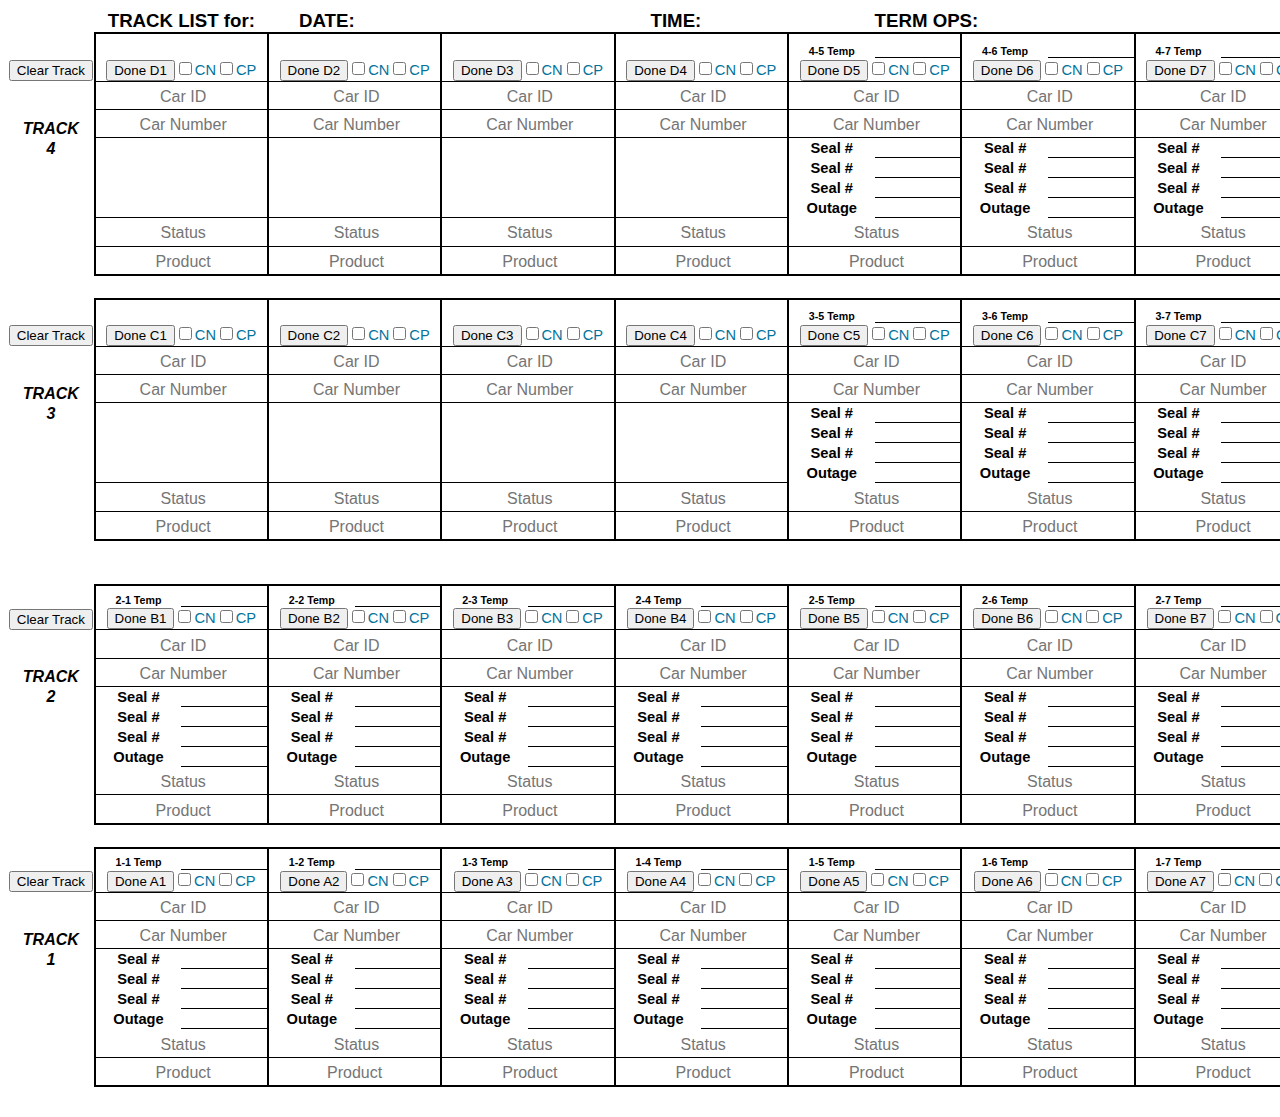
==== public_html/index2.html @ 51d77e72 "Test?" ====
<!DOCTYPE html>

<head>
<meta charset="utf-8">
<meta http-equiv="X-UA-Compatible" content="IE=edge,chrome=1">
<title>Keyera Edmonton Terminal</title>
<!--<link rel="stylesheet" href="js/libs/jqueryui/css/jquery-ui.css">-->
<link rel="stylesheet" href="examples.css">
<script src="js/libs/jquery/jquery.js"></script>
<script src='js/libs/jqueryui/jquery-ui.js'></script>
<script src="js/libs/typeahead.js/typeahead.jquery.js"></script>
<script src="examples.js"></script>
            
<style>

@media print
{    
    .no-print, .no-print *
    {
        display: none !important;
    }
  ::-webkit-input-placeholder { /* WebKit browsers */
      color: transparent;
  }
  :-moz-placeholder { /* Mozilla Firefox 4 to 18 */
      color: transparent;
  }
  ::-moz-placeholder { /* Mozilla Firefox 19+ */
      color: transparent;
  }
  :-ms-input-placeholder { /* Internet Explorer 10+ */
      color: transparent;
  }
}



@page
	{margin:.5in .5in .5in .5in;
	
	}
    

.font7
	{color:black;
	font-size:11.0pt;
	font-weight:400;
	font-style:normal;
	text-decoration:none;
	font-family:Calibri, sans-serif;
	}
.style0
	{
	text-align:center;
	vertical-align:bottom;
	white-space:nowrap;
	
	
	
	color:black;
	font-size:11.0pt;
	font-weight:400;
	font-style:normal;
	text-decoration:none;
	font-family:Calibri, sans-serif;
	
	border:none;
	
	
	}
td
	{
	padding:0px;
	
	color:black;
	font-size:11.0pt;
	font-weight:400;
	font-style:normal;
	text-decoration:none;
	font-family:Calibri, sans-serif;
	
	
	text-align:center;
	vertical-align:bottom;
	border:none;
	
	
	
	white-space:nowrap;
	}

.xl65
	{
	text-align:center;
	vertical-align:middle;}
.xl66
	{
	color:windowtext;
	font-size:14.0pt;
	font-weight:700;
	font-family:Arial, sans-serif;
	
	text-align:center;
	vertical-align:middle;}
.xl67
	{
	text-align:left;
	vertical-align:middle;}
.xl68
	{
	color:windowtext;
	font-size:10.0pt;
	font-weight:700;
	font-family:Arial, sans-serif;
	
	
	text-align:center;
	vertical-align:middle;
	}
.xl69
	{
	color:windowtext;
	font-size:10.0pt;
	font-weight:700;
	font-family:Arial, sans-serif;
	
	text-align:center;
	vertical-align:middle;
	}
.xl70
	{
	color:windowtext;
	font-size:10.0pt;
	font-weight:700;
	font-family:Arial, sans-serif;
	
	text-align:center;
	vertical-align:middle;
	}
.xl71
	{
	
	text-align:center;
	vertical-align:middle;}
.xl72
	{
	text-align:center;
	vertical-align:middle;
	border-top:none;
	border-right:none;
	border-bottom:1.0pt solid windowtext;
	border-left:none;}
.xl73
	{
	color:windowtext;
	font-size:10.0pt;
	font-weight:700;
	font-family:Arial, sans-serif;
	
	text-align:center;
	vertical-align:middle;
	border:1.0pt solid windowtext;
	}
.xl74
	{
	color:windowtext;
	font-weight:700;
	font-family:Arial, sans-serif;
	
	text-align:center;
	vertical-align:middle;
	border:1.0pt solid windowtext;
	}
.xl75
	{
	text-align:center;
	vertical-align:middle;
	}
.xl76
	{
	color:windowtext;
	font-size:10.0pt;
	font-weight:700;
	font-family:Arial, sans-serif;
	
	
	text-align:center;
	vertical-align:middle;
	}
.xl77
	{
	font-size:10.0pt;
	font-weight:700;
	font-family:Arial, sans-serif;
	
	text-align:center;
	vertical-align:middle;
	border:1.0pt solid windowtext;
	}
.xl78
	{
	text-align:center;
	vertical-align:middle;
	white-space:normal;}
.xl79
	{
	color:windowtext;
	font-size:10.0pt;
	font-weight:700;
	font-family:Arial, sans-serif;
	
	text-align:center;
	vertical-align:middle;
	border:1.0pt solid windowtext;
	white-space:normal;
	}
.xl80
	{
	color:windowtext;
	font-size:10.0pt;
	font-weight:700;
	font-family:Arial, sans-serif;
	
	text-align:center;
	vertical-align:middle;
	border:1.0pt solid windowtext;
	white-space:normal;}
.xl81
	{
	color:windowtext;
	font-size:10.0pt;
	font-weight:700;
	font-family:Arial, sans-serif;
	
	text-align:center;
	vertical-align:middle;
	border:1.0pt solid windowtext;}
.xl82
	{
	color:windowtext;
	font-size:10.0pt;
	font-weight:700;
	font-family:Arial, sans-serif;
	
	text-align:center;
	vertical-align:middle;
	border-top:1.0pt solid windowtext;
	border-right:1.0pt solid windowtext;
	border-bottom:none;
	border-left:1.0pt solid windowtext;}
.xl83
	{
	color:windowtext;
	font-size:10.0pt;
	font-weight:700;
	font-family:Arial, sans-serif;
	
	text-align:center;
	vertical-align:middle;}
.xl84
	{
	color:windowtext;
	font-size:10.0pt;
	font-weight:700;
	font-family:Arial, sans-serif;
	
	text-align:center;
	vertical-align:middle;
	border-top:1.0pt solid windowtext;
	border-right:1.0pt solid windowtext;
	border-bottom:1.0pt solid windowtext;
	border-left:none;}
.xl85
	{
	color:windowtext;
	font-size:10.0pt;
	font-weight:700;
	font-family:Arial, sans-serif;
	
	text-align:center;
	vertical-align:middle;
	border-top:1.0pt solid windowtext;
	border-right:none;
	border-bottom:1.0pt solid windowtext;
	border-left:none;}
.xl86
	{
	color:windowtext;
	font-size:10.0pt;
	font-weight:700;
	text-decoration:underline;
	font-family:Arial, sans-serif;
	
	text-align:left;
	vertical-align:middle;}
.xl87
	{
	color:windowtext;
	font-size:10.0pt;
	font-weight:700;
	font-family:Arial, sans-serif;
	
	text-align:left;
	vertical-align:middle;}
.xl88
	{
	color:windowtext;
	font-size:12.0pt;
	font-weight:700;
	font-style:italic;
	text-decoration:underline;
	font-family:Arial, sans-serif;
	
	text-align:left;
	vertical-align:middle;}
.xl89
	{
	font-size:10.0pt;
	font-weight:700;
	font-family:Arial, sans-serif;
	
	text-align:center;
	vertical-align:middle;
	border-top:1.0pt solid windowtext;
	border-right:none;
	border-bottom:1.0pt solid windowtext;
	border-left:1.0pt solid windowtext;}
.xl90
	{
	color:windowtext;
	font-size:10.0pt;
	font-weight:700;
	font-style:italic;
	font-family:Arial, sans-serif;
	
	text-align:left;
	vertical-align:middle;
	border-top:1.0pt solid windowtext;
	border-right:1.0pt solid windowtext;
	border-bottom:none;
	border-left:1.0pt solid windowtext;}
.xl91
	{
	color:windowtext;
	vertical-align:middle;}
.xl92
	{
	color:windowtext;
	font-weight:700;
	}
.xl93
	{
	color:windowtext;
	font-weight:700;}
.xl94
	{
	color:windowtext;
	font-weight:700;
	vertical-align:middle;}
.xl95
	{
	color:windowtext;}
.xl96
	{
	color:windowtext;
	}
.xl97
	{
	color:black;
	font-size:8.0pt;
	font-weight:700;
	font-family:"Arial Black", sans-serif;
	
	text-align:center;
	border-top:2.0pt solid windowtext;
	border-right:none;
	border-bottom:none;
	border-left:none;}
.xl98
	{
	color:black;
	font-weight:700;
	
	text-align:center;
	border-top:2.0pt solid windowtext;
	border-right:2.0pt solid windowtext;
	border-bottom:1.0pt solid windowtext;
	border-left:none;
	}
.xl99
	{
	color:black;
	font-weight:700;
	text-align:center;
	border-top:none;
	border-right:none;
	border-bottom:none;
	border-left:2.0pt solid windowtext;}
.xl100
	{
	color:black;
	font-weight:700;
	text-align:center;
	border-top:1.0pt solid windowtext;
	border-right:none;
	border-bottom:none;
	border-left:2.0pt solid windowtext;}
.xl101
	{
	color:black;
	font-weight:700;
	
	text-align:center;
	border-top:1.0pt solid windowtext;
	border-right:2.0pt solid windowtext;
	border-bottom:1.0pt solid windowtext;
	border-left:none;
	}
.xl102
	{
	color:black;
	font-weight:700;
	text-align:center;
	border-top:1.0pt solid windowtext;
	border-right:2.0pt solid windowtext;
	border-bottom:1.0pt solid windowtext;
	border-left:none;
	}
.xl103
	{
	color:black;
	font-weight:700;
	
	}
.xl104
	{
	color:black;
	font-size:14.0pt;
	font-weight:700;}
.xl105
	{
	color:black;
	font-weight:700;}
.xl106
	{
	color:black;
	font-size:14.0pt;
	font-weight:700;
	text-align:right;}
.xl107
	{
	color:black;
	font-size:14.0pt;
	font-weight:700;
	
	text-align:left;
	}
.xl108
	{
	color:black;
	font-weight:700;
	}
.xl109
	{
	color:black;
	font-size:12.0pt;
	font-weight:700;
	font-style:italic;
	text-align:center;}
.xl110
	{
	color:black;
	font-size:8.0pt;
	font-weight:700;
	font-family:"Arial Black", sans-serif;
	
	text-align:center;
	border-top:2.0pt solid windowtext;
	border-right:none;
	border-bottom:none;
	border-left:2.0pt solid windowtext;}
.xl111
	{
	color:black;
	}
.xl112
	{
	color:black;
	font-size:14.0pt;
	font-weight:700;
	
	text-align:left;
	border-top:none;
	border-right:none;
	border-bottom:2.0pt solid windowtext;
	border-left:none;
	}
.xl113
	{
	color:black;
	font-size:14.0pt;
	font-weight:700;
	text-align:center;
	border-top:none;
	border-right:none;
	border-bottom:2.0pt solid windowtext;
	border-left:none;
	}
.xl114
	{
	color:red;
	font-weight:700;
	font-family:"Arial Black", sans-serif;
	
	text-align:center;
	border-top:2.0pt solid windowtext;
	border-right:none;
	border-bottom:none;
	border-left:none;
	}
.xl115
	{
	color:red;
	font-weight:700;
	font-family:"Arial Black", sans-serif;
	
	text-align:center;
	border-top:2.0pt solid windowtext;
	border-right:none;
	border-bottom:2.0pt solid windowtext;
	border-left:none;
	}
.xl116
	{
	color:black;
	font-weight:700;
	text-align:center;
	border-top:none;
	border-right:none;
	border-bottom:1.0pt solid windowtext;
	border-left:2.0pt solid windowtext;}
.xl117
	{
	color:black;
	font-weight:700;
	text-align:center;
	border-top:none;
	border-right:2.0pt solid windowtext;
	border-bottom:1.0pt solid windowtext;
	border-left:none;}
.xl118
	{
	color:black;
	font-size:14.0pt;
	font-weight:700;
	text-align:center;
	vertical-align:middle;
	border-top:1.0pt solid windowtext;
	border-right:none;
	border-bottom:2.0pt solid windowtext;
	border-left:2.0pt solid windowtext;
	}
.xl119
	{
	color:black;
	font-size:14.0pt;
	font-weight:700;
	text-align:center;
	vertical-align:middle;
	border-top:1.0pt solid windowtext;
	border-right:2.0pt solid windowtext;
	border-bottom:2.0pt solid windowtext;
	border-left:none;
	}
.xl120
	{
	color:black;
	font-size:14.0pt;
	font-weight:700;
	
	text-align:center;
	vertical-align:middle;
	border-top:1.0pt solid windowtext;
	border-right:none;
	border-bottom:1.0pt solid windowtext;
	border-left:2.0pt solid windowtext;
	}
.xl121
	{
	color:black;
	font-size:14.0pt;
	font-weight:700;
	
	text-align:center;
	vertical-align:middle;
	border-top:1.0pt solid windowtext;
	border-right:2.0pt solid windowtext;
	border-bottom:1.0pt solid windowtext;
	border-left:none;
	}
.xl122
	{
	color:red;
	font-weight:700;
	font-family:"Arial Black", sans-serif;
	
	text-align:center;
	border-top:none;
	border-right:none;
	border-bottom:2.0pt solid windowtext;
	border-left:none;
	}
.xl123
	{
	color:black;
	font-size:14.0pt;
	font-weight:700;
	text-align:center;
	vertical-align:middle;
	border-top:1.0pt solid windowtext;
	border-right:none;
	border-bottom:2.0pt solid windowtext;
	border-left:2.0pt solid windowtext;
	
	white-space:normal;}
.xl124
	{
	color:black;
	font-size:14.0pt;
	font-weight:700;
	text-align:center;
	vertical-align:middle;
	border-top:1.0pt solid windowtext;
	border-right:2.0pt solid windowtext;
	border-bottom:2.0pt solid windowtext;
	border-left:none;
	
	white-space:normal;}
.xl125
	{
	color:black;
	font-size:14.0pt;
	font-weight:700;
	text-align:center;
	vertical-align:middle;
	border-top:1.0pt solid windowtext;
	border-right:none;
	border-bottom:1.0pt solid windowtext;
	border-left:2.0pt solid windowtext;
	}
.xl126
	{
	color:black;
	font-size:14.0pt;
	font-weight:700;
	text-align:center;
	vertical-align:middle;
	border-top:1.0pt solid windowtext;
	border-right:2.0pt solid windowtext;
	border-bottom:1.0pt solid windowtext;
	border-left:none;
	}
.xl127
	{
	color:black;
	font-size:14.0pt;
	font-weight:700;
	text-align:center;
	vertical-align:middle;
	border-top:none;
	border-right:none;
	border-bottom:1.0pt solid windowtext;
	border-left:2.0pt solid windowtext;
	}
.xl128
	{
	color:black;
	font-size:14.0pt;
	font-weight:700;
	text-align:center;
	vertical-align:middle;
	border-top:none;
	border-right:2.0pt solid windowtext;
	border-bottom:1.0pt solid windowtext;
	border-left:none;
	}
.xl129
	{
	color:black;
	font-weight:700;
	text-align:center;
	vertical-align:top;
	border-top:1.0pt solid windowtext;
	border-right:none;
	border-bottom:none;
	border-left:2.0pt solid windowtext;
	
	white-space:normal;}
.xl130
	{
	color:black;
	font-weight:700;
	text-align:center;
	vertical-align:top;
	border-top:1.0pt solid windowtext;
	border-right:2.0pt solid windowtext;
	border-bottom:none;
	border-left:none;
	
	white-space:normal;}
.xl131
	{
	color:black;
	font-weight:700;
	text-align:center;
	vertical-align:top;
	border-top:none;
	border-right:none;
	border-bottom:none;
	border-left:2.0pt solid windowtext;
	
	white-space:normal;}
.xl132
	{
	color:black;
	font-weight:700;
	text-align:center;
	vertical-align:top;
	border-top:none;
	border-right:2.0pt solid windowtext;
	border-bottom:none;
	border-left:none;
	
	white-space:normal;}
.xl133
	{
	color:black;
	font-size:14.0pt;
	font-weight:700;
	text-align:center;
	vertical-align:middle;
	border-top:1.0pt solid windowtext;
	border-right:none;
	border-bottom:1.0pt solid windowtext;
	border-left:2.0pt solid windowtext;
	
	white-space:normal;}
.xl134
	{
	color:black;
	font-size:14.0pt;
	font-weight:700;
	text-align:center;
	vertical-align:middle;
	border-top:1.0pt solid windowtext;
	border-right:2.0pt solid windowtext;
	border-bottom:1.0pt solid windowtext;
	border-left:none;
	
	white-space:normal;}
.xl135
	{
	color:black;
	font-weight:700;
	text-align:center;
	vertical-align:top;
	border-top:2.0pt solid windowtext;
	border-right:none;
	border-bottom:none;
	border-left:2.0pt solid windowtext;
	
	white-space:normal;}
.xl136
	{
	color:black;
	font-weight:700;
	text-align:center;
	vertical-align:top;
	border-top:2.0pt solid windowtext;
	border-right:2.0pt solid windowtext;
	border-bottom:none;
	border-left:none;
	
	white-space:normal;}
.xl137
	{
	color:black;
	font-weight:700;
	font-family:"Arial Black", sans-serif;
	
	text-align:center;
	vertical-align:top;
	border-top:2.0pt solid windowtext;
	border-right:none;
	border-bottom:none;
	border-left:2.0pt solid windowtext;
	
	white-space:normal;}
.xl138
	{
	color:black;
	font-weight:700;
	font-family:"Arial Black", sans-serif;
	
	text-align:center;
	vertical-align:top;
	border-top:2.0pt solid windowtext;
	border-right:2.0pt solid windowtext;
	border-bottom:none;
	border-left:none;
	
	white-space:normal;}
.xl139
	{
	color:black;
	font-weight:700;
	text-align:center;
	vertical-align:top;
	border-top:none;
	border-right:none;
	border-bottom:1.0pt solid windowtext;
	border-left:2.0pt solid windowtext;
	white-space:normal;}
.xl140
	{
	color:black;
	font-weight:700;
	text-align:center;
	vertical-align:top;
	border-top:none;
	border-right:2.0pt solid windowtext;
	border-bottom:1.0pt solid windowtext;
	border-left:none;
	white-space:normal;}
.xl141
	{
	color:black;
	font-weight:700;
	font-family:"Arial Black", sans-serif;
	
	text-align:center;
	vertical-align:top;
	border-top:none;
	border-right:none;
	border-bottom:1.0pt solid windowtext;
	border-left:2.0pt solid windowtext;
	white-space:normal;}
.xl142
	{
	color:black;
	font-weight:700;
	font-family:"Arial Black", sans-serif;
	
	text-align:center;
	vertical-align:top;
	border-top:none;
	border-right:2.0pt solid windowtext;
	border-bottom:1.0pt solid windowtext;
	border-left:none;
	white-space:normal;}
.xl143
	{
	color:windowtext;
	font-size:10.0pt;
	font-weight:700;
	font-family:Arial, sans-serif;
	
	vertical-align:middle;}
.xl144
	{
	color:black;
	font-weight:700;
	
	text-align:center;
	border-top:1.0pt solid windowtext;
	border-right:2.0pt solid windowtext;
	border-bottom:1.0pt solid windowtext;
	border-left:none;
	}
.xl145
	{
	color:black;
	font-size:14.0pt;
	font-weight:700;
	}
.xl146
	{
	color:black;
	font-size:14.0pt;
	font-weight:700;
	text-align:right;
	}
.xl147
	{
	}
.xl148
	{
	color:black;
	font-size:8.0pt;
	font-weight:700;
	font-family:"Arial Black", sans-serif;
	
	text-align:center;
	border-top:2.0pt solid windowtext;
	border-right:none;
	border-bottom:none;
	border-left:none;
	}
.xl149
	{
        color:black;
	font-weight:400;
	text-align:center;
	vertical-align:bottom;
	border-top:none;
	border-right:none;
	border-bottom:1.0pt solid windowtext;
	border-left:2.0pt solid windowtext;
	
	white-space:normal;}
.xl150
	{
	color:black;
	font-weight:700;
	text-align:center;
	vertical-align:top;
	border-top:none;
	border-right:2.0pt solid windowtext;
	border-bottom:1.0pt solid windowtext;
	border-left:none;
	
	white-space:normal;}
.xl151
	{
	color:black;
	font-weight:400;
	//font-family:"Arial Black", sans-serif;
	
	text-align:center;
	vertical-align:bottom;
	border-top:none;
	border-right:none;
	border-bottom:1.0pt solid windowtext;
	border-left:2.0pt solid windowtext;
	
	white-space:normal;}
.xl152
	{
	color:black;
	font-weight:700;
	font-family:"Arial Black", sans-serif;
	
	text-align:center;
	vertical-align:top;
	border-top:none;
	border-right:2.0pt solid windowtext;
	border-bottom:1.0pt solid windowtext;
	border-left:none;
	
	white-space:normal;}
.xl153
	{
	color:black;
	font-weight:400;
	text-align:center;
	border-top:none;
	border-right:none;
	border-bottom:1.0pt solid windowtext;
	border-left:2.0pt solid windowtext;
	}
.xl154
	{
	color:black;
	font-weight:700;
	text-align:center;
	border-top:none;
	border-right:2.0pt solid windowtext;
	border-bottom:1.0pt solid windowtext;
	border-left:none;
	}
.xl155
	{
	color:black;
	font-size:12.0pt;
	font-weight:700;
	font-style:italic;
	text-align:center;
	}
.xl156
	{
	color:black;
	font-weight:700;
	text-align:center;
	border-top:1.0pt solid windowtext;
	border-right:none;
	border-bottom:none;
	border-left:2.0pt solid windowtext;
	}
.xl157
	{
	color:black;
	font-weight:700;
	text-align:center;
	border-top:none;
	border-right:none;
	border-bottom:none;
	border-left:2.0pt solid windowtext;
	}
.xl158
	{
	color:black;
	font-size:8.0pt;
	font-weight:700;
	font-family:"Arial Black", sans-serif;
	
	text-align:center;
	border-top:2.0pt solid windowtext;
	border-right:none;
	border-bottom:none;
	border-left:2.0pt solid windowtext;
	}

  ::-webkit-input-placeholder { /* WebKit browsers */
      padding-top: 2%;
      font-size: 12pt;
  }
  :-moz-placeholder { /* Mozilla Firefox 4 to 18 */
      padding-top: 2%;
      font-size: 12pt;
  }
  ::-moz-placeholder { /* Mozilla Firefox 19+ */
      padding-top: 2%;
      font-size: 12pt;
  }
  :-ms-input-placeholder { /* Internet Explorer 10+ */
      padding-top: 2%;
      font-size: 12pt;
  }
input[type="text"]
{
    width:171px;
    height:19.0pt;
    text-align:center;
    border:none;
    background-color: transparent;
    font-family: Helvetica, sans-serif;
    font-size: 15pt;
    vertical-align: middle;

}

.carID{}
.carNum{}
.prodabf{}
.prodabr{}
.prodcdf{}
.prodcdr{}
.statabf{}
.statabr{}
.statcd{}

</style>
</head>

<body link=blue vlink=purple class=xl147>

<table border=0 cellpadding=0 cellspacing=0 width=1105 style='border-collapse:
 collapse;table-layout:fixed;width:1105pt'>
 <col class=xl147 width=65 span=17 style='width:65pt'>
 <tr style='height:19.0pt'>
  <td height=19 class=xl103 width=65 style='height:19.0pt;width:65pt'></td>
  <td class=xl145 colspan=2 width=130 style='width:130pt'>TRACK LIST for:</td>
  <td class=xl146 width=65 style='width:65pt'>DATE:</td>
  <td colspan=3 class=xl112 contenteditable="" width=195 style='width:195pt'></td>
  <td class=xl146 width=65 style='width:65pt'>TIME:</td>
  <td class=xl107 contenteditable="" width=65 style='width:65pt'></td>
  <td class=xl108 width=65 style='width:65pt'></td>
  <td class=xl146 width=65 style='width:65pt'>TERM OPS:</td>
  <td colspan=6 class=xl113 contenteditable="" width=390 style='width:390pt'></td>
 </tr>
 <tr style='height:17.0pt'>
  <td class=xl108 style='height:17.0pt'></td>
  <td colspan=2 class=xl135 contenteditable="" width=130 style='border-right:2.0pt solid black;width:130pt'></td>
  <td colspan=2 class=xl135 contenteditable="" width=130 style='border-right:2.0pt solid black;border-left:none;width:130pt'></td>
  <td colspan=2 class=xl135 contenteditable="" width=130 style='border-right:2.0pt solid black;height:17.0pt;border-left:none;width:130pt'></td>
  <td colspan=2 class=xl137 contenteditable="" width=130 style='border-right:2.0pt solid black;border-left:none;width:130pt'></td>
  <td class=xl148>4-5 Temp</td>
  <td class=xl98 contenteditable=""></td>
  <td class=xl148 style='border-top:none'>4-6 Temp</td>
  <td class=xl98 contenteditable="" width=65 style='height:17.0pt;border-top:none;width:65pt'></td>
  <td class=xl148 style='border-top:none'>4-7 Temp</td>
  <td class=xl98 contenteditable="" style='border-top:none'></td>
  <td class=xl148 style='border-top:none'>4-8 Temp</td>
  <td class=xl98 contenteditable="" style='border-top:none'></td>
 </tr>
 <tr style='height:17.0pt'>
  <td class=xl108 style='height:17.0pt'><input class="no-print" type="reset" value="Clear Track" name="Done A1" /></td>
  <td colspan=2 class=xl149 width=130 style='border-right:2.0pt solid black;
      width:130pt'><a class="no-print"><input type="submit" value="Done D1" name="Done A1" /><input type="checkbox" name="CN" value="ON" />CN<input type="checkbox" name="CP" value="ON" />CP</a></td>
  <td colspan=2 class=xl149 width=130 style='border-right:2.0pt solid black;
      height:17.0pt;border-left:none;width:130pt;'><a class="no-print"><input type="submit" value="Done D2" name="Done A1" /><input type="checkbox" name="CN" value="ON" />CN<input type="checkbox" name="CP" value="ON" />CP</a></td>
  <td colspan=2 class=xl149 width=130 style='border-right:2.0pt solid black;
      border-left:none;width:130pt'><a class="no-print"><input type="submit" value="Done D3" name="Done A1" /><input type="checkbox" name="CN" value="ON" />CN<input type="checkbox" name="CP" value="ON" />CP</a></td>
  <td colspan=2 class=xl151 width=130 style='border-right:2.0pt solid black;
      height:17.0pt;border-left:none;width:130pt'><a class="no-print"><input type="submit" value="Done D4" name="Done A1" /><input type="checkbox" name="CN" value="ON" />CN<input type="checkbox" name="CP" value="ON" />CP</a></td>
  <td colspan=2 class=xl153 width=130 style='border-right:2.0pt solid black;
      height:17.0pt;border-left:none;width:130pt'><a class="no-print"><input type="submit" value="Done D5" name="Done A1" /><input type="checkbox" name="CN" value="ON" />CN<input type="checkbox" name="CP" value="ON" />CP</a></td>
  <td colspan=2 class=xl153 style='border-right:2.0pt solid black;border-left:
      none'><a class="no-print"><input type="submit" value="Done D6" name="Done A1" /><input type="checkbox" name="CN" value="ON" />CN<input type="checkbox" name="CP" value="ON" />CP</a></td>
  <td colspan=2 class=xl153 width=130 style='border-right:2.0pt solid black;
      height:17.0pt;border-left:none;width:130pt'><a class="no-print"><input type="submit" value="Done D7" name="Done A1" /><input type="checkbox" name="CN" value="ON" />CN<input type="checkbox" name="CP" value="ON" />CP</a></td>
  <td colspan=2 class=xl153 width=130 style='border-right:2.0pt solid black;
      height:17.0pt;border-left:none;width:130pt'><a class="no-print"><input type="submit" value="Done D8" name="Done A1" /><input type="checkbox" name="CN" value="ON" />CN<input type="checkbox" name="CP" value="ON" />CP</a></td>
 </tr>
 <tr style='height:19.0pt'>
  <td class=xl108 style='height:19.0pt'></td>
  <td colspan=2 class=xl125 style='border-right:2.0pt solid black'><input type="text" placeholder='Car ID' class='carID'/></td>
  <td colspan=2 class=xl125 style='border-right:2.0pt solid black;border-left:none'><input type="text" placeholder='Car ID' class='carID'/></td>
  <td colspan=2 class=xl125 style='border-right:2.0pt solid black;border-left:none'><input type="text" placeholder='Car ID' class='carID'/></td>
  <td colspan=2 class=xl125 style='border-right:2.0pt solid black;border-left:none'><input type="text" placeholder='Car ID' class='carID'/></td>
  <td colspan=2 class=xl125 style='border-right:2.0pt solid black;border-left:none'><input type="text" placeholder='Car ID' class='carID'/></td>
  <td colspan=2 class=xl125 style='border-right:2.0pt solid black;border-left:none'><input type="text" placeholder='Car ID' class='carID'/></td>
  <td colspan=2 class=xl125 style='border-right:2.0pt solid black;border-left:none'><input type="text" placeholder='Car ID' class='carID'/></td>
  <td colspan=2 class=xl125 style='border-right:2.0pt solid black;border-left:none'><input type="text" placeholder='Car ID' class='carID'/></td>
 </tr>
 <tr style='height:19.0pt'>
  <td class=xl155 style='height:19.0pt'>TRACK</td>
  <td colspan=2 class=xl120 style='border-right:2.0pt solid black'><input type="text" placeholder='Car Number' class='carNum'/></td>
  <td colspan=2 class=xl120 style='border-right:2.0pt solid black;border-left:none'><input type="text" placeholder='Car Number' class='carNum'/></td>
  <td colspan=2 class=xl120 style='border-right:2.0pt solid black;border-left:none'><input type="text" placeholder='Car Number' class='carNum'/></td>
  <td colspan=2 class=xl120 style='border-right:2.0pt solid black;border-left:none'><input type="text" placeholder='Car Number' class='carNum'/></td>
  <td colspan=2 class=xl120 style='border-right:2.0pt solid black;border-left:none'><input type="text" placeholder='Car Number' class='carNum'/></td>
  <td colspan=2 class=xl120 style='border-right:2.0pt solid black;border-left:none'><input type="text" placeholder='Car Number' class='carNum'/></td>
  <td colspan=2 class=xl120 style='border-right:2.0pt solid black;border-left:none'><input type="text" placeholder='Car Number' class='carNum'/></td>
  <td colspan=2 class=xl120 style='border-right:2.0pt solid black;border-left:none'><input type="text" placeholder='Car Number' class='carNum'/></td>
 </tr>
 <tr style='height:15.0pt'>
  <td class=xl155 style='height:15.0pt'>4</td>
  <td colspan=2 rowspan=4 class=xl129 contenteditable="" width=130 style='border-right:2.0pt solid black;width:130pt'></td>
  <td colspan=2 rowspan=4 class=xl129 contenteditable="" width=130 style='border-right:2.0pt solid black;width:130pt'></td>
  <td colspan=2 rowspan=4 class=xl129 contenteditable="" width=130 style='border-right:2.0pt solid black;width:130pt'></td>
  <td colspan=2 rowspan=4 class=xl129 contenteditable="" width=130 style='border-right:2.0pt solid black;width:130pt'></td>
  <td class=xl156 style='border-top:none;border-left:none'>Seal #</td>
  <td class=xl101 contenteditable=""></td>
  <td class=xl156 style='border-top:none;border-left:none'>Seal #</td>
  <td class=xl101 contenteditable=""></td>
  <td class=xl156 style='border-top:none;border-left:none'>Seal #</td>
  <td class=xl101 contenteditable=""></td>
  <td class=xl156 style='border-top:none;border-left:none'>Seal #</td>
  <td class=xl101 contenteditable=""></td>
 </tr>
 <tr style='height:15.0pt'>
  <td class=xl108 style='height:15.0pt'></td>
  <td class=xl157 style='border-left:none'>Seal #</td>
  <td class=xl101 contenteditable="" style='border-top:none'></td>
  <td class=xl157 style='border-left:none'>Seal #</td>
  <td class=xl101 contenteditable="" style='border-top:none'></td>
  <td class=xl157 style='border-left:none'>Seal #</td>
  <td class=xl101 contenteditable="" style='border-top:none'></td>
  <td class=xl157 style='border-left:none'>Seal #</td>
  <td class=xl101 contenteditable="" style='border-top:none'></td>
 </tr>
 <tr style='height:15.0pt'>
  <td class=xl108 style='height:15.0pt'></td>
  <td class=xl157 style='border-left:none'>Seal #</td>
  <td class=xl101 contenteditable="" style='border-top:none'></td>
  <td class=xl157 style='border-left:none'>Seal #</td>
  <td class=xl101 contenteditable="" style='border-top:none'></td>
  <td class=xl157 style='border-left:none'>Seal #</td>
  <td class=xl101 contenteditable="" style='border-top:none'></td>
  <td class=xl157 style='border-left:none'>Seal #</td>
  <td class=xl101 contenteditable="" style='border-top:none'></td>
 </tr>
 <tr style='height:15.0pt'>
  <td class=xl108 style='height:15.0pt'></td>
  <td class=xl157 style='border-left:none'>Outage</td>
  <td class=xl102 contenteditable="" style='border-top:none'></td>
  <td class=xl157 style='border-left:none'>Outage</td>
  <td class=xl102 contenteditable="" style='border-top:none'></td>
  <td class=xl157 style='border-left:none'>Outage</td>
  <td class=xl102 contenteditable="" style='border-top:none'></td>
  <td class=xl157 style='border-left:none'>Outage</td>
  <td class=xl102 contenteditable="" style='border-top:none'></td>
 </tr>
 <tr style='height:19.0pt'>
  <td class=xl108 style='height:19.0pt'></td>
  <td colspan=2 class=xl133 width=130 style='border-right:2.0pt solid black;width:130pt'><input type="text" placeholder='Status' class='statcd'/></td>
  <td colspan=2 class=xl133 width=130 style='border-right:2.0pt solid black;border-left:none;width:130pt'><input type="text" placeholder='Status' class='statcd'/></td>
  <td colspan=2 class=xl133 width=130 style='border-right:2.0pt solid black;border-left:none;width:130pt'><input type="text" placeholder='Status' class='statcd'/></td>
  <td colspan=2 class=xl133 width=130 style='border-right:2.0pt solid black;border-left:none;width:130pt'><input type="text" placeholder='Status' class='statcd'/></td>
  <td colspan=2 class=xl127 style='border-right:2.0pt solid black;border-left:none'><input type="text" placeholder='Status' class='statcd'/></td>
  <td colspan=2 class=xl127 style='border-right:2.0pt solid black;border-left:none'><input type="text" placeholder='Status' class='statcd'/></td>
  <td colspan=2 class=xl127 style='border-right:2.0pt solid black;border-left:none'><input type="text" placeholder='Status' class='statcd'/></td>
  <td colspan=2 class=xl127 style='border-right:2.0pt solid black;border-left:none'><input type="text" placeholder='Status' class='statcd'/></td>
 </tr>
 <tr style='height:19.0pt'>
  <td class=xl108 style='height:19.0pt'></td>
  <td colspan=2 class=xl123 width=130 style='border-right:2.0pt solid black;width:130pt'><input type="text" placeholder='Product' class='prodcdf'/></td>
  <td colspan=2 class=xl123 width=130 style='border-right:2.0pt solid black;border-left:none;width:130pt'><input type="text" placeholder='Product' class='prodcdf'/></td>
  <td colspan=2 class=xl123 width=130 style='border-right:2.0pt solid black;border-left:none;width:130pt'><input type="text" placeholder='Product' class='prodcdf'/></td>
  <td colspan=2 class=xl123 width=130 style='border-right:2.0pt solid black;border-left:none;width:130pt'><input type="text" placeholder='Product' class='prodcdf'/></td>
  <td colspan=2 class=xl118 style='border-right:2.0pt solid black;border-left:none'><input type="text" placeholder='Product' class='prodcdr'/></td>
  <td colspan=2 class=xl118 style='border-right:2.0pt solid black;border-left:none'><input type="text" placeholder='Product' class='prodcdr'/></td>
  <td colspan=2 class=xl118 style='border-right:2.0pt solid black;border-left:none'><input type="text" placeholder='Product' class='prodcdr'/></td>
  <td colspan=2 class=xl118 style='border-right:2.0pt solid black;border-left:none'><input type="text" placeholder='Product' class='prodcdr'/></td>
 </tr>
 <tr style='height:18.0pt'>
  <td class=xl108 style='height:18.0pt'></td>
  <td colspan=2 class=xl115 contenteditable=""></td>
  <td colspan=2 class=xl115 contenteditable=""></td>
  <td colspan=2 class=xl115 contenteditable=""></td>
  <td colspan=2 class=xl115 contenteditable=""></td>
  <td colspan=2 class=xl115 contenteditable=""></td>
  <td colspan=2 class=xl115 contenteditable=""></td>
  <td colspan=2 class=xl115 contenteditable=""></td>
  <td colspan=2 class=xl115 contenteditable=""></td>
 </tr>
 <tr style='height:17.0pt'>
  <td class=xl108 style='height:17.0pt'></td>
  <td colspan=2 class=xl135 contenteditable="" width=130 style='border-right:2.0pt solid black;width:130pt'></td>
  <td colspan=2 class=xl135 contenteditable="" width=130 style='border-right:2.0pt solid black;height:17.0pt;border-left:none;width:130pt'></td>
  <td colspan=2 class=xl135 contenteditable="" width=130 style='border-right:2.0pt solid black;border-left:none;width:130pt'></td>
  <td colspan=2 class=xl137 contenteditable="" width=130 style='border-right:2.0pt solid black;height:17.0pt;border-left:none;width:130pt'></td>
  <td class=xl148 style='border-top:none'>3-5 Temp</td>
  <td class=xl98 contenteditable="" style='border-top:none'></td>
  <td class=xl148 style='border-top:none'>3-6 Temp</td>
  <td class=xl98 contenteditable="" style='border-top:none'></td>
  <td class=xl148 style='border-top:none'>3-7 Temp</td>
  <td class=xl98 contenteditable="" style='border-top:none'></td>
  <td class=xl148 style='border-top:none'>3-8 Temp</td>
  <td class=xl98 contenteditable="" style='border-top:none'></td>
 </tr>
 <tr style='height:17.0pt'>
  <td class=xl108 style='height:17.0pt'><input class=no-print type="reset" value="Clear Track" name="Done A1" /></td>
  <td colspan=2 class=xl149 width=130 style='border-right:2.0pt solid black;
      height:17.0pt;width:130pt'><a class="no-print"><input type="submit" value="Done C1" name="Done C1" /><input type="checkbox" name="CN" value="ON" />CN<input type="checkbox" name="CP" value="ON" />CP</a></td>
  <td colspan=2 class=xl149 width=130 style='border-right:2.0pt solid black;
  border-left:none;width:130pt'><a class="no-print"><input type="submit" value="Done C2" name="Done C2" /><input type="checkbox" name="CN" value="ON" />CN<input type="checkbox" name="CP" value="ON" />CP</a></td>
  <td colspan=2 class=xl149 width=130 style='border-right:2.0pt solid black;
  height:17.0pt;border-left:none;width:130pt'><a class="no-print"><input type="submit" value="Done C3" name="Done A1" /><input type="checkbox" name="CN" value="ON" />CN<input type="checkbox" name="CP" value="ON" />CP</a></td>
  <td colspan=2 class=xl151 width=130 style='border-right:2.0pt solid black;
  border-left:none;width:130pt'><a class="no-print"><input type="submit" value="Done C4" name="Done C4" /><input type="checkbox" name="CN" value="ON" />CN<input type="checkbox" name="CP" value="ON" />CP</a></td>
  <td colspan=2 class=xl153 width=130 style='border-right:2.0pt solid black;
  height:17.0pt;border-left:none;width:130pt'><a class="no-print"><input type="submit" value="Done C5" name="Done A1" /><input type="checkbox" name="CN" value="ON" />CN<input type="checkbox" name="CP" value="ON" />CP</a></td>
  <td colspan=2 class=xl153 width=130 style='border-right:2.0pt solid black;
  height:17.0pt;border-left:none;width:130pt'><a class="no-print"><input type="submit" value="Done C6" name="Done A1" /><input type="checkbox" name="CN" value="ON" />CN<input type="checkbox" name="CP" value="ON" />CP</a></td>
  <td colspan=2 class=xl153 width=130 style='border-right:2.0pt solid black;
  height:17.0pt;border-left:none;width:130pt'><a class="no-print"><input type="submit" value="Done C7" name="Done A1" /><input type="checkbox" name="CN" value="ON" />CN<input type="checkbox" name="CP" value="ON" />CP</a></td>
  <td colspan=2 class=xl153 width=130 style='border-right:2.0pt solid black;
  height:17.0pt;border-left:none;width:130pt'><a class="no-print"><input type="submit" value="Done C8" name="Done A1" /><input type="checkbox" name="CN" value="ON" />CN<input type="checkbox" name="CP" value="ON" />CP</a></td>
 </tr>
 <tr style='height:19.0pt'>
  <td class=xl108 style='height:19.0pt'></td>
  <td colspan=2 class=xl125 style='border-right:2.0pt solid black'><input type="text" placeholder='Car ID' class='carID'/></td>
  <td colspan=2 class=xl125 style='border-right:2.0pt solid black;border-left:none'><input type="text" placeholder='Car ID' class='carID'/></td>
  <td colspan=2 class=xl125 style='border-right:2.0pt solid black;border-left:none'><input type="text" placeholder='Car ID' class='carID'/></td>
  <td colspan=2 class=xl125 style='border-right:2.0pt solid black;border-left:none'><input type="text" placeholder='Car ID' class='carID'/></td>
  <td colspan=2 class=xl125 style='border-right:2.0pt solid black;border-left:none'><input type="text" placeholder='Car ID' class='carID'/></td>
  <td colspan=2 class=xl125 style='border-right:2.0pt solid black;border-left:none'><input type="text" placeholder='Car ID' class='carID'/></td>
  <td colspan=2 class=xl125 style='border-right:2.0pt solid black;border-left:none'><input type="text" placeholder='Car ID' class='carID'/></td>
  <td colspan=2 class=xl125 style='border-right:2.0pt solid black;border-left:none'><input type="text" placeholder='Car ID' class='carID'/></td>
 </tr>
 <tr style='height:19.0pt'>
  <td class=xl155 style='height:19.0pt'>TRACK</td>
  <td colspan=2 class=xl120 style='border-right:2.0pt solid black'><input type="text" placeholder='Car Number' class='carNum'/></td>
  <td colspan=2 class=xl120 style='border-right:2.0pt solid black;border-left:none'><input type="text" placeholder='Car Number' class='carNum'/></td>
  <td colspan=2 class=xl120 style='border-right:2.0pt solid black;border-left:none'><input type="text" placeholder='Car Number' class='carNum'/></td>
  <td colspan=2 class=xl120 style='border-right:2.0pt solid black;border-left:none'><input type="text" placeholder='Car Number' class='carNum'/></td>
  <td colspan=2 class=xl120 style='border-right:2.0pt solid black;border-left:none'><input type="text" placeholder='Car Number' class='carNum'/></td>
  <td colspan=2 class=xl120 style='border-right:2.0pt solid black;border-left:none'><input type="text" placeholder='Car Number' class='carNum'/></td>
  <td colspan=2 class=xl120 style='border-right:2.0pt solid black;border-left:none'><input type="text" placeholder='Car Number' class='carNum'/></td>
  <td colspan=2 class=xl120 style='border-right:2.0pt solid black;border-left:none'><input type="text" placeholder='Car Number' class='carNum'/></td>
 </tr>
 <tr style='height:15.0pt'>
  <td class=xl155 style='height:15.0pt'>3</td>
  <td colspan=2 rowspan=4 class=xl129 contenteditable="" width=130 style='border-right:2.0pt solid black;width:130pt'></td>
  <td colspan=2 rowspan=4 class=xl129 contenteditable="" width=130 style='border-right:2.0pt solid black;width:130pt'></td>
  <td colspan=2 rowspan=4 class=xl129 contenteditable="" width=130 style='border-right:2.0pt solid black;width:130pt'></td>
  <td colspan=2 rowspan=4 class=xl129 contenteditable="" width=130 style='border-right:2.0pt solid black;width:130pt'></td>
  <td class=xl156 style='border-top:none;border-left:none'>Seal #</td>
  <td class=xl101 contenteditable=""></td>
  <td class=xl156 style='border-top:none;border-left:none'>Seal #</td>
  <td class=xl101 contenteditable=""></td>
  <td class=xl156 style='border-top:none;border-left:none'>Seal #</td>
  <td class=xl101 contenteditable=""></td>
  <td class=xl156 style='border-top:none;border-left:none'>Seal #</td>
  <td class=xl101 contenteditable=""></td>
 </tr>
 <tr style='height:15.0pt'>
  <td class=xl108 style='height:15.0pt'></td>
  <td class=xl157 style='border-left:none'>Seal #</td>
  <td class=xl101 contenteditable="" style='border-top:none'></td>
  <td class=xl157 style='border-left:none'>Seal #</td>
  <td class=xl101 contenteditable="" style='border-top:none'></td>
  <td class=xl157 style='border-left:none'>Seal #</td>
  <td class=xl101 contenteditable="" style='border-top:none'></td>
  <td class=xl157 style='border-left:none'>Seal #</td>
  <td class=xl101 contenteditable="" style='border-top:none'></td>
 </tr>
 <tr style='height:15.0pt'>
  <td class=xl108 style='height:15.0pt'></td>
  <td class=xl157 style='border-left:none'>Seal #</td>
  <td class=xl101 contenteditable="" style='border-top:none'></td>
  <td class=xl157 style='border-left:none'>Seal #</td>
  <td class=xl101 contenteditable="" style='border-top:none'></td>
  <td class=xl157 style='border-left:none'>Seal #</td>
  <td class=xl101 contenteditable="" style='border-top:none'></td>
  <td class=xl157 style='border-left:none'>Seal #</td>
  <td class=xl101 contenteditable="" style='border-top:none'></td>
 </tr>
 <tr style='height:15.0pt'>
  <td class=xl108 style='height:15.0pt'></td>
  <td class=xl157 style='border-left:none'>Outage</td>
  <td class=xl102 contenteditable="" style='border-top:none'></td>
  <td class=xl157 style='border-left:none'>Outage</td>
  <td class=xl102 contenteditable="" style='border-top:none'></td>
  <td class=xl157 style='border-left:none'>Outage</td>
  <td class=xl102 contenteditable="" style='border-top:none'></td>
  <td class=xl157 style='border-left:none'>Outage</td>
  <td class=xl102 contenteditable="" style='border-top:none'></td>
 </tr>
 <tr style='height:19.0pt'>
  <td class=xl108 style='height:19.0pt'></td>
  <td colspan=2 class=xl133 width=130 style='border-right:2.0pt solid black;width:130pt'><input type="text" placeholder='Status' class='statcd'/></td>
  <td colspan=2 class=xl133 width=130 style='border-right:2.0pt solid black;border-left:none;width:130pt'><input type="text" placeholder='Status' class='statcd'/></td>
  <td colspan=2 class=xl133 width=130 style='border-right:2.0pt solid black;border-left:none;width:130pt'><input type="text" placeholder='Status' class='statcd'/></td>
  <td colspan=2 class=xl133 width=130 style='border-right:2.0pt solid black;border-left:none;width:130pt'><input type="text" placeholder='Status' class='statcd'/></td>
  <td colspan=2 class=xl127 style='border-right:2.0pt solid black;border-left:none'><input type="text" placeholder='Status' class='statcd'/></td>
  <td colspan=2 class=xl127 style='border-right:2.0pt solid black;border-left:none'><input type="text" placeholder='Status' class='statcd'/></td>
  <td colspan=2 class=xl127 style='border-right:2.0pt solid black;border-left:none'><input type="text" placeholder='Status' class='statcd'/></td>
  <td colspan=2 class=xl127 style='border-right:2.0pt solid black;border-left:none'><input type="text" placeholder='Status' class='statcd'/></td>
 </tr>
 <tr style='height:19.0pt'>
  <td class=xl108 style='height:19.0pt'></td>
  <td colspan=2 class=xl123 width=130 style='border-right:2.0pt solid black;width:130pt'><input type="text" placeholder='Product' class='prodcdf'/></td>
  <td colspan=2 class=xl123 width=130 style='border-right:2.0pt solid black;border-left:none;width:130pt'><input type="text" placeholder='Product' class='prodcdf'/></td>
  <td colspan=2 class=xl123 width=130 style='border-right:2.0pt solid black;border-left:none;width:130pt'><input type="text" placeholder='Product' class='prodcdf'/></td>
  <td colspan=2 class=xl123 width=130 style='border-right:2.0pt solid black;border-left:none;width:130pt'><input type="text" placeholder='Product' class='prodcdf'/></td>
  <td colspan=2 class=xl118 style='border-right:2.0pt solid black;border-left:none'><input type="text" placeholder='Product' class='prodcdr'/></td>
  <td colspan=2 class=xl118 style='border-right:2.0pt solid black;border-left:none'><input type="text" placeholder='Product' class='prodcdr'/></td>
  <td colspan=2 class=xl118 style='border-right:2.0pt solid black;border-left:none'><input type="text" placeholder='Product' class='prodcdr'/></td>
  <td colspan=2 class=xl118 style='border-right:2.0pt solid black;border-left:none'><input type="text" placeholder='Product' class='prodcdr'/></td>
 </tr>
 <tr style='height:17.0pt'>
  <td class=xl108 style='height:17.0pt'></td>
  <td colspan=2 class=xl114 contenteditable=""></td>
  <td colspan=2 class=xl114 contenteditable=""></td>
  <td colspan=2 class=xl114 contenteditable=""></td>
  <td colspan=2 class=xl114 contenteditable=""></td>
  <td colspan=2 class=xl114 contenteditable=""></td>
  <td colspan=2 class=xl114 contenteditable=""></td>
  <td colspan=2 class=xl114 contenteditable=""></td>
  <td colspan=2 class=xl114 contenteditable=""></td>
 </tr>
 <tr style='height:17.0pt'>
  <td class=xl108 style='height:17.0pt'></td>
  <td colspan=2 class=xl122 contenteditable=""></td>
  <td colspan=2 class=xl122 contenteditable=""></td>
  <td colspan=2 class=xl122 contenteditable=""></td>
  <td colspan=2 class=xl122 contenteditable=""></td>
  <td colspan=2 class=xl122 contenteditable=""></td>
  <td colspan=2 class=xl122 contenteditable=""></td>
  <td colspan=2 class=xl122 contenteditable=""></td>
  <td colspan=2 class=xl122 contenteditable=""></td>
 </tr>
 <tr style='height:15.0pt'>
  <td class=xl108 style='height:15.0pt'></td>
  <td class=xl158 style='border-top:none'>2-1 Temp</td>
  <td class=xl98 contenteditable="" style='border-top:none'></td>
  <td class=xl148 style='border-top:none'>2-2 Temp</td>
  <td class=xl98 contenteditable="" style='border-top:none'></td>
  <td class=xl148 style='border-top:none'>2-3 Temp</td>
  <td class=xl98 contenteditable="" width=65 style='height:15.0pt;border-top:none;width:65pt'></td>
  <td class=xl148 style='border-top:none'>2-4 Temp</td>
  <td class=xl98 contenteditable="" style='border-top:none'></td>
  <td class=xl148 style='border-top:none'>2-5 Temp</td>
  <td class=xl98 contenteditable="" width=65 style='height:15.0pt;border-top:none;width:65pt'></td>
  <td class=xl148 style='border-top:none'>2-6 Temp</td>
  <td class=xl98 contenteditable="" width=65 style='height:15.0pt;border-top:none;width:65pt'></td>
  <td class=xl148 style='border-top:none'>2-7 Temp</td>
  <td class=xl98 contenteditable="" style='border-top:none'></td>
  <td class=xl148 style='border-top:none'>2-8 Temp</td>
  <td class=xl98 contenteditable="" width=65 style='height:15.0pt;border-top:none;width:65pt'></td>
 </tr>
 <tr style='height:15.0pt'>
  <td class=xl108 style='height:15.0pt'><input class=no-print type="reset" value="Clear Track" name="Done A1" /></td>
  <td colspan=2 class=xl153 width=130 style='border-right:2.0pt solid black;
      height:15.0pt;width:130pt;'><a class="no-print"><input type="submit" onclick="doneb1()" value="Done B1" name="Done A1" /><input type="checkbox" name="CN" value="ON" />CN<input type="checkbox" name="CP" value="ON" />CP</a></td>
  <td colspan=2 class=xl153 width=130 style='border-right:2.0pt solid black;
  height:15.0pt;border-left:none;width:130pt'><a class="no-print"><input type="submit" value="Done B2" name="Done A1" /><input type="checkbox" name="CN" value="ON" />CN<input type="checkbox" name="CP" value="ON" />CP</a></td>
  <td colspan=2 class=xl153 style='border-right:2.0pt solid black;border-left:
  none'><a class="no-print"><input type="submit" value="Done B3" name="Done A1" /><input type="checkbox" name="CN" value="ON" />CN<input type="checkbox" name="CP" value="ON" />CP</a></td>
  <td colspan=2 class=xl153 width=130 style='border-right:2.0pt solid black;
  height:15.0pt;border-left:none;width:130pt'><a class="no-print"><input type="submit" value="Done B4" name="Done A1" /><input type="checkbox" name="CN" value="ON" />CN<input type="checkbox" name="CP" value="ON" />CP</a></td>
  <td colspan=2 class=xl153 style='border-right:2.0pt solid black;border-left:
  none'><a class="no-print"><input type="submit" value="Done B5" name="Done A1" /><input type="checkbox" name="CN" value="ON" />CN<input type="checkbox" name="CP" value="ON" />CP</a></td>
  <td colspan=2 class=xl153 style='border-right:2.0pt solid black;border-left:
  none'><a class="no-print"><input type="submit" value="Done B6" name="Done A1" /><input type="checkbox" name="CN" value="ON" />CN<input type="checkbox" name="CP" value="ON" />CP</a></td>
  <td colspan=2 class=xl153 width=130 style='border-right:2.0pt solid black;
  height:15.0pt;border-left:none;width:130pt'><a class="no-print"><input type="submit" value="Done B7" name="Done A1" /><input type="checkbox" name="CN" value="ON" />CN<input type="checkbox" name="CP" value="ON" />CP</a></td>
  <td colspan=2 class=xl153 style='border-right:2.0pt solid black;border-left:
  none'><a class="no-print"><input type="submit" value="Done B8" name="Done A1" /><input type="checkbox" name="CN" value="ON" />CN<input type="checkbox" name="CP" value="ON" />CP</a></td>
 </tr>
 <tr style='height:19.0pt'>
  <td class=xl108 style='height:19.0pt'></td>
  <td colspan=2 class=xl125 style='border-right:2.0pt solid black'><input type="text" placeholder='Car ID' class='carID'/></td>
  <td colspan=2 class=xl125 style='border-right:2.0pt solid black;border-left:none'><input type="text" placeholder='Car ID' class='carID'/></td>
  <td colspan=2 class=xl125 style='border-right:2.0pt solid black;border-left:none'><input type="text" placeholder='Car ID' class='carID'/></td>
  <td colspan=2 class=xl125 style='border-right:2.0pt solid black;border-left:none'><input type="text" placeholder='Car ID' class='carID'/></td>
  <td colspan=2 class=xl125 style='border-right:2.0pt solid black;border-left:none'><input type="text" placeholder='Car ID' class='carID'/></td>
  <td colspan=2 class=xl125 style='border-right:2.0pt solid black;border-left:none'><input type="text" placeholder='Car ID' class='carID'/></td>
  <td colspan=2 class=xl125 style='border-right:2.0pt solid black;border-left:none'><input type="text" placeholder='Car ID' class='carID'/></td>
  <td colspan=2 class=xl125 style='border-right:2.0pt solid black;border-left:none'><input type="text" placeholder='Car ID' class='carID'/></td>
 </tr>
 <tr style='height:19.0pt'>
  <td class=xl155 style='height:19.0pt'>TRACK</td>
  <td colspan=2 class=xl120 style='border-right:2.0pt solid black'><input type="text" placeholder='Car Number' class='carNum'/></td>
  <td colspan=2 class=xl120 style='border-right:2.0pt solid black;border-left:none'><input type="text" placeholder='Car Number' class='carNum'/></td>
  <td colspan=2 class=xl120 style='border-right:2.0pt solid black;border-left:none'><input type="text" placeholder='Car Number' class='carNum'/></td>
  <td colspan=2 class=xl120 style='border-right:2.0pt solid black;border-left:none'><input type="text" placeholder='Car Number' class='carNum'/></td>
  <td colspan=2 class=xl120 style='border-right:2.0pt solid black;border-left:none'><input type="text" placeholder='Car Number' class='carNum'/></td>
  <td colspan=2 class=xl120 style='border-right:2.0pt solid black;border-left:none'><input type="text" placeholder='Car Number' class='carNum'/></td>
  <td colspan=2 class=xl120 style='border-right:2.0pt solid black;border-left:none'><input type="text" placeholder='Car Number' class='carNum'/></td>
  <td colspan=2 class=xl120 style='border-right:2.0pt solid black;border-left:none'><input type="text" placeholder='Car Number' class='carNum'/></td>
 </tr>
 <tr style='height:15.0pt'>
  <td class=xl155 style='height:15.0pt'>2</td>
  <td class=xl156 style='border-top:none'>Seal #</td>
  <td class=xl101 contenteditable=""></td>
  <td class=xl156 style='border-top:none;border-left:none'>Seal #</td>
  <td class=xl101 contenteditable=""></td>
  <td class=xl156 style='border-top:none;border-left:none'>Seal #</td>
  <td class=xl144 style='border-top:none'></td>
  <td class=xl156 style='border-top:none;border-left:none'>Seal #</td>
  <td class=xl101 contenteditable=""></td>
  <td class=xl156 style='border-top:none;border-left:none'>Seal #</td>
  <td class=xl101 contenteditable=""></td>
  <td class=xl156 style='border-top:none;border-left:none'>Seal #</td>
  <td class=xl101 contenteditable=""></td>
  <td class=xl156 style='border-top:none;border-left:none'>Seal #</td>
  <td class=xl101 contenteditable=""></td>
  <td class=xl156 style='border-top:none;border-left:none'>Seal #</td>
  <td class=xl101 contenteditable=""></td>
 </tr>
 <tr style='height:15.0pt'>
  <td class=xl108 style='height:15.0pt'></td>
  <td class=xl157>Seal #</td>
  <td class=xl101 contenteditable="" style='border-top:none'></td>
  <td class=xl157 style='border-left:none'>Seal #</td>
  <td class=xl101 contenteditable="" style='border-top:none'></td>
  <td class=xl157 style='border-left:none'>Seal #</td>
  <td class=xl101 contenteditable="" style='border-top:none'></td>
  <td class=xl157 style='border-left:none'>Seal #</td>
  <td class=xl101 contenteditable="" style='border-top:none'></td>
  <td class=xl157 style='border-left:none'>Seal #</td>
  <td class=xl101 contenteditable="" style='border-top:none'></td>
  <td class=xl157 style='border-left:none'>Seal #</td>
  <td class=xl101 contenteditable="" style='border-top:none'></td>
  <td class=xl157 style='border-left:none'>Seal #</td>
  <td class=xl101 contenteditable="" style='border-top:none'></td>
  <td class=xl157 style='border-left:none'>Seal #</td>
  <td class=xl101 contenteditable="" style='border-top:none'></td>
 </tr>
 <tr style='height:15.0pt'>
  <td class=xl108 style='height:15.0pt'></td>
  <td class=xl157>Seal #</td>
  <td class=xl101 contenteditable="" style='border-top:none'></td>
  <td class=xl157 style='border-left:none'>Seal #</td>
  <td class=xl101 contenteditable="" style='border-top:none'></td>
  <td class=xl157 style='border-left:none'>Seal #</td>
  <td class=xl101 contenteditable="" style='border-top:none'></td>
  <td class=xl157 style='border-left:none'>Seal #</td>
  <td class=xl101 contenteditable="" style='border-top:none'></td>
  <td class=xl157 style='border-left:none'>Seal #</td>
  <td class=xl101 contenteditable="" style='border-top:none'></td>
  <td class=xl157 style='border-left:none'>Seal #</td>
  <td class=xl101 contenteditable="" style='border-top:none'></td>
  <td class=xl157 style='border-left:none'>Seal #</td>
  <td class=xl101 contenteditable="" style='border-top:none'></td>
  <td class=xl157 style='border-left:none'>Seal #</td>
  <td class=xl101 contenteditable="" style='border-top:none'></td>
 </tr>
 <tr style='height:15.0pt'>
  <td class=xl111 style='height:15.0pt'></td>
  <td class=xl157>Outage</td>
  <td class=xl102 contenteditable="" style='border-top:none'></td>
  <td class=xl157 style='border-left:none'>Outage</td>
  <td class=xl102 contenteditable="" style='border-top:none'></td>
  <td class=xl157 style='border-left:none'>Outage</td>
  <td class=xl102 contenteditable="" style='border-top:none'></td>
  <td class=xl157 style='border-left:none'>Outage</td>
  <td class=xl102 contenteditable="" style='border-top:none'></td>
  <td class=xl157 style='border-left:none'>Outage</td>
  <td class=xl102 contenteditable="" style='border-top:none'></td>
  <td class=xl157 style='border-left:none'>Outage</td>
  <td class=xl102 contenteditable="" style='border-top:none'></td>
  <td class=xl157 style='border-left:none'>Outage</td>
  <td class=xl102 contenteditable="" style='border-top:none'></td>
  <td class=xl157 style='border-left:none'>Outage</td>
  <td class=xl102 contenteditable="" style='border-top:none'></td>
 </tr>
 <tr style='height:19.0pt'>
  <td class=xl111 style='height:19.0pt'></td>
  <td colspan=2 class=xl127 style='border-right:2.0pt solid black'><input onfocus="this.pl" type="text" placeholder='Status' class='statabf'/></td>
  <td colspan=2 class=xl127 style='border-right:2.0pt solid black;border-left:none'><input type="text" placeholder='Status' class='statabf'/></td>
  <td colspan=2 class=xl127 contenteditable="" style='border-right:2.0pt solid black;border-left:none'><input type="text" placeholder='Status' class='statabf'/></td>
  <td colspan=2 class=xl127 contenteditable="" style='border-right:2.0pt solid black;border-left:none'><input type="text" placeholder='Status' class='statabf'/></td>
  <td colspan=2 class=xl127 contenteditable="" style='border-right:2.0pt solid black;border-left:none'><input type="text" placeholder='Status' class='statabr'/></td>
  <td colspan=2 class=xl127 contenteditable="" style='border-right:2.0pt solid black;border-left:none'><input type="text" placeholder='Status' class='statabr'/></td>
  <td colspan=2 class=xl127 contenteditable="" style='border-right:2.0pt solid black;border-left:none'><input type="text" placeholder='Status' class='statabr'/></td>
  <td colspan=2 class=xl127 contenteditable="" style='border-right:2.0pt solid black;border-left:none'><input type="text" placeholder='Status' class='statabr'/></td>
 </tr>
 <tr style='height:19.0pt'>
  <td class=xl111 style='height:19.0pt'></td>
  <td colspan=2 class=xl118 style='border-right:2.0pt solid black'><input type="text" placeholder='Product' class='prodabf'/></td>
  <td colspan=2 class=xl118 style='border-right:2.0pt solid black;border-left:none'><input type="text" placeholder='Product' class='prodabf'/></td>
  <td colspan=2 class=xl118 style='border-right:2.0pt solid black;border-left:none'><input type="text" placeholder='Product' class='prodabf'/></td>
  <td colspan=2 class=xl118 style='border-right:2.0pt solid black;border-left:none'><input type="text" placeholder='Product' class='prodabf'/></td>
  <td colspan=2 class=xl118 style='border-right:2.0pt solid black;border-left:none'><input type="text" placeholder='Product' class='prodabr'/></td>
  <td colspan=2 class=xl118 style='border-right:2.0pt solid black;border-left:none'><input type="text" placeholder='Product' class='prodabr'/></td>
  <td colspan=2 class=xl118 style='border-right:2.0pt solid black;border-left:none'><input type="text" placeholder='Product' class='prodabr'/></td>
  <td colspan=2 class=xl118 style='border-right:2.0pt solid black;border-left:none'><input type="text" placeholder='Product' class='prodabr'/></td>
 </tr>
 <tr style='height:18.0pt'>
  <td class=xl108 style='height:18.0pt'></td>
  <td colspan=2 class=xl115 contenteditable=""></td>
  <td colspan=2 class=xl115 contenteditable=""></td>
  <td colspan=2 class=xl115 contenteditable=""></td>
  <td colspan=2 class=xl115 contenteditable=""></td>
  <td colspan=2 class=xl115 contenteditable=""></td>
  <td colspan=2 class=xl115 contenteditable=""></td>
  <td colspan=2 class=xl115 contenteditable=""></td>
  <td colspan=2 class=xl115 contenteditable=""></td>
 </tr>
 <tr style='height:15.0pt'>
  <td class=xl108 style='height:15.0pt'></td>
  <td class=xl158 style='border-top:none'>1-1 Temp</td>
  <td class=xl98 contenteditable="" style='border-top:none'></td>
  <td class=xl148 style='border-top:none'>1-2 Temp</td>
  <td class=xl98 contenteditable="" style='border-top:none'></td>
  <td class=xl148 style='border-top:none'>1-3 Temp</td>
  <td class=xl98 contenteditable="" width=65 style='height:15.0pt;border-top:none;width:65pt'></td>
  <td class=xl148 style='border-top:none'>1-4 Temp</td>
  <td class=xl98 contenteditable="" style='border-top:none'></td>
  <td class=xl148 style='border-top:none'>1-5 Temp</td>
  <td class=xl98 contenteditable="" width=65 style='height:15.0pt;border-top:none;width:65pt'></td>
  <td class=xl148 style='border-top:none'>1-6 Temp</td>
  <td class=xl98 contenteditable="" width=65 style='height:15.0pt;border-top:none;width:65pt'></td>
  <td class=xl148 style='border-top:none'>1-7 Temp</td>
  <td class=xl98 contenteditable="" style='border-top:none'></td>
  <td class=xl148 style='border-top:none'>1-8 Temp</td>
  <td class=xl98 contenteditable="" width=65 style='height:15.0pt;border-top:none;width:65pt'></td>
 </tr>
 <tr style='height:15.0pt'>
  <td class=xl108 style='height:15.0pt'><input class=no-print type="reset" value="Clear Track" name="Done A1" /></td>
  <td colspan=2 class=xl153 width=130 style='border-right:2.0pt solid black;height:15.0pt;width:130pt'><a class="no-print"><input type="submit" value="Done A1" name="Done A1" /><input type="checkbox" name="CN" value="ON" />CN<input type="checkbox" name="CP" value="ON" />CP</a></td>
  <td colspan=2 class=xl153 width=130 style='border-right:2.0pt solid black;height:15.0pt;border-left:none;width:130pt'><a class="no-print"><input type="submit" value="Done A2" name="Done A1" /><input type="checkbox" name="CN" value="ON" />CN<input type="checkbox" name="CP" value="ON" />CP</a></td>
  <td colspan=2 class=xl153 style='border-right:2.0pt solid black;border-left:none'><a class="no-print"><input type="submit" value="Done A3" name="Done A1" /><input type="checkbox" name="CN" value="ON" />CN<input type="checkbox" name="CP" value="ON" />CP</a></td>
  <td colspan=2 class=xl153 width=130 style='border-right:2.0pt solid black;height:15.0pt;border-left:none;width:130pt'><a class="no-print"><input type="submit" value="Done A4" name="Done A1" /><input type="checkbox" name="CN" value="ON" />CN<input type="checkbox" name="CP" value="ON" />CP</a></td>
  <td colspan=2 class=xl153 style='border-right:2.0pt solid black;border-left:none'><a class="no-print"><input type="submit" value="Done A5" name="Done A1" /><input type="checkbox" name="CN" value="ON" />CN<input type="checkbox" name="CP" value="ON" />CP</a></td>
  <td colspan=2 class=xl153 style='border-right:2.0pt solid black;border-left:none'><a class="no-print"><input type="submit" value="Done A6" name="Done A1" /><input type="checkbox" name="CN" value="ON" />CN<input type="checkbox" name="CP" value="ON" />CP</a></td>
  <td colspan=2 class=xl153 width=130 style='border-right:2.0pt solid black;height:15.0pt;border-left:none;width:130pt'><a class="no-print"><input type="submit" value="Done A7" name="Done A1" /><input type="checkbox" name="CN" value="ON" />CN<input type="checkbox" name="CP" value="ON" />CP</a></td>
  <td colspan=2 class=xl153 style='border-right:2.0pt solid black;border-left:none'><a class="no-print"><input type="submit" value="Done A8" name="Done A1" /><input type="checkbox" name="CN" value="ON" />CN<input type="checkbox" name="CP" value="ON" />CP</a></td>
 </tr>
 <tr style='height:19.0pt'>
  <td class=xl108 style='height:19.0pt'></td>
  <td colspan=2 class=xl125 style='border-right:2.0pt solid black'><input type="text" placeholder='Car ID' class='carID'/></td>
  <td colspan=2 class=xl125 style='border-right:2.0pt solid black;border-left:none'><input type="text" placeholder='Car ID' class='carID'/></td>
  <td colspan=2 class=xl125 style='border-right:2.0pt solid black;border-left:none'><input type="text" placeholder='Car ID' class='carID'/></td>
  <td colspan=2 class=xl125 style='border-right:2.0pt solid black;border-left:none'><input type="text" placeholder='Car ID' class='carID'/></td>
  <td colspan=2 class=xl125 style='border-right:2.0pt solid black;border-left:none'><input type="text" placeholder='Car ID' class='carID'/></td>
  <td colspan=2 class=xl125 style='border-right:2.0pt solid black;border-left:none'><input type="text" placeholder='Car ID' class='carID'/></td>
  <td colspan=2 class=xl125 style='border-right:2.0pt solid black;border-left:none'><input type="text" placeholder='Car ID' class='carID'/></td>
  <td colspan=2 class=xl125 style='border-right:2.0pt solid black;border-left:none'><input type="text" placeholder='Car ID' class='carID'/></td>
 </tr>
 <tr style='height:19.0pt'>
  <td class=xl155 style='height:19.0pt'>TRACK</td>
  <td colspan=2 class=xl120 style='border-right:2.0pt solid black'><input type="text" placeholder='Car Number' class='carNum'/></td>
  <td colspan=2 class=xl120 style='border-right:2.0pt solid black;border-left:none'><input type="text" placeholder='Car Number' class='carNum'/></td>
  <td colspan=2 class=xl120 style='border-right:2.0pt solid black;border-left:none'><input type="text" placeholder='Car Number' class='carNum'/></td>
  <td colspan=2 class=xl120 style='border-right:2.0pt solid black;border-left:none'><input type="text" placeholder='Car Number' class='carNum'/></td>
  <td colspan=2 class=xl120 style='border-right:2.0pt solid black;border-left:none'><input type="text" placeholder='Car Number' class='carNum'/></td>
  <td colspan=2 class=xl120 style='border-right:2.0pt solid black;border-left:none'><input type="text" placeholder='Car Number' class='carNum'/></td>
  <td colspan=2 class=xl120 style='border-right:2.0pt solid black;border-left:none'><input type="text" placeholder='Car Number' class='carNum'/></td>
  <td colspan=2 class=xl120 style='border-right:2.0pt solid black;border-left:none'><input type="text" placeholder='Car Number' class='carNum'/></td>
 </tr>
 <tr style='height:15.0pt'>
  <td class=xl155 style='height:15.0pt'>1</td>
  <td class=xl156 style='border-top:none'>Seal #</td>
  <td class=xl101 contenteditable=""></td>
  <td class=xl156 style='border-top:none;border-left:none'>Seal #</td>
  <td class=xl101 contenteditable=""></td>
  <td class=xl156 style='border-top:none;border-left:none'>Seal #</td>
  <td class=xl144 style='border-top:none'></td>
  <td class=xl156 style='border-top:none;border-left:none'>Seal #</td>
  <td class=xl101 contenteditable=""></td>
  <td class=xl156 style='border-top:none;border-left:none'>Seal #</td>
  <td class=xl101 contenteditable=""></td>
  <td class=xl156 style='border-top:none;border-left:none'>Seal #</td>
  <td class=xl101 contenteditable=""></td>
  <td class=xl156 style='border-top:none;border-left:none'>Seal #</td>
  <td class=xl101 contenteditable=""></td>
  <td class=xl156 style='border-top:none;border-left:none'>Seal #</td>
  <td class=xl101 contenteditable=""></td>
 </tr>
 <tr style='height:15.0pt'>
  <td class=xl108 style='height:15.0pt'></td>
  <td class=xl157>Seal #</td>
  <td class=xl101 contenteditable="" style='border-top:none'></td>
  <td class=xl157 style='border-left:none'>Seal #</td>
  <td class=xl101 contenteditable="" style='border-top:none'></td>
  <td class=xl157 style='border-left:none'>Seal #</td>
  <td class=xl101 contenteditable="" style='border-top:none'></td>
  <td class=xl157 style='border-left:none'>Seal #</td>
  <td class=xl101 contenteditable="" style='border-top:none'></td>
  <td class=xl157 style='border-left:none'>Seal #</td>
  <td class=xl101 contenteditable="" style='border-top:none'></td>
  <td class=xl157 style='border-left:none'>Seal #</td>
  <td class=xl101 contenteditable="" style='border-top:none'></td>
  <td class=xl157 style='border-left:none'>Seal #</td>
  <td class=xl101 contenteditable="" style='border-top:none'></td>
  <td class=xl157 style='border-left:none'>Seal #</td>
  <td class=xl101 contenteditable="" style='border-top:none'></td>
 </tr>
 <tr style='height:15.0pt'>
  <td class=xl108 style='height:15.0pt'></td>
  <td class=xl157>Seal #</td>
  <td class=xl101 contenteditable="" style='border-top:none'></td>
  <td class=xl157 style='border-left:none'>Seal #</td>
  <td class=xl101 contenteditable="" style='border-top:none'></td>
  <td class=xl157 style='border-left:none'>Seal #</td>
  <td class=xl101 contenteditable="" style='border-top:none'></td>
  <td class=xl157 style='border-left:none'>Seal #</td>
  <td class=xl101 contenteditable="" style='border-top:none'></td>
  <td class=xl157 style='border-left:none'>Seal #</td>
  <td class=xl101 contenteditable="" style='border-top:none'></td>
  <td class=xl157 style='border-left:none'>Seal #</td>
  <td class=xl101 contenteditable="" style='border-top:none'></td>
  <td class=xl157 style='border-left:none'>Seal #</td>
  <td class=xl101 contenteditable="" style='border-top:none'></td>
  <td class=xl157 style='border-left:none'>Seal #</td>
  <td class=xl101 contenteditable="" style='border-top:none'></td>
 </tr>
 <tr style='height:15.0pt'>
  <td class=xl111 style='height:15.0pt'></td>
  <td class=xl157>Outage</td>
  <td class=xl102 contenteditable="" style='border-top:none'></td>
  <td class=xl157 style='border-left:none'>Outage</td>
  <td class=xl102 contenteditable="" style='border-top:none'></td>
  <td class=xl157 style='border-left:none'>Outage</td>
  <td class=xl102 contenteditable="" style='border-top:none'></td>
  <td class=xl157 style='border-left:none'>Outage</td>
  <td class=xl102 contenteditable="" style='border-top:none'></td>
  <td class=xl157 style='border-left:none'>Outage</td>
  <td class=xl102 contenteditable="" style='border-top:none'></td>
  <td class=xl157 style='border-left:none'>Outage</td>
  <td class=xl102 contenteditable="" style='border-top:none'></td>
  <td class=xl157 style='border-left:none'>Outage</td>
  <td class=xl102 contenteditable="" style='border-top:none'></td>
  <td class=xl157 style='border-left:none'>Outage</td>
  <td class=xl102 contenteditable="" style='border-top:none'></td>
 </tr>
 <tr style='height:19.0pt'>
  <td class=xl111 style='height:19.0pt'></td>
  <td colspan=2 class=xl127 style='border-right:2.0pt solid black'><input type="text" placeholder='Status' class='statabf'/></td>
  <td colspan=2 class=xl127 style='border-right:2.0pt solid black;border-left:none'><input onfocus="this.placeholder=''" onblur="this.placeholder='Status'" type="text" placeholder='Status' class='statabf'/></td>
  <td colspan=2 class=xl127 style='border-right:2.0pt solid black;border-left:none'><input type="text" placeholder='Status' class='statabf'/></td>
  <td colspan=2 class=xl127 style='border-right:2.0pt solid black;border-left:none'><input type="text" placeholder='Status' class='statabf'/></td>
  <td colspan=2 class=xl127 style='border-right:2.0pt solid black;border-left:none'><input type="text" placeholder='Status' class='statabr'/></td>
  <td colspan=2 class=xl127 style='border-right:2.0pt solid black;border-left:none'><input type="text" placeholder='Status' class='statabr'/></td>
  <td colspan=2 class=xl127 style='border-right:2.0pt solid black;border-left:none'><input type="text" placeholder='Status' class='statabr'/></td>
  <td colspan=2 class=xl127 style='border-right:2.0pt solid black;border-left:none'><input type="text" placeholder='Status' class='statabr'/></td>
 </tr>
 <tr style='height:19.0pt'>
  <td class=xl111 style='height:19.0pt'></td>
  <td colspan=2 class=xl118 style='border-right:2.0pt solid black'><input type="text" placeholder='Product' class='prodabf'/></td>
  <td colspan=2 class=xl118 style='border-right:2.0pt solid black;border-left:none'><input onfocus="this.placeholder=''" onblur="this.placeholder='Status'" type="text" placeholder='Product' class="typeahead"></td>
  <td colspan=2 class=xl118 style='border-right:2.0pt solid black;border-left:none'><input type="text" placeholder='Product' class='prodabf'/></td>
  <td colspan=2 class=xl118 style='border-right:2.0pt solid black;border-left:none'><input type="text" placeholder='Product' class='prodabf'/></td>
  <td colspan=2 class=xl118 style='border-right:2.0pt solid black;border-left:none'><input type="text" placeholder='Product' class='prodabr'/></td>
  <td colspan=2 class=xl118 style='border-right:2.0pt solid black;border-left:none'><input type="text" placeholder='Product' class='prodabr'/></td>
  <td colspan=2 class=xl118 style='border-right:2.0pt solid black;border-left:none'><input type="text" placeholder='Product' class='prodabr'/></td>
  <td colspan=2 class=xl118 style='border-right:2.0pt solid black;border-left:none'><input type="text" placeholder='Product' class='prodabr'/></td>
 </tr>
 <tr style='height:17.0pt'>
  <td class=xl111 style='height:17.0pt'></td>
  <td colspan=2 class=xl114 contenteditable=""></td>
  <td colspan=2 class=xl114 contenteditable=""></td>
  <td colspan=2 class=xl114 contenteditable=""></td>
  <td colspan=2 class=xl114 contenteditable=""></td>
  <td colspan=2 class=xl114 contenteditable=""></td>
  <td colspan=2 class=xl114 contenteditable=""></td>
  <td colspan=2 class=xl114 contenteditable=""></td>
  <td colspan=2 class=xl114 contenteditable=""></td>
 </tr>
</table>

<!--<script>
var tags = [ "ACFX", "AGLX", "BBSX", "BRSX", "BTRX", "CTCX", "CBTX", "CFL", "CGTX", "CONX", "CRPX", "DBUX", "EPCX",
             "GATX", "GAMX", "GLNX", "HOMX", "JJJX", "JJRX", "MBLX", "NATX", "PROX", "PLMX", "PPRX", "PVIX", "SAUX",
             "SHPX", "SHQX", "SRIX", "TACX", "TEIX", "TILX", "TJRX", "UTLX"];
$( ".carID" ).autocomplete({
  source: function( request, response ) {
          var matcher = new RegExp( "^" + $.ui.autocomplete.escapeRegex( request.term ), "i" );
          response( $.grep( tags, function( item ){
              return matcher.test( item );
          }) );
      }
});
var tags1 = [ "C3", "C3O", "IC8"];
$( ".prodabf" ).autocomplete({
  source: function( request, response ) {
          var matcher = new RegExp( "^" + $.ui.autocomplete.escapeRegex( request.term ), "i" );
          response( $.grep( tags1, function( item ){
              return matcher.test( item );
          }) );
      }
});
var tags2 = [ "C3", "C3O", "IC8", "FC4", "NC4", "OC4", "IC4", "NGL", "C3/C3O", "C3/C3", "C3/FC4", "FC4/C3O", "FC4/C3", "FC4/FC4",
             "NC4/C3O", "NC4/C3", "NC4/FC4", "OC4/C3O", "OC4/C3", "OC4/FC4"];
$( ".prodabr" ).autocomplete({
  source: function( request, response ) {
          var matcher = new RegExp( "^" + $.ui.autocomplete.escapeRegex( request.term ), "i" );
          response( $.grep( tags2, function( item ){
              return matcher.test( item );
          }) );
      }
});
var tags3 = [ "C3", "C3O", "IC8", "FC4", "NC4", "OC4", "IC4", "NGL"];
$( ".prodcdf" ).autocomplete({
  source: function( request, response ) {
          var matcher = new RegExp( "^" + $.ui.autocomplete.escapeRegex( request.term ), "i" );
          response( $.grep( tags3, function( item ){
              return matcher.test( item );
          }) );
      }
});
var tags4 = [ "IC8", "FC4", "NC4", "OC4", "IC4" ];
$( ".prodcdr" ).autocomplete({
  source: function( request, response ) {
          var matcher = new RegExp( "^" + $.ui.autocomplete.escapeRegex( request.term ), "i" );
          response( $.grep( tags4, function( item ){
              return matcher.test( item );
          }) );
      }
});
var tags5 = [ "Load", "Offload", "Empty", "Bad Order - MT", "Bad Order - LD" ];
$( ".statcd" ).autocomplete({
  source: function( request, response ) {
          var matcher = new RegExp( "^" + $.ui.autocomplete.escapeRegex( request.term ), "i" );
          response( $.grep( tags5, function( item ){
              return matcher.test( item );
          }) );
      }
});
var tags6 = [ "Load", "Empty", "Bad Order - MT", "Bad Order - LD" ];
$( ".statabf" ).autocomplete({
  source: function( request, response ) {
          var matcher = new RegExp( "^" + $.ui.autocomplete.escapeRegex( request.term ), "i" );
          response( $.grep( tags6, function( item ){
              return matcher.test( item );
          }) );
      }
});
var tags7 = [ "Load", "Offload", "Empty", "Bad Order - MT", "Bad Order - LD", "Offload/Reload" ];
$( ".statabr" ).autocomplete({
  source: function( request, response ) {
          var matcher = new RegExp( "^" + $.ui.autocomplete.escapeRegex( request.term ), "i" );
          response( $.grep( tags7, function( item ){
              return matcher.test( item );
          }) );
      }
});
</script>-->
</body>

</html>
---- public_html/examples.css ----
/* custom font! */
/* ------------ */

@font-face {
  font-family: Prociono;
  src: url(../font/Prociono-Regular-webfont.ttf);
}

/* scaffolding */
/* ----------- */

html {
  overflow-y: scroll;
  *overflow-x: hidden;
}

.container {
  max-width: 750px;
  margin: 0 auto;
  text-align: center;
}

.tt-dropdown-menu,
.gist {
  text-align: left;
}

/* base styles */
/* ----------- */

html {
  font-family: "Helvetica Neue", Helvetica, Arial, sans-serif;
  font-size: 18px;
  line-height: 1.2;
  color: #333;
}

a {
  color: #03739c;
  text-decoration: none;
}

a:hover {
  text-decoration: underline;
}

.table-of-contents li {
  display: inline-block;
  *display: inline;
  zoom: 1;
}

.table-of-contents li a {
  font-size: 16px;
  color: #999;
}

.title,
.example-name {
  font-family: Prociono;
}

p + p {
  margin: 30px 0 0 0;
}

/* site theme */
/* ---------- */

.title {
  margin: 20px 0 0 0;
  font-size: 64px;
}

.typeahead,
.tt-query,
.tt-hint {
  width: 500px;
  height: 19pt;
  padding: 0px 0px;
  font-size: 19px;
  border: none;
  -webkit-border-radius: 0px;
     -moz-border-radius: 0px;
          border-radius: 0px;
  outline: none;
}

.typeahead {
  background-color: #fff;
}

.typeahead:focus {
  //border: 2px solid #0097cf;
  outline: auto;
  outline-color: activeborder;
  outline-offset: 0px;
  outline-width: 4px;
  text-align: left;
}

.tt-query {
  -webkit-box-shadow: inset 0 1px 1px rgba(0, 0, 0, 0.075);
     -moz-box-shadow: inset 0 1px 1px rgba(0, 0, 0, 0.075);
          box-shadow: inset 0 1px 1px rgba(0, 0, 0, 0.075);
}

.tt-hint {
  color: #999;
}

.tt-dropdown-menu {
  width: 171px;
  margin-top: 12px;
  padding: 8px 0;
  background-color: #fff;
  border: 1px solid #ccc;
  border: 1px solid rgba(0, 0, 0, 0.2);
  -webkit-border-radius: 8px;
     -moz-border-radius: 8px;
          border-radius: 8px;
  -webkit-box-shadow: 0 5px 10px rgba(0,0,0,.2);
     -moz-box-shadow: 0 5px 10px rgba(0,0,0,.2);
          box-shadow: 0 5px 10px rgba(0,0,0,.2);
}

.tt-suggestion {
  padding: 3px 20px;
  font-size: 18px;
  line-height: 24px;
}

.tt-suggestion.tt-cursor {
  color: #fff;
  background-color: #0097cf;

}

.tt-suggestion p {
  margin: 0;
}

.gist {
  font-size: 14px;
}

#scrollable-dropdown-menu .tt-dropdown-menu {
  max-height: 150px;
  overflow-y: auto;
}
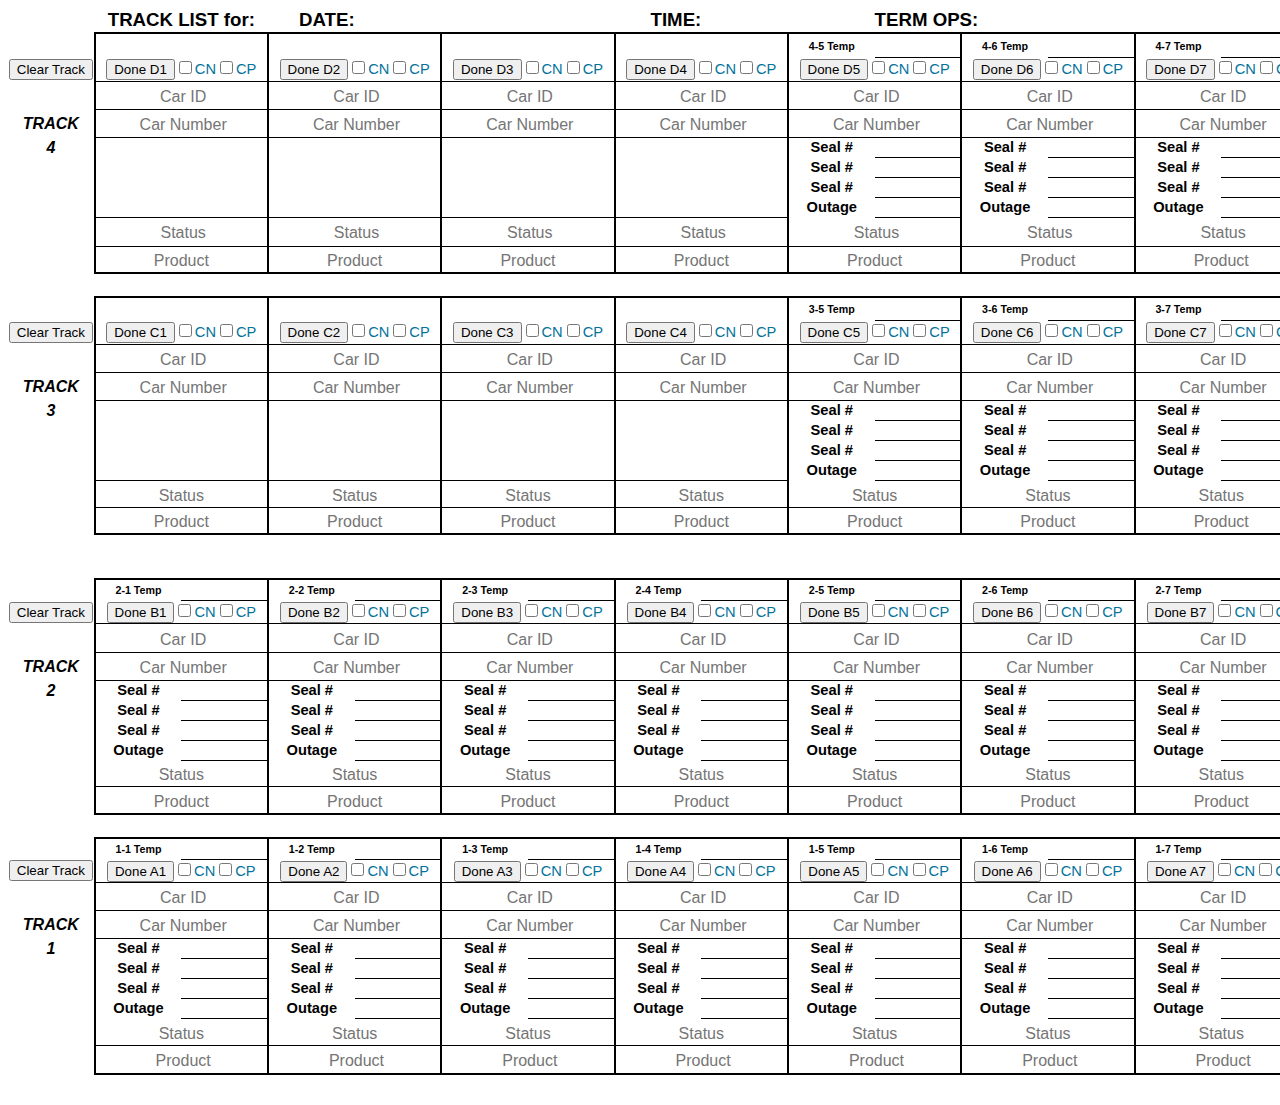
==== commit 7d03f56c: "Test2" ====
--- a/public_html/index2.html
+++ b/public_html/index2.html
@@ -52,7 +52,7 @@
 .style0
 	{
 	text-align:center;
-	vertical-align:bottom;
+	vertical-align:middle;
 	white-space:nowrap;
 	
 	
@@ -81,7 +81,7 @@
 	
 	
 	text-align:center;
-	vertical-align:bottom;
+	vertical-align:middle;
 	border:none;
 	
 	
@@ -378,7 +378,7 @@
 	border-left:none;}
 .xl98
 	{
-	color:black;
+	color:red;
 	font-weight:700;
 	
 	text-align:center;
@@ -418,7 +418,7 @@
 	}
 .xl102
 	{
-	color:black;
+	color:red;
 	font-weight:700;
 	text-align:center;
 	border-top:1.0pt solid windowtext;
@@ -763,17 +763,45 @@
 	color:black;
 	font-weight:700;
 	text-align:center;
+	vertical-align:middle;
+	border-top:2.0pt solid windowtext;
+	border-right:none;
+	border-bottom:none;
+	border-left:2.0pt solid windowtext;
+	
+	white-space:normal;}
+.xl136
+	{
+	color:black;
+	font-weight:700;
+	text-align:center;
 	vertical-align:top;
 	border-top:2.0pt solid windowtext;
-	border-right:none;
-	border-bottom:none;
-	border-left:2.0pt solid windowtext;
-	
-	white-space:normal;}
-.xl136
-	{
-	color:black;
-	font-weight:700;
+	border-right:2.0pt solid windowtext;
+	border-bottom:none;
+	border-left:none;
+	
+	white-space:normal;}
+.xl137
+	{
+	color:black;
+	font-weight:700;
+	font-family:"Arial Black", sans-serif;
+	
+	text-align:center;
+	vertical-align:middle;
+	border-top:2.0pt solid windowtext;
+	border-right:none;
+	border-bottom:none;
+	border-left:2.0pt solid windowtext;
+	
+	white-space:normal;}
+.xl138
+	{
+	color:black;
+	font-weight:700;
+	font-family:"Arial Black", sans-serif;
+	
 	text-align:center;
 	vertical-align:top;
 	border-top:2.0pt solid windowtext;
@@ -782,34 +810,6 @@
 	border-left:none;
 	
 	white-space:normal;}
-.xl137
-	{
-	color:black;
-	font-weight:700;
-	font-family:"Arial Black", sans-serif;
-	
-	text-align:center;
-	vertical-align:top;
-	border-top:2.0pt solid windowtext;
-	border-right:none;
-	border-bottom:none;
-	border-left:2.0pt solid windowtext;
-	
-	white-space:normal;}
-.xl138
-	{
-	color:black;
-	font-weight:700;
-	font-family:"Arial Black", sans-serif;
-	
-	text-align:center;
-	vertical-align:top;
-	border-top:2.0pt solid windowtext;
-	border-right:2.0pt solid windowtext;
-	border-bottom:none;
-	border-left:none;
-	
-	white-space:normal;}
 .xl139
 	{
 	color:black;
@@ -911,7 +911,7 @@
         color:black;
 	font-weight:400;
 	text-align:center;
-	vertical-align:bottom;
+	vertical-align:middle;
 	border-top:none;
 	border-right:none;
 	border-bottom:1.0pt solid windowtext;
@@ -937,7 +937,7 @@
 	//font-family:"Arial Black", sans-serif;
 	
 	text-align:center;
-	vertical-align:bottom;
+	vertical-align:middle;
 	border-top:none;
 	border-right:none;
 	border-bottom:1.0pt solid windowtext;
@@ -1050,7 +1050,9 @@
 }
 
 .carID{}
-.carNum{}
+.carNum{
+    
+}
 .prodabf{}
 .prodabr{}
 .prodcdf{}
@@ -1064,30 +1066,29 @@
 
 <body link=blue vlink=purple class=xl147>
 
-<table border=0 cellpadding=0 cellspacing=0 width=1105 style='border-collapse:
- collapse;table-layout:fixed;width:1105pt'>
- <col class=xl147 width=65 span=17 style='width:65pt'>
+<table border=0 cellpadding=0 cellspacing=0 style='border-collapse:collapse;table-layout:fixed;width:1105pt'>
+ <col class=xl147 span=17 style='width:65pt'>
  <tr style='height:19.0pt'>
-  <td height=19 class=xl103 width=65 style='height:19.0pt;width:65pt'></td>
-  <td class=xl145 colspan=2 width=130 style='width:130pt'>TRACK LIST for:</td>
-  <td class=xl146 width=65 style='width:65pt'>DATE:</td>
-  <td colspan=3 class=xl112 contenteditable="" width=195 style='width:195pt'></td>
-  <td class=xl146 width=65 style='width:65pt'>TIME:</td>
-  <td class=xl107 contenteditable="" width=65 style='width:65pt'></td>
-  <td class=xl108 width=65 style='width:65pt'></td>
-  <td class=xl146 width=65 style='width:65pt'>TERM OPS:</td>
-  <td colspan=6 class=xl113 contenteditable="" width=390 style='width:390pt'></td>
+  <td class=xl103 style='height:19.0pt;width:65pt'></td>
+  <td class=xl145 colspan=2 style='width:130pt'>TRACK LIST for:</td>
+  <td class=xl146 style='width:65pt'>DATE:</td>
+  <td colspan=3 class=xl112 contenteditable="" style='width:195pt'></td>
+  <td class=xl146 style='width:65pt'>TIME:</td>
+  <td class=xl107 contenteditable="" style='width:65pt'></td>
+  <td class=xl108 style='width:65pt'></td>
+  <td class=xl146 style='width:65pt'>TERM OPS:</td>
+  <td colspan=6 class=xl113 contenteditable="" style='width:390pt'></td>
  </tr>
  <tr style='height:17.0pt'>
   <td class=xl108 style='height:17.0pt'></td>
-  <td colspan=2 class=xl135 contenteditable="" width=130 style='border-right:2.0pt solid black;width:130pt'></td>
-  <td colspan=2 class=xl135 contenteditable="" width=130 style='border-right:2.0pt solid black;border-left:none;width:130pt'></td>
-  <td colspan=2 class=xl135 contenteditable="" width=130 style='border-right:2.0pt solid black;height:17.0pt;border-left:none;width:130pt'></td>
-  <td colspan=2 class=xl137 contenteditable="" width=130 style='border-right:2.0pt solid black;border-left:none;width:130pt'></td>
+  <td colspan=2 class=xl135 contenteditable="" style='border-right:2.0pt solid black;width:130pt'></td>
+  <td colspan=2 class=xl135 contenteditable="" style='border-right:2.0pt solid black;border-left:none;width:130pt'></td>
+  <td colspan=2 class=xl135 contenteditable="" style='border-right:2.0pt solid black;height:17.0pt;border-left:none;width:130pt'></td>
+  <td colspan=2 class=xl137 contenteditable="" style='border-right:2.0pt solid black;border-left:none;width:130pt'></td>
   <td class=xl148>4-5 Temp</td>
   <td class=xl98 contenteditable=""></td>
   <td class=xl148 style='border-top:none'>4-6 Temp</td>
-  <td class=xl98 contenteditable="" width=65 style='height:17.0pt;border-top:none;width:65pt'></td>
+  <td class=xl98 contenteditable="" style='height:17.0pt;border-top:none;width:65pt'></td>
   <td class=xl148 style='border-top:none'>4-7 Temp</td>
   <td class=xl98 contenteditable="" style='border-top:none'></td>
   <td class=xl148 style='border-top:none'>4-8 Temp</td>
@@ -1095,51 +1096,43 @@
  </tr>
  <tr style='height:17.0pt'>
   <td class=xl108 style='height:17.0pt'><input class="no-print" type="reset" value="Clear Track" name="Done A1" /></td>
-  <td colspan=2 class=xl149 width=130 style='border-right:2.0pt solid black;
-      width:130pt'><a class="no-print"><input type="submit" value="Done D1" name="Done A1" /><input type="checkbox" name="CN" value="ON" />CN<input type="checkbox" name="CP" value="ON" />CP</a></td>
-  <td colspan=2 class=xl149 width=130 style='border-right:2.0pt solid black;
-      height:17.0pt;border-left:none;width:130pt;'><a class="no-print"><input type="submit" value="Done D2" name="Done A1" /><input type="checkbox" name="CN" value="ON" />CN<input type="checkbox" name="CP" value="ON" />CP</a></td>
-  <td colspan=2 class=xl149 width=130 style='border-right:2.0pt solid black;
-      border-left:none;width:130pt'><a class="no-print"><input type="submit" value="Done D3" name="Done A1" /><input type="checkbox" name="CN" value="ON" />CN<input type="checkbox" name="CP" value="ON" />CP</a></td>
-  <td colspan=2 class=xl151 width=130 style='border-right:2.0pt solid black;
-      height:17.0pt;border-left:none;width:130pt'><a class="no-print"><input type="submit" value="Done D4" name="Done A1" /><input type="checkbox" name="CN" value="ON" />CN<input type="checkbox" name="CP" value="ON" />CP</a></td>
-  <td colspan=2 class=xl153 width=130 style='border-right:2.0pt solid black;
-      height:17.0pt;border-left:none;width:130pt'><a class="no-print"><input type="submit" value="Done D5" name="Done A1" /><input type="checkbox" name="CN" value="ON" />CN<input type="checkbox" name="CP" value="ON" />CP</a></td>
-  <td colspan=2 class=xl153 style='border-right:2.0pt solid black;border-left:
-      none'><a class="no-print"><input type="submit" value="Done D6" name="Done A1" /><input type="checkbox" name="CN" value="ON" />CN<input type="checkbox" name="CP" value="ON" />CP</a></td>
-  <td colspan=2 class=xl153 width=130 style='border-right:2.0pt solid black;
-      height:17.0pt;border-left:none;width:130pt'><a class="no-print"><input type="submit" value="Done D7" name="Done A1" /><input type="checkbox" name="CN" value="ON" />CN<input type="checkbox" name="CP" value="ON" />CP</a></td>
-  <td colspan=2 class=xl153 width=130 style='border-right:2.0pt solid black;
-      height:17.0pt;border-left:none;width:130pt'><a class="no-print"><input type="submit" value="Done D8" name="Done A1" /><input type="checkbox" name="CN" value="ON" />CN<input type="checkbox" name="CP" value="ON" />CP</a></td>
+  <td colspan=2 class=xl149 style='border-right:2.0pt solid black;width:130pt'><a class="no-print"><input type="submit" value="Done D1" name="Done A1" /><input type="checkbox" name="CN" value="ON" />CN<input type="checkbox" name="CP" value="ON" />CP</a></td>
+  <td colspan=2 class=xl149 style='border-right:2.0pt solid black;height:17.0pt;border-left:none;width:130pt;'><a class="no-print"><input type="submit" value="Done D2" name="Done A1" /><input type="checkbox" name="CN" value="ON" />CN<input type="checkbox" name="CP" value="ON" />CP</a></td>
+  <td colspan=2 class=xl149 style='border-right:2.0pt solid black;border-left:none;width:130pt'><a class="no-print"><input type="submit" value="Done D3" name="Done A1" /><input type="checkbox" name="CN" value="ON" />CN<input type="checkbox" name="CP" value="ON" />CP</a></td>
+  <td colspan=2 class=xl151 style='border-right:2.0pt solid black;height:17.0pt;border-left:none;width:130pt'><a class="no-print"><input type="submit" value="Done D4" name="Done A1" /><input type="checkbox" name="CN" value="ON" />CN<input type="checkbox" name="CP" value="ON" />CP</a></td>
+  <td colspan=2 class=xl153 style='border-right:2.0pt solid black;height:17.0pt;border-left:none;width:130pt'><a class="no-print"><input type="submit" value="Done D5" name="Done A1" /><input type="checkbox" name="CN" value="ON" />CN<input type="checkbox" name="CP" value="ON" />CP</a></td>
+  <td colspan=2 class=xl153 style='border-right:2.0pt solid black;border-left:none'><a class="no-print"><input type="submit" value="Done D6" name="Done A1" /><input type="checkbox" name="CN" value="ON" />CN<input type="checkbox" name="CP" value="ON" />CP</a></td>
+  <td colspan=2 class=xl153 style='border-right:2.0pt solid black;height:17.0pt;border-left:none;width:130pt'><a class="no-print"><input type="submit" value="Done D7" name="Done A1" /><input type="checkbox" name="CN" value="ON" />CN<input type="checkbox" name="CP" value="ON" />CP</a></td>
+  <td colspan=2 class=xl153 style='border-right:2.0pt solid black;height:17.0pt;border-left:none;width:130pt'><a class="no-print"><input type="submit" value="Done D8" name="Done A1" /><input type="checkbox" name="CN" value="ON" />CN<input type="checkbox" name="CP" value="ON" />CP</a></td>
  </tr>
  <tr style='height:19.0pt'>
   <td class=xl108 style='height:19.0pt'></td>
-  <td colspan=2 class=xl125 style='border-right:2.0pt solid black'><input type="text" placeholder='Car ID' class='carID'/></td>
-  <td colspan=2 class=xl125 style='border-right:2.0pt solid black;border-left:none'><input type="text" placeholder='Car ID' class='carID'/></td>
-  <td colspan=2 class=xl125 style='border-right:2.0pt solid black;border-left:none'><input type="text" placeholder='Car ID' class='carID'/></td>
-  <td colspan=2 class=xl125 style='border-right:2.0pt solid black;border-left:none'><input type="text" placeholder='Car ID' class='carID'/></td>
-  <td colspan=2 class=xl125 style='border-right:2.0pt solid black;border-left:none'><input type="text" placeholder='Car ID' class='carID'/></td>
-  <td colspan=2 class=xl125 style='border-right:2.0pt solid black;border-left:none'><input type="text" placeholder='Car ID' class='carID'/></td>
-  <td colspan=2 class=xl125 style='border-right:2.0pt solid black;border-left:none'><input type="text" placeholder='Car ID' class='carID'/></td>
-  <td colspan=2 class=xl125 style='border-right:2.0pt solid black;border-left:none'><input type="text" placeholder='Car ID' class='carID'/></td>
+  <td colspan=2 class=xl125 style='border-right:2.0pt solid black'><input type="text" placeholder='Car ID' class='typeaheadID' onfocus="this.placeholder=''" onblur="this.placeholder='Car ID'"/></td>
+  <td colspan=2 class=xl125 style='border-right:2.0pt solid black;border-left:none'><input type="text" placeholder='Car ID' class='typeaheadID' onfocus="this.placeholder=''" onblur="this.placeholder='Car ID'"/></td>
+  <td colspan=2 class=xl125 style='border-right:2.0pt solid black;border-left:none'><input type="text" placeholder='Car ID' class='typeaheadID' onfocus="this.placeholder=''" onblur="this.placeholder='Car ID'"/></td>
+  <td colspan=2 class=xl125 style='border-right:2.0pt solid black;border-left:none'><input type="text" placeholder='Car ID' class='typeaheadID' onfocus="this.placeholder=''" onblur="this.placeholder='Car ID'"/></td>
+  <td colspan=2 class=xl125 style='border-right:2.0pt solid black;border-left:none'><input type="text" placeholder='Car ID' class='typeaheadID' onfocus="this.placeholder=''" onblur="this.placeholder='Car ID'"/></td>
+  <td colspan=2 class=xl125 style='border-right:2.0pt solid black;border-left:none'><input type="text" placeholder='Car ID' class='typeaheadID' onfocus="this.placeholder=''" onblur="this.placeholder='Car ID'"/></td>
+  <td colspan=2 class=xl125 style='border-right:2.0pt solid black;border-left:none'><input type="text" placeholder='Car ID' class='typeaheadID' onfocus="this.placeholder=''" onblur="this.placeholder='Car ID'"/></td>
+  <td colspan=2 class=xl125 style='border-right:2.0pt solid black;border-left:none'><input type="text" placeholder='Car ID' class='typeaheadID' onfocus="this.placeholder=''" onblur="this.placeholder='Car ID'"/></td>
  </tr>
  <tr style='height:19.0pt'>
   <td class=xl155 style='height:19.0pt'>TRACK</td>
-  <td colspan=2 class=xl120 style='border-right:2.0pt solid black'><input type="text" placeholder='Car Number' class='carNum'/></td>
-  <td colspan=2 class=xl120 style='border-right:2.0pt solid black;border-left:none'><input type="text" placeholder='Car Number' class='carNum'/></td>
-  <td colspan=2 class=xl120 style='border-right:2.0pt solid black;border-left:none'><input type="text" placeholder='Car Number' class='carNum'/></td>
-  <td colspan=2 class=xl120 style='border-right:2.0pt solid black;border-left:none'><input type="text" placeholder='Car Number' class='carNum'/></td>
-  <td colspan=2 class=xl120 style='border-right:2.0pt solid black;border-left:none'><input type="text" placeholder='Car Number' class='carNum'/></td>
-  <td colspan=2 class=xl120 style='border-right:2.0pt solid black;border-left:none'><input type="text" placeholder='Car Number' class='carNum'/></td>
-  <td colspan=2 class=xl120 style='border-right:2.0pt solid black;border-left:none'><input type="text" placeholder='Car Number' class='carNum'/></td>
-  <td colspan=2 class=xl120 style='border-right:2.0pt solid black;border-left:none'><input type="text" placeholder='Car Number' class='carNum'/></td>
+  <td colspan=2 class=xl120 style='border-right:2.0pt solid black'><input type="text" placeholder='Car Number' class='carNum' onfocus="this.placeholder=''; this.style.textAlign='left'" onblur="this.placeholder='Car Number'; this.style.textAlign='center'"/></td>
+  <td colspan=2 class=xl120 style='border-right:2.0pt solid black;border-left:none'><input type="text" placeholder='Car Number' class='carNum' onfocus="this.placeholder=''; this.style.textAlign='left'" onblur="this.placeholder='Car Number'; this.style.textAlign='center'"/></td>
+  <td colspan=2 class=xl120 style='border-right:2.0pt solid black;border-left:none'><input type="text" placeholder='Car Number' class='carNum' onfocus="this.placeholder=''; this.style.textAlign='left'" onblur="this.placeholder='Car Number'; this.style.textAlign='center'"/></td>
+  <td colspan=2 class=xl120 style='border-right:2.0pt solid black;border-left:none'><input type="text" placeholder='Car Number' class='carNum' onfocus="this.placeholder=''; this.style.textAlign='left'" onblur="this.placeholder='Car Number'; this.style.textAlign='center'"/></td>
+  <td colspan=2 class=xl120 style='border-right:2.0pt solid black;border-left:none'><input type="text" placeholder='Car Number' class='carNum' onfocus="this.placeholder=''; this.style.textAlign='left'" onblur="this.placeholder='Car Number'; this.style.textAlign='center'"/></td>
+  <td colspan=2 class=xl120 style='border-right:2.0pt solid black;border-left:none'><input type="text" placeholder='Car Number' class='carNum' onfocus="this.placeholder=''; this.style.textAlign='left'" onblur="this.placeholder='Car Number'; this.style.textAlign='center'"/></td>
+  <td colspan=2 class=xl120 style='border-right:2.0pt solid black;border-left:none'><input type="text" placeholder='Car Number' class='carNum' onfocus="this.placeholder=''; this.style.textAlign='left'" onblur="this.placeholder='Car Number'; this.style.textAlign='center'"/></td>
+  <td colspan=2 class=xl120 style='border-right:2.0pt solid black;border-left:none'><input type="text" placeholder='Car Number' class='carNum' onfocus="this.placeholder=''; this.style.textAlign='left'" onblur="this.placeholder='Car Number'; this.style.textAlign='center'"/></td>
  </tr>
  <tr style='height:15.0pt'>
   <td class=xl155 style='height:15.0pt'>4</td>
-  <td colspan=2 rowspan=4 class=xl129 contenteditable="" width=130 style='border-right:2.0pt solid black;width:130pt'></td>
-  <td colspan=2 rowspan=4 class=xl129 contenteditable="" width=130 style='border-right:2.0pt solid black;width:130pt'></td>
-  <td colspan=2 rowspan=4 class=xl129 contenteditable="" width=130 style='border-right:2.0pt solid black;width:130pt'></td>
-  <td colspan=2 rowspan=4 class=xl129 contenteditable="" width=130 style='border-right:2.0pt solid black;width:130pt'></td>
+  <td colspan=2 rowspan=4 class=xl129 contenteditable="" style='border-right:2.0pt solid black;width:130pt'></td>
+  <td colspan=2 rowspan=4 class=xl129 contenteditable="" style='border-right:2.0pt solid black;width:130pt'></td>
+  <td colspan=2 rowspan=4 class=xl129 contenteditable="" style='border-right:2.0pt solid black;width:130pt'></td>
+  <td colspan=2 rowspan=4 class=xl129 contenteditable="" style='border-right:2.0pt solid black;width:130pt'></td>
   <td class=xl156 style='border-top:none;border-left:none'>Seal #</td>
   <td class=xl101 contenteditable=""></td>
   <td class=xl156 style='border-top:none;border-left:none'>Seal #</td>
@@ -1184,25 +1177,25 @@
  </tr>
  <tr style='height:19.0pt'>
   <td class=xl108 style='height:19.0pt'></td>
-  <td colspan=2 class=xl133 width=130 style='border-right:2.0pt solid black;width:130pt'><input type="text" placeholder='Status' class='statcd'/></td>
-  <td colspan=2 class=xl133 width=130 style='border-right:2.0pt solid black;border-left:none;width:130pt'><input type="text" placeholder='Status' class='statcd'/></td>
-  <td colspan=2 class=xl133 width=130 style='border-right:2.0pt solid black;border-left:none;width:130pt'><input type="text" placeholder='Status' class='statcd'/></td>
-  <td colspan=2 class=xl133 width=130 style='border-right:2.0pt solid black;border-left:none;width:130pt'><input type="text" placeholder='Status' class='statcd'/></td>
-  <td colspan=2 class=xl127 style='border-right:2.0pt solid black;border-left:none'><input type="text" placeholder='Status' class='statcd'/></td>
-  <td colspan=2 class=xl127 style='border-right:2.0pt solid black;border-left:none'><input type="text" placeholder='Status' class='statcd'/></td>
-  <td colspan=2 class=xl127 style='border-right:2.0pt solid black;border-left:none'><input type="text" placeholder='Status' class='statcd'/></td>
-  <td colspan=2 class=xl127 style='border-right:2.0pt solid black;border-left:none'><input type="text" placeholder='Status' class='statcd'/></td>
+  <td colspan=2 class=xl133 style='border-right:2.0pt solid black;width:130pt'><input type="text" placeholder='Status' class='statcd' onfocus="this.placeholder=''" onblur="this.placeholder='Status'"/></td>
+  <td colspan=2 class=xl133 style='border-right:2.0pt solid black;border-left:none;width:130pt'><input type="text" placeholder='Status' class='statcd' onfocus="this.placeholder=''" onblur="this.placeholder='Status'"/></td>
+  <td colspan=2 class=xl133 style='border-right:2.0pt solid black;border-left:none;width:130pt'><input type="text" placeholder='Status' class='statcd' onfocus="this.placeholder=''" onblur="this.placeholder='Status'"/></td>
+  <td colspan=2 class=xl133 style='border-right:2.0pt solid black;border-left:none;width:130pt'><input type="text" placeholder='Status' class='statcd' onfocus="this.placeholder=''" onblur="this.placeholder='Status'"/></td>
+  <td colspan=2 class=xl127 style='border-right:2.0pt solid black;border-left:none'><input type="text" placeholder='Status' class='statcd' onfocus="this.placeholder=''" onblur="this.placeholder='Status'"/></td>
+  <td colspan=2 class=xl127 style='border-right:2.0pt solid black;border-left:none'><input type="text" placeholder='Status' class='statcd' onfocus="this.placeholder=''" onblur="this.placeholder='Status'"/></td>
+  <td colspan=2 class=xl127 style='border-right:2.0pt solid black;border-left:none'><input type="text" placeholder='Status' class='statcd' onfocus="this.placeholder=''" onblur="this.placeholder='Status'"/></td>
+  <td colspan=2 class=xl127 style='border-right:2.0pt solid black;border-left:none'><input type="text" placeholder='Status' class='statcd' onfocus="this.placeholder=''" onblur="this.placeholder='Status'"/></td>
  </tr>
  <tr style='height:19.0pt'>
   <td class=xl108 style='height:19.0pt'></td>
-  <td colspan=2 class=xl123 width=130 style='border-right:2.0pt solid black;width:130pt'><input type="text" placeholder='Product' class='prodcdf'/></td>
-  <td colspan=2 class=xl123 width=130 style='border-right:2.0pt solid black;border-left:none;width:130pt'><input type="text" placeholder='Product' class='prodcdf'/></td>
-  <td colspan=2 class=xl123 width=130 style='border-right:2.0pt solid black;border-left:none;width:130pt'><input type="text" placeholder='Product' class='prodcdf'/></td>
-  <td colspan=2 class=xl123 width=130 style='border-right:2.0pt solid black;border-left:none;width:130pt'><input type="text" placeholder='Product' class='prodcdf'/></td>
-  <td colspan=2 class=xl118 style='border-right:2.0pt solid black;border-left:none'><input type="text" placeholder='Product' class='prodcdr'/></td>
-  <td colspan=2 class=xl118 style='border-right:2.0pt solid black;border-left:none'><input type="text" placeholder='Product' class='prodcdr'/></td>
-  <td colspan=2 class=xl118 style='border-right:2.0pt solid black;border-left:none'><input type="text" placeholder='Product' class='prodcdr'/></td>
-  <td colspan=2 class=xl118 style='border-right:2.0pt solid black;border-left:none'><input type="text" placeholder='Product' class='prodcdr'/></td>
+  <td colspan=2 class=xl123 style='border-right:2.0pt solid black;width:130pt'><input type="text" placeholder='Product' class="typeahead" onfocus="this.placeholder=''" onblur="this.placeholder='Product'"></td>
+  <td colspan=2 class=xl123 style='border-right:2.0pt solid black;border-left:none;width:130pt'><input type="text" placeholder='Product' class="typeahead" onfocus="this.placeholder=''" onblur="this.placeholder='Product'"></td>
+  <td colspan=2 class=xl123 style='border-right:2.0pt solid black;border-left:none;width:130pt'><input type="text" placeholder='Product' class="typeahead" onfocus="this.placeholder=''" onblur="this.placeholder='Product'"></td>
+  <td colspan=2 class=xl123 style='border-right:2.0pt solid black;border-left:none;width:130pt'><input type="text" placeholder='Product' class="typeahead" onfocus="this.placeholder=''" onblur="this.placeholder='Product'"></td>
+  <td colspan=2 class=xl118 style='border-right:2.0pt solid black;border-left:none'><input type="text" placeholder='Product' class="typeahead" onfocus="this.placeholder=''" onblur="this.placeholder='Product'"></td>
+  <td colspan=2 class=xl118 style='border-right:2.0pt solid black;border-left:none'><input type="text" placeholder='Product' class="typeahead" onfocus="this.placeholder=''" onblur="this.placeholder='Product'"></td>
+  <td colspan=2 class=xl118 style='border-right:2.0pt solid black;border-left:none'><input type="text" placeholder='Product' class="typeahead" onfocus="this.placeholder=''" onblur="this.placeholder='Product'"></td>
+  <td colspan=2 class=xl118 style='border-right:2.0pt solid black;border-left:none'><input type="text" placeholder='Product' class="typeahead" onfocus="this.placeholder=''" onblur="this.placeholder='Product'"></td>
  </tr>
  <tr style='height:18.0pt'>
   <td class=xl108 style='height:18.0pt'></td>
@@ -1217,10 +1210,10 @@
  </tr>
  <tr style='height:17.0pt'>
   <td class=xl108 style='height:17.0pt'></td>
-  <td colspan=2 class=xl135 contenteditable="" width=130 style='border-right:2.0pt solid black;width:130pt'></td>
-  <td colspan=2 class=xl135 contenteditable="" width=130 style='border-right:2.0pt solid black;height:17.0pt;border-left:none;width:130pt'></td>
-  <td colspan=2 class=xl135 contenteditable="" width=130 style='border-right:2.0pt solid black;border-left:none;width:130pt'></td>
-  <td colspan=2 class=xl137 contenteditable="" width=130 style='border-right:2.0pt solid black;height:17.0pt;border-left:none;width:130pt'></td>
+  <td colspan=2 class=xl135 contenteditable="" style='border-right:2.0pt solid black;width:130pt'></td>
+  <td colspan=2 class=xl135 contenteditable="" style='border-right:2.0pt solid black;height:17.0pt;border-left:none;width:130pt'></td>
+  <td colspan=2 class=xl135 contenteditable="" style='border-right:2.0pt solid black;border-left:none;width:130pt'></td>
+  <td colspan=2 class=xl137 contenteditable="" style='border-right:2.0pt solid black;height:17.0pt;border-left:none;width:130pt'></td>
   <td class=xl148 style='border-top:none'>3-5 Temp</td>
   <td class=xl98 contenteditable="" style='border-top:none'></td>
   <td class=xl148 style='border-top:none'>3-6 Temp</td>
@@ -1232,51 +1225,43 @@
  </tr>
  <tr style='height:17.0pt'>
   <td class=xl108 style='height:17.0pt'><input class=no-print type="reset" value="Clear Track" name="Done A1" /></td>
-  <td colspan=2 class=xl149 width=130 style='border-right:2.0pt solid black;
-      height:17.0pt;width:130pt'><a class="no-print"><input type="submit" value="Done C1" name="Done C1" /><input type="checkbox" name="CN" value="ON" />CN<input type="checkbox" name="CP" value="ON" />CP</a></td>
-  <td colspan=2 class=xl149 width=130 style='border-right:2.0pt solid black;
-  border-left:none;width:130pt'><a class="no-print"><input type="submit" value="Done C2" name="Done C2" /><input type="checkbox" name="CN" value="ON" />CN<input type="checkbox" name="CP" value="ON" />CP</a></td>
-  <td colspan=2 class=xl149 width=130 style='border-right:2.0pt solid black;
-  height:17.0pt;border-left:none;width:130pt'><a class="no-print"><input type="submit" value="Done C3" name="Done A1" /><input type="checkbox" name="CN" value="ON" />CN<input type="checkbox" name="CP" value="ON" />CP</a></td>
-  <td colspan=2 class=xl151 width=130 style='border-right:2.0pt solid black;
-  border-left:none;width:130pt'><a class="no-print"><input type="submit" value="Done C4" name="Done C4" /><input type="checkbox" name="CN" value="ON" />CN<input type="checkbox" name="CP" value="ON" />CP</a></td>
-  <td colspan=2 class=xl153 width=130 style='border-right:2.0pt solid black;
-  height:17.0pt;border-left:none;width:130pt'><a class="no-print"><input type="submit" value="Done C5" name="Done A1" /><input type="checkbox" name="CN" value="ON" />CN<input type="checkbox" name="CP" value="ON" />CP</a></td>
-  <td colspan=2 class=xl153 width=130 style='border-right:2.0pt solid black;
-  height:17.0pt;border-left:none;width:130pt'><a class="no-print"><input type="submit" value="Done C6" name="Done A1" /><input type="checkbox" name="CN" value="ON" />CN<input type="checkbox" name="CP" value="ON" />CP</a></td>
-  <td colspan=2 class=xl153 width=130 style='border-right:2.0pt solid black;
-  height:17.0pt;border-left:none;width:130pt'><a class="no-print"><input type="submit" value="Done C7" name="Done A1" /><input type="checkbox" name="CN" value="ON" />CN<input type="checkbox" name="CP" value="ON" />CP</a></td>
-  <td colspan=2 class=xl153 width=130 style='border-right:2.0pt solid black;
-  height:17.0pt;border-left:none;width:130pt'><a class="no-print"><input type="submit" value="Done C8" name="Done A1" /><input type="checkbox" name="CN" value="ON" />CN<input type="checkbox" name="CP" value="ON" />CP</a></td>
+  <td colspan=2 class=xl149 style='border-right:2.0pt solid black;height:17.0pt;width:130pt'><a class="no-print"><input type="submit" value="Done C1" name="Done C1" /><input type="checkbox" name="CN" value="ON" />CN<input type="checkbox" name="CP" value="ON" />CP</a></td>
+  <td colspan=2 class=xl149 style='border-right:2.0pt solid black;border-left:none;width:130pt'><a class="no-print"><input type="submit" value="Done C2" name="Done C2" /><input type="checkbox" name="CN" value="ON" />CN<input type="checkbox" name="CP" value="ON" />CP</a></td>
+  <td colspan=2 class=xl149 style='border-right:2.0pt solid black;height:17.0pt;border-left:none;width:130pt'><a class="no-print"><input type="submit" value="Done C3" name="Done A1" /><input type="checkbox" name="CN" value="ON" />CN<input type="checkbox" name="CP" value="ON" />CP</a></td>
+  <td colspan=2 class=xl151 style='border-right:2.0pt solid black;border-left:none;width:130pt'><a class="no-print"><input type="submit" value="Done C4" name="Done C4" /><input type="checkbox" name="CN" value="ON" />CN<input type="checkbox" name="CP" value="ON" />CP</a></td>
+  <td colspan=2 class=xl153 style='border-right:2.0pt solid black;height:17.0pt;border-left:none;width:130pt'><a class="no-print"><input type="submit" value="Done C5" name="Done A1" /><input type="checkbox" name="CN" value="ON" />CN<input type="checkbox" name="CP" value="ON" />CP</a></td>
+  <td colspan=2 class=xl153 style='border-right:2.0pt solid black;height:17.0pt;border-left:none;width:130pt'><a class="no-print"><input type="submit" value="Done C6" name="Done A1" /><input type="checkbox" name="CN" value="ON" />CN<input type="checkbox" name="CP" value="ON" />CP</a></td>
+  <td colspan=2 class=xl153 style='border-right:2.0pt solid black;height:17.0pt;border-left:none;width:130pt'><a class="no-print"><input type="submit" value="Done C7" name="Done A1" /><input type="checkbox" name="CN" value="ON" />CN<input type="checkbox" name="CP" value="ON" />CP</a></td>
+  <td colspan=2 class=xl153 style='border-right:2.0pt solid black;height:17.0pt;border-left:none;width:130pt'><a class="no-print"><input type="submit" value="Done C8" name="Done A1" /><input type="checkbox" name="CN" value="ON" />CN<input type="checkbox" name="CP" value="ON" />CP</a></td>
  </tr>
  <tr style='height:19.0pt'>
   <td class=xl108 style='height:19.0pt'></td>
-  <td colspan=2 class=xl125 style='border-right:2.0pt solid black'><input type="text" placeholder='Car ID' class='carID'/></td>
-  <td colspan=2 class=xl125 style='border-right:2.0pt solid black;border-left:none'><input type="text" placeholder='Car ID' class='carID'/></td>
-  <td colspan=2 class=xl125 style='border-right:2.0pt solid black;border-left:none'><input type="text" placeholder='Car ID' class='carID'/></td>
-  <td colspan=2 class=xl125 style='border-right:2.0pt solid black;border-left:none'><input type="text" placeholder='Car ID' class='carID'/></td>
-  <td colspan=2 class=xl125 style='border-right:2.0pt solid black;border-left:none'><input type="text" placeholder='Car ID' class='carID'/></td>
-  <td colspan=2 class=xl125 style='border-right:2.0pt solid black;border-left:none'><input type="text" placeholder='Car ID' class='carID'/></td>
-  <td colspan=2 class=xl125 style='border-right:2.0pt solid black;border-left:none'><input type="text" placeholder='Car ID' class='carID'/></td>
-  <td colspan=2 class=xl125 style='border-right:2.0pt solid black;border-left:none'><input type="text" placeholder='Car ID' class='carID'/></td>
+  <td colspan=2 class=xl125 style='border-right:2.0pt solid black'><input type="text" placeholder='Car ID' class='typeaheadID' onfocus="this.placeholder=''" onblur="this.placeholder='Car ID'"/></td>
+  <td colspan=2 class=xl125 style='border-right:2.0pt solid black;border-left:none'><input type="text" placeholder='Car ID' class='typeaheadID' onfocus="this.placeholder=''" onblur="this.placeholder='Car ID'"/></td>
+  <td colspan=2 class=xl125 style='border-right:2.0pt solid black;border-left:none'><input type="text" placeholder='Car ID' class='typeaheadID' onfocus="this.placeholder=''" onblur="this.placeholder='Car ID'"/></td>
+  <td colspan=2 class=xl125 style='border-right:2.0pt solid black;border-left:none'><input type="text" placeholder='Car ID' class='typeaheadID' onfocus="this.placeholder=''" onblur="this.placeholder='Car ID'"/></td>
+  <td colspan=2 class=xl125 style='border-right:2.0pt solid black;border-left:none'><input type="text" placeholder='Car ID' class='typeaheadID' onfocus="this.placeholder=''" onblur="this.placeholder='Car ID'"/></td>
+  <td colspan=2 class=xl125 style='border-right:2.0pt solid black;border-left:none'><input type="text" placeholder='Car ID' class='typeaheadID' onfocus="this.placeholder=''" onblur="this.placeholder='Car ID'"/></td>
+  <td colspan=2 class=xl125 style='border-right:2.0pt solid black;border-left:none'><input type="text" placeholder='Car ID' class='typeaheadID' onfocus="this.placeholder=''" onblur="this.placeholder='Car ID'"/></td>
+  <td colspan=2 class=xl125 style='border-right:2.0pt solid black;border-left:none'><input type="text" placeholder='Car ID' class='typeaheadID' onfocus="this.placeholder=''" onblur="this.placeholder='Car ID'"/></td>
  </tr>
  <tr style='height:19.0pt'>
   <td class=xl155 style='height:19.0pt'>TRACK</td>
-  <td colspan=2 class=xl120 style='border-right:2.0pt solid black'><input type="text" placeholder='Car Number' class='carNum'/></td>
-  <td colspan=2 class=xl120 style='border-right:2.0pt solid black;border-left:none'><input type="text" placeholder='Car Number' class='carNum'/></td>
-  <td colspan=2 class=xl120 style='border-right:2.0pt solid black;border-left:none'><input type="text" placeholder='Car Number' class='carNum'/></td>
-  <td colspan=2 class=xl120 style='border-right:2.0pt solid black;border-left:none'><input type="text" placeholder='Car Number' class='carNum'/></td>
-  <td colspan=2 class=xl120 style='border-right:2.0pt solid black;border-left:none'><input type="text" placeholder='Car Number' class='carNum'/></td>
-  <td colspan=2 class=xl120 style='border-right:2.0pt solid black;border-left:none'><input type="text" placeholder='Car Number' class='carNum'/></td>
-  <td colspan=2 class=xl120 style='border-right:2.0pt solid black;border-left:none'><input type="text" placeholder='Car Number' class='carNum'/></td>
-  <td colspan=2 class=xl120 style='border-right:2.0pt solid black;border-left:none'><input type="text" placeholder='Car Number' class='carNum'/></td>
+  <td colspan=2 class=xl120 style='border-right:2.0pt solid black'><input type="text" placeholder='Car Number' class='carNum' onfocus="this.placeholder=''; this.style.textAlign='left'" onblur="this.placeholder='Car Number'; this.style.textAlign='center'"/></td>
+  <td colspan=2 class=xl120 style='border-right:2.0pt solid black;border-left:none'><input type="text" placeholder='Car Number' class='carNum' onfocus="this.placeholder=''; this.style.textAlign='left'" onblur="this.placeholder='Car Number'; this.style.textAlign='center'"/></td>
+  <td colspan=2 class=xl120 style='border-right:2.0pt solid black;border-left:none'><input type="text" placeholder='Car Number' class='carNum' onfocus="this.placeholder=''; this.style.textAlign='left'" onblur="this.placeholder='Car Number'; this.style.textAlign='center'"/></td>
+  <td colspan=2 class=xl120 style='border-right:2.0pt solid black;border-left:none'><input type="text" placeholder='Car Number' class='carNum' onfocus="this.placeholder=''; this.style.textAlign='left'" onblur="this.placeholder='Car Number'; this.style.textAlign='center'"/></td>
+  <td colspan=2 class=xl120 style='border-right:2.0pt solid black;border-left:none'><input type="text" placeholder='Car Number' class='carNum' onfocus="this.placeholder=''; this.style.textAlign='left'" onblur="this.placeholder='Car Number'; this.style.textAlign='center'"/></td>
+  <td colspan=2 class=xl120 style='border-right:2.0pt solid black;border-left:none'><input type="text" placeholder='Car Number' class='carNum' onfocus="this.placeholder=''; this.style.textAlign='left'" onblur="this.placeholder='Car Number'; this.style.textAlign='center'"/></td>
+  <td colspan=2 class=xl120 style='border-right:2.0pt solid black;border-left:none'><input type="text" placeholder='Car Number' class='carNum' onfocus="this.placeholder=''; this.style.textAlign='left'" onblur="this.placeholder='Car Number'; this.style.textAlign='center'"/></td>
+  <td colspan=2 class=xl120 style='border-right:2.0pt solid black;border-left:none'><input type="text" placeholder='Car Number' class='carNum' onfocus="this.placeholder=''; this.style.textAlign='left'" onblur="this.placeholder='Car Number'; this.style.textAlign='center'"/></td>
  </tr>
  <tr style='height:15.0pt'>
   <td class=xl155 style='height:15.0pt'>3</td>
-  <td colspan=2 rowspan=4 class=xl129 contenteditable="" width=130 style='border-right:2.0pt solid black;width:130pt'></td>
-  <td colspan=2 rowspan=4 class=xl129 contenteditable="" width=130 style='border-right:2.0pt solid black;width:130pt'></td>
-  <td colspan=2 rowspan=4 class=xl129 contenteditable="" width=130 style='border-right:2.0pt solid black;width:130pt'></td>
-  <td colspan=2 rowspan=4 class=xl129 contenteditable="" width=130 style='border-right:2.0pt solid black;width:130pt'></td>
+  <td colspan=2 rowspan=4 class=xl129 contenteditable="" style='border-right:2.0pt solid black;width:130pt'></td>
+  <td colspan=2 rowspan=4 class=xl129 contenteditable="" style='border-right:2.0pt solid black;width:130pt'></td>
+  <td colspan=2 rowspan=4 class=xl129 contenteditable="" style='border-right:2.0pt solid black;width:130pt'></td>
+  <td colspan=2 rowspan=4 class=xl129 contenteditable="" style='border-right:2.0pt solid black;width:130pt'></td>
   <td class=xl156 style='border-top:none;border-left:none'>Seal #</td>
   <td class=xl101 contenteditable=""></td>
   <td class=xl156 style='border-top:none;border-left:none'>Seal #</td>
@@ -1321,25 +1306,25 @@
  </tr>
  <tr style='height:19.0pt'>
   <td class=xl108 style='height:19.0pt'></td>
-  <td colspan=2 class=xl133 width=130 style='border-right:2.0pt solid black;width:130pt'><input type="text" placeholder='Status' class='statcd'/></td>
-  <td colspan=2 class=xl133 width=130 style='border-right:2.0pt solid black;border-left:none;width:130pt'><input type="text" placeholder='Status' class='statcd'/></td>
-  <td colspan=2 class=xl133 width=130 style='border-right:2.0pt solid black;border-left:none;width:130pt'><input type="text" placeholder='Status' class='statcd'/></td>
-  <td colspan=2 class=xl133 width=130 style='border-right:2.0pt solid black;border-left:none;width:130pt'><input type="text" placeholder='Status' class='statcd'/></td>
-  <td colspan=2 class=xl127 style='border-right:2.0pt solid black;border-left:none'><input type="text" placeholder='Status' class='statcd'/></td>
-  <td colspan=2 class=xl127 style='border-right:2.0pt solid black;border-left:none'><input type="text" placeholder='Status' class='statcd'/></td>
-  <td colspan=2 class=xl127 style='border-right:2.0pt solid black;border-left:none'><input type="text" placeholder='Status' class='statcd'/></td>
-  <td colspan=2 class=xl127 style='border-right:2.0pt solid black;border-left:none'><input type="text" placeholder='Status' class='statcd'/></td>
+  <td colspan=2 class=xl133 style='border-right:2.0pt solid black;width:130pt'><input type="text" placeholder='Status' class='typeahead' onfocus="this.placeholder=''" onblur="this.placeholder='Status'"/></td>
+  <td colspan=2 class=xl133 style='border-right:2.0pt solid black;border-left:none;width:130pt'><input type="text" placeholder='Status' class='typeahead' onfocus="this.placeholder=''" onblur="this.placeholder='Status'"/></td>
+  <td colspan=2 class=xl133 style='border-right:2.0pt solid black;border-left:none;width:130pt'><input type="text" placeholder='Status' class='typeahead' onfocus="this.placeholder=''" onblur="this.placeholder='Status'"/></td>
+  <td colspan=2 class=xl133 style='border-right:2.0pt solid black;border-left:none;width:130pt'><input type="text" placeholder='Status' class='typeahead' onfocus="this.placeholder=''" onblur="this.placeholder='Status'"/></td>
+  <td colspan=2 class=xl127 style='border-right:2.0pt solid black;border-left:none'><input type="text" placeholder='Status' class='typeahead' onfocus="this.placeholder=''" onblur="this.placeholder='Status'"/></td>
+  <td colspan=2 class=xl127 style='border-right:2.0pt solid black;border-left:none'><input type="text" placeholder='Status' class='typeahead' onfocus="this.placeholder=''" onblur="this.placeholder='Status'"/></td>
+  <td colspan=2 class=xl127 style='border-right:2.0pt solid black;border-left:none'><input type="text" placeholder='Status' class='typeahead' onfocus="this.placeholder=''" onblur="this.placeholder='Status'"/></td>
+  <td colspan=2 class=xl127 style='border-right:2.0pt solid black;border-left:none'><input type="text" placeholder='Status' class='typeahead' onfocus="this.placeholder=''" onblur="this.placeholder='Status'"/></td>
  </tr>
  <tr style='height:19.0pt'>
   <td class=xl108 style='height:19.0pt'></td>
-  <td colspan=2 class=xl123 width=130 style='border-right:2.0pt solid black;width:130pt'><input type="text" placeholder='Product' class='prodcdf'/></td>
-  <td colspan=2 class=xl123 width=130 style='border-right:2.0pt solid black;border-left:none;width:130pt'><input type="text" placeholder='Product' class='prodcdf'/></td>
-  <td colspan=2 class=xl123 width=130 style='border-right:2.0pt solid black;border-left:none;width:130pt'><input type="text" placeholder='Product' class='prodcdf'/></td>
-  <td colspan=2 class=xl123 width=130 style='border-right:2.0pt solid black;border-left:none;width:130pt'><input type="text" placeholder='Product' class='prodcdf'/></td>
-  <td colspan=2 class=xl118 style='border-right:2.0pt solid black;border-left:none'><input type="text" placeholder='Product' class='prodcdr'/></td>
-  <td colspan=2 class=xl118 style='border-right:2.0pt solid black;border-left:none'><input type="text" placeholder='Product' class='prodcdr'/></td>
-  <td colspan=2 class=xl118 style='border-right:2.0pt solid black;border-left:none'><input type="text" placeholder='Product' class='prodcdr'/></td>
-  <td colspan=2 class=xl118 style='border-right:2.0pt solid black;border-left:none'><input type="text" placeholder='Product' class='prodcdr'/></td>
+  <td colspan=2 class=xl123 style='border-right:2.0pt solid black;width:130pt'><input type="text" placeholder='Product' class="typeahead" onfocus="this.placeholder=''" onblur="this.placeholder='Product'"></td>
+  <td colspan=2 class=xl123 style='border-right:2.0pt solid black;border-left:none;width:130pt'><input type="text" placeholder='Product' class="typeahead" onfocus="this.placeholder=''" onblur="this.placeholder='Product'"></td>
+  <td colspan=2 class=xl123 style='border-right:2.0pt solid black;border-left:none;width:130pt'><input type="text" placeholder='Product' class="typeahead" onfocus="this.placeholder=''" onblur="this.placeholder='Product'"></td>
+  <td colspan=2 class=xl123 style='border-right:2.0pt solid black;border-left:none;width:130pt'><input type="text" placeholder='Product' class="typeahead" onfocus="this.placeholder=''" onblur="this.placeholder='Product'"></td>
+  <td colspan=2 class=xl118 style='border-right:2.0pt solid black;border-left:none'><input type="text" placeholder='Product' class="typeahead" onfocus="this.placeholder=''" onblur="this.placeholder='Product'"></td>
+  <td colspan=2 class=xl118 style='border-right:2.0pt solid black;border-left:none'><input type="text" placeholder='Product' class="typeahead" onfocus="this.placeholder=''" onblur="this.placeholder='Product'"></td>
+  <td colspan=2 class=xl118 style='border-right:2.0pt solid black;border-left:none'><input type="text" placeholder='Product' class="typeahead" onfocus="this.placeholder=''" onblur="this.placeholder='Product'"></td>
+  <td colspan=2 class=xl118 style='border-right:2.0pt solid black;border-left:none'><input type="text" placeholder='Product' class="typeahead" onfocus="this.placeholder=''" onblur="this.placeholder='Product'"></td>
  </tr>
  <tr style='height:17.0pt'>
   <td class=xl108 style='height:17.0pt'></td>
@@ -1370,58 +1355,58 @@
   <td class=xl148 style='border-top:none'>2-2 Temp</td>
   <td class=xl98 contenteditable="" style='border-top:none'></td>
   <td class=xl148 style='border-top:none'>2-3 Temp</td>
-  <td class=xl98 contenteditable="" width=65 style='height:15.0pt;border-top:none;width:65pt'></td>
+  <td class=xl98 contenteditable="" style='height:15.0pt;border-top:none;width:65pt'></td>
   <td class=xl148 style='border-top:none'>2-4 Temp</td>
   <td class=xl98 contenteditable="" style='border-top:none'></td>
   <td class=xl148 style='border-top:none'>2-5 Temp</td>
-  <td class=xl98 contenteditable="" width=65 style='height:15.0pt;border-top:none;width:65pt'></td>
+  <td class=xl98 contenteditable="" style='height:15.0pt;border-top:none;width:65pt'></td>
   <td class=xl148 style='border-top:none'>2-6 Temp</td>
-  <td class=xl98 contenteditable="" width=65 style='height:15.0pt;border-top:none;width:65pt'></td>
+  <td class=xl98 contenteditable="" style='height:15.0pt;border-top:none;width:65pt'></td>
   <td class=xl148 style='border-top:none'>2-7 Temp</td>
   <td class=xl98 contenteditable="" style='border-top:none'></td>
   <td class=xl148 style='border-top:none'>2-8 Temp</td>
-  <td class=xl98 contenteditable="" width=65 style='height:15.0pt;border-top:none;width:65pt'></td>
+  <td class=xl98 contenteditable="" style='height:15.0pt;border-top:none;width:65pt'></td>
  </tr>
  <tr style='height:15.0pt'>
   <td class=xl108 style='height:15.0pt'><input class=no-print type="reset" value="Clear Track" name="Done A1" /></td>
-  <td colspan=2 class=xl153 width=130 style='border-right:2.0pt solid black;
+  <td colspan=2 class=xl153 style='border-right:2.0pt solid black;
       height:15.0pt;width:130pt;'><a class="no-print"><input type="submit" onclick="doneb1()" value="Done B1" name="Done A1" /><input type="checkbox" name="CN" value="ON" />CN<input type="checkbox" name="CP" value="ON" />CP</a></td>
-  <td colspan=2 class=xl153 width=130 style='border-right:2.0pt solid black;
+  <td colspan=2 class=xl153 style='border-right:2.0pt solid black;
   height:15.0pt;border-left:none;width:130pt'><a class="no-print"><input type="submit" value="Done B2" name="Done A1" /><input type="checkbox" name="CN" value="ON" />CN<input type="checkbox" name="CP" value="ON" />CP</a></td>
   <td colspan=2 class=xl153 style='border-right:2.0pt solid black;border-left:
   none'><a class="no-print"><input type="submit" value="Done B3" name="Done A1" /><input type="checkbox" name="CN" value="ON" />CN<input type="checkbox" name="CP" value="ON" />CP</a></td>
-  <td colspan=2 class=xl153 width=130 style='border-right:2.0pt solid black;
+  <td colspan=2 class=xl153 style='border-right:2.0pt solid black;
   height:15.0pt;border-left:none;width:130pt'><a class="no-print"><input type="submit" value="Done B4" name="Done A1" /><input type="checkbox" name="CN" value="ON" />CN<input type="checkbox" name="CP" value="ON" />CP</a></td>
   <td colspan=2 class=xl153 style='border-right:2.0pt solid black;border-left:
   none'><a class="no-print"><input type="submit" value="Done B5" name="Done A1" /><input type="checkbox" name="CN" value="ON" />CN<input type="checkbox" name="CP" value="ON" />CP</a></td>
   <td colspan=2 class=xl153 style='border-right:2.0pt solid black;border-left:
   none'><a class="no-print"><input type="submit" value="Done B6" name="Done A1" /><input type="checkbox" name="CN" value="ON" />CN<input type="checkbox" name="CP" value="ON" />CP</a></td>
-  <td colspan=2 class=xl153 width=130 style='border-right:2.0pt solid black;
+  <td colspan=2 class=xl153 style='border-right:2.0pt solid black;
   height:15.0pt;border-left:none;width:130pt'><a class="no-print"><input type="submit" value="Done B7" name="Done A1" /><input type="checkbox" name="CN" value="ON" />CN<input type="checkbox" name="CP" value="ON" />CP</a></td>
   <td colspan=2 class=xl153 style='border-right:2.0pt solid black;border-left:
   none'><a class="no-print"><input type="submit" value="Done B8" name="Done A1" /><input type="checkbox" name="CN" value="ON" />CN<input type="checkbox" name="CP" value="ON" />CP</a></td>
  </tr>
  <tr style='height:19.0pt'>
   <td class=xl108 style='height:19.0pt'></td>
-  <td colspan=2 class=xl125 style='border-right:2.0pt solid black'><input type="text" placeholder='Car ID' class='carID'/></td>
-  <td colspan=2 class=xl125 style='border-right:2.0pt solid black;border-left:none'><input type="text" placeholder='Car ID' class='carID'/></td>
-  <td colspan=2 class=xl125 style='border-right:2.0pt solid black;border-left:none'><input type="text" placeholder='Car ID' class='carID'/></td>
-  <td colspan=2 class=xl125 style='border-right:2.0pt solid black;border-left:none'><input type="text" placeholder='Car ID' class='carID'/></td>
-  <td colspan=2 class=xl125 style='border-right:2.0pt solid black;border-left:none'><input type="text" placeholder='Car ID' class='carID'/></td>
-  <td colspan=2 class=xl125 style='border-right:2.0pt solid black;border-left:none'><input type="text" placeholder='Car ID' class='carID'/></td>
-  <td colspan=2 class=xl125 style='border-right:2.0pt solid black;border-left:none'><input type="text" placeholder='Car ID' class='carID'/></td>
-  <td colspan=2 class=xl125 style='border-right:2.0pt solid black;border-left:none'><input type="text" placeholder='Car ID' class='carID'/></td>
+  <td colspan=2 class=xl125 style='border-right:2.0pt solid black'><input type="text" placeholder='Car ID' class='typeaheadID' onfocus="this.placeholder=''" onblur="this.placeholder='Car ID'"/></td>
+  <td colspan=2 class=xl125 style='border-right:2.0pt solid black;border-left:none'><input type="text" placeholder='Car ID' class='typeaheadID' onfocus="this.placeholder=''" onblur="this.placeholder='Car ID'"/></td>
+  <td colspan=2 class=xl125 style='border-right:2.0pt solid black;border-left:none'><input type="text" placeholder='Car ID' class='typeaheadID' onfocus="this.placeholder=''" onblur="this.placeholder='Car ID'"/></td>
+  <td colspan=2 class=xl125 style='border-right:2.0pt solid black;border-left:none'><input type="text" placeholder='Car ID' class='typeaheadID' onfocus="this.placeholder=''" onblur="this.placeholder='Car ID'"/></td>
+  <td colspan=2 class=xl125 style='border-right:2.0pt solid black;border-left:none'><input type="text" placeholder='Car ID' class='typeaheadID' onfocus="this.placeholder=''" onblur="this.placeholder='Car ID'"/></td>
+  <td colspan=2 class=xl125 style='border-right:2.0pt solid black;border-left:none'><input type="text" placeholder='Car ID' class='typeaheadID' onfocus="this.placeholder=''" onblur="this.placeholder='Car ID'"/></td>
+  <td colspan=2 class=xl125 style='border-right:2.0pt solid black;border-left:none'><input type="text" placeholder='Car ID' class='typeaheadID' onfocus="this.placeholder=''" onblur="this.placeholder='Car ID'"/></td>
+  <td colspan=2 class=xl125 style='border-right:2.0pt solid black;border-left:none'><input type="text" placeholder='Car ID' class='typeaheadID' onfocus="this.placeholder=''" onblur="this.placeholder='Car ID'"/></td>
  </tr>
  <tr style='height:19.0pt'>
   <td class=xl155 style='height:19.0pt'>TRACK</td>
-  <td colspan=2 class=xl120 style='border-right:2.0pt solid black'><input type="text" placeholder='Car Number' class='carNum'/></td>
-  <td colspan=2 class=xl120 style='border-right:2.0pt solid black;border-left:none'><input type="text" placeholder='Car Number' class='carNum'/></td>
-  <td colspan=2 class=xl120 style='border-right:2.0pt solid black;border-left:none'><input type="text" placeholder='Car Number' class='carNum'/></td>
-  <td colspan=2 class=xl120 style='border-right:2.0pt solid black;border-left:none'><input type="text" placeholder='Car Number' class='carNum'/></td>
-  <td colspan=2 class=xl120 style='border-right:2.0pt solid black;border-left:none'><input type="text" placeholder='Car Number' class='carNum'/></td>
-  <td colspan=2 class=xl120 style='border-right:2.0pt solid black;border-left:none'><input type="text" placeholder='Car Number' class='carNum'/></td>
-  <td colspan=2 class=xl120 style='border-right:2.0pt solid black;border-left:none'><input type="text" placeholder='Car Number' class='carNum'/></td>
-  <td colspan=2 class=xl120 style='border-right:2.0pt solid black;border-left:none'><input type="text" placeholder='Car Number' class='carNum'/></td>
+  <td colspan=2 class=xl120 style='border-right:2.0pt solid black'><input type="text" placeholder='Car Number' class='carNum' onfocus="this.placeholder=''; this.style.textAlign='left'" onblur="this.placeholder='Car Number'; this.style.textAlign='center'"/></td>
+  <td colspan=2 class=xl120 style='border-right:2.0pt solid black;border-left:none'><input type="text" placeholder='Car Number' class='carNum' onfocus="this.placeholder=''; this.style.textAlign='left'" onblur="this.placeholder='Car Number'; this.style.textAlign='center'"/></td>
+  <td colspan=2 class=xl120 style='border-right:2.0pt solid black;border-left:none'><input type="text" placeholder='Car Number' class='carNum' onfocus="this.placeholder=''; this.style.textAlign='left'" onblur="this.placeholder='Car Number'; this.style.textAlign='center'"/></td>
+  <td colspan=2 class=xl120 style='border-right:2.0pt solid black;border-left:none'><input type="text" placeholder='Car Number' class='carNum' onfocus="this.placeholder=''; this.style.textAlign='left'" onblur="this.placeholder='Car Number'; this.style.textAlign='center'"/></td>
+  <td colspan=2 class=xl120 style='border-right:2.0pt solid black;border-left:none'><input type="text" placeholder='Car Number' class='carNum' onfocus="this.placeholder=''; this.style.textAlign='left'" onblur="this.placeholder='Car Number'; this.style.textAlign='center'"/></td>
+  <td colspan=2 class=xl120 style='border-right:2.0pt solid black;border-left:none'><input type="text" placeholder='Car Number' class='carNum' onfocus="this.placeholder=''; this.style.textAlign='left'" onblur="this.placeholder='Car Number'; this.style.textAlign='center'"/></td>
+  <td colspan=2 class=xl120 style='border-right:2.0pt solid black;border-left:none'><input type="text" placeholder='Car Number' class='carNum' onfocus="this.placeholder=''; this.style.textAlign='left'" onblur="this.placeholder='Car Number'; this.style.textAlign='center'"/></td>
+  <td colspan=2 class=xl120 style='border-right:2.0pt solid black;border-left:none'><input type="text" placeholder='Car Number' class='carNum' onfocus="this.placeholder=''; this.style.textAlign='left'" onblur="this.placeholder='Car Number'; this.style.textAlign='center'"/></td>
  </tr>
  <tr style='height:15.0pt'>
   <td class=xl155 style='height:15.0pt'>2</td>
@@ -1501,25 +1486,25 @@
  </tr>
  <tr style='height:19.0pt'>
   <td class=xl111 style='height:19.0pt'></td>
-  <td colspan=2 class=xl127 style='border-right:2.0pt solid black'><input onfocus="this.pl" type="text" placeholder='Status' class='statabf'/></td>
-  <td colspan=2 class=xl127 style='border-right:2.0pt solid black;border-left:none'><input type="text" placeholder='Status' class='statabf'/></td>
-  <td colspan=2 class=xl127 contenteditable="" style='border-right:2.0pt solid black;border-left:none'><input type="text" placeholder='Status' class='statabf'/></td>
-  <td colspan=2 class=xl127 contenteditable="" style='border-right:2.0pt solid black;border-left:none'><input type="text" placeholder='Status' class='statabf'/></td>
-  <td colspan=2 class=xl127 contenteditable="" style='border-right:2.0pt solid black;border-left:none'><input type="text" placeholder='Status' class='statabr'/></td>
-  <td colspan=2 class=xl127 contenteditable="" style='border-right:2.0pt solid black;border-left:none'><input type="text" placeholder='Status' class='statabr'/></td>
-  <td colspan=2 class=xl127 contenteditable="" style='border-right:2.0pt solid black;border-left:none'><input type="text" placeholder='Status' class='statabr'/></td>
-  <td colspan=2 class=xl127 contenteditable="" style='border-right:2.0pt solid black;border-left:none'><input type="text" placeholder='Status' class='statabr'/></td>
+  <td colspan=2 class=xl127 style='border-right:2.0pt solid black'><input type="text" placeholder='Status' class='typeahead' onfocus="this.placeholder=''" onblur="this.placeholder='Status'"></td>
+  <td colspan=2 class=xl127 style='border-right:2.0pt solid black;border-left:none'><input type="text" placeholder='Status' class='typeahead' onfocus="this.placeholder=''" onblur="this.placeholder='Status'"></td>
+  <td colspan=2 class=xl127 style='border-right:2.0pt solid black;border-left:none'><input type="text" placeholder='Status' class='typeahead' onfocus="this.placeholder=''" onblur="this.placeholder='Status'"></td>
+  <td colspan=2 class=xl127 style='border-right:2.0pt solid black;border-left:none'><input type="text" placeholder='Status' class='typeahead' onfocus="this.placeholder=''" onblur="this.placeholder='Status'"></td>
+  <td colspan=2 class=xl127 style='border-right:2.0pt solid black;border-left:none'><input type="text" placeholder='Status' class='typeahead' onfocus="this.placeholder=''" onblur="this.placeholder='Status'"></td>
+  <td colspan=2 class=xl127 style='border-right:2.0pt solid black;border-left:none'><input type="text" placeholder='Status' class='typeahead' onfocus="this.placeholder=''" onblur="this.placeholder='Status'"></td>
+  <td colspan=2 class=xl127 style='border-right:2.0pt solid black;border-left:none'><input type="text" placeholder='Status' class='typeahead' onfocus="this.placeholder=''" onblur="this.placeholder='Status'"></td>
+  <td colspan=2 class=xl127 style='border-right:2.0pt solid black;border-left:none'><input type="text" placeholder='Status' class='typeahead' onfocus="this.placeholder=''" onblur="this.placeholder='Status'"></td>
  </tr>
  <tr style='height:19.0pt'>
   <td class=xl111 style='height:19.0pt'></td>
-  <td colspan=2 class=xl118 style='border-right:2.0pt solid black'><input type="text" placeholder='Product' class='prodabf'/></td>
-  <td colspan=2 class=xl118 style='border-right:2.0pt solid black;border-left:none'><input type="text" placeholder='Product' class='prodabf'/></td>
-  <td colspan=2 class=xl118 style='border-right:2.0pt solid black;border-left:none'><input type="text" placeholder='Product' class='prodabf'/></td>
-  <td colspan=2 class=xl118 style='border-right:2.0pt solid black;border-left:none'><input type="text" placeholder='Product' class='prodabf'/></td>
-  <td colspan=2 class=xl118 style='border-right:2.0pt solid black;border-left:none'><input type="text" placeholder='Product' class='prodabr'/></td>
-  <td colspan=2 class=xl118 style='border-right:2.0pt solid black;border-left:none'><input type="text" placeholder='Product' class='prodabr'/></td>
-  <td colspan=2 class=xl118 style='border-right:2.0pt solid black;border-left:none'><input type="text" placeholder='Product' class='prodabr'/></td>
-  <td colspan=2 class=xl118 style='border-right:2.0pt solid black;border-left:none'><input type="text" placeholder='Product' class='prodabr'/></td>
+  <td colspan=2 class=xl118 style='border-right:2.0pt solid black'><input type="text" placeholder='Product' class="typeahead" onfocus="this.placeholder=''" onblur="this.placeholder='Product'"></td>
+  <td colspan=2 class=xl118 style='border-right:2.0pt solid black;border-left:none'><input type="text" placeholder='Product' class="typeahead" onfocus="this.placeholder=''" onblur="this.placeholder='Product'"></td>
+  <td colspan=2 class=xl118 style='border-right:2.0pt solid black;border-left:none'><input type="text" placeholder='Product' class="typeahead" onfocus="this.placeholder=''" onblur="this.placeholder='Product'"></td>
+  <td colspan=2 class=xl118 style='border-right:2.0pt solid black;border-left:none'><input type="text" placeholder='Product' class="typeahead" onfocus="this.placeholder=''" onblur="this.placeholder='Product'"></td>
+  <td colspan=2 class=xl118 style='border-right:2.0pt solid black;border-left:none'><input type="text" placeholder='Product' class="typeahead" onfocus="this.placeholder=''" onblur="this.placeholder='Product'"></td>
+  <td colspan=2 class=xl118 style='border-right:2.0pt solid black;border-left:none'><input type="text" placeholder='Product' class="typeahead" onfocus="this.placeholder=''" onblur="this.placeholder='Product'"></td>
+  <td colspan=2 class=xl118 style='border-right:2.0pt solid black;border-left:none'><input type="text" placeholder='Product' class="typeahead" onfocus="this.placeholder=''" onblur="this.placeholder='Product'"></td>
+  <td colspan=2 class=xl118 style='border-right:2.0pt solid black;border-left:none'><input type="text" placeholder='Product' class="typeahead" onfocus="this.placeholder=''" onblur="this.placeholder='Product'"></td>
  </tr>
  <tr style='height:18.0pt'>
   <td class=xl108 style='height:18.0pt'></td>
@@ -1539,50 +1524,50 @@
   <td class=xl148 style='border-top:none'>1-2 Temp</td>
   <td class=xl98 contenteditable="" style='border-top:none'></td>
   <td class=xl148 style='border-top:none'>1-3 Temp</td>
-  <td class=xl98 contenteditable="" width=65 style='height:15.0pt;border-top:none;width:65pt'></td>
+  <td class=xl98 contenteditable="" style='height:15.0pt;border-top:none;width:65pt'></td>
   <td class=xl148 style='border-top:none'>1-4 Temp</td>
   <td class=xl98 contenteditable="" style='border-top:none'></td>
   <td class=xl148 style='border-top:none'>1-5 Temp</td>
-  <td class=xl98 contenteditable="" width=65 style='height:15.0pt;border-top:none;width:65pt'></td>
+  <td class=xl98 contenteditable="" style='height:15.0pt;border-top:none;width:65pt'></td>
   <td class=xl148 style='border-top:none'>1-6 Temp</td>
-  <td class=xl98 contenteditable="" width=65 style='height:15.0pt;border-top:none;width:65pt'></td>
+  <td class=xl98 contenteditable="" style='height:15.0pt;border-top:none;width:65pt'></td>
   <td class=xl148 style='border-top:none'>1-7 Temp</td>
   <td class=xl98 contenteditable="" style='border-top:none'></td>
   <td class=xl148 style='border-top:none'>1-8 Temp</td>
-  <td class=xl98 contenteditable="" width=65 style='height:15.0pt;border-top:none;width:65pt'></td>
+  <td class=xl98 contenteditable="" style='height:15.0pt;border-top:none;width:65pt'></td>
  </tr>
  <tr style='height:15.0pt'>
   <td class=xl108 style='height:15.0pt'><input class=no-print type="reset" value="Clear Track" name="Done A1" /></td>
-  <td colspan=2 class=xl153 width=130 style='border-right:2.0pt solid black;height:15.0pt;width:130pt'><a class="no-print"><input type="submit" value="Done A1" name="Done A1" /><input type="checkbox" name="CN" value="ON" />CN<input type="checkbox" name="CP" value="ON" />CP</a></td>
-  <td colspan=2 class=xl153 width=130 style='border-right:2.0pt solid black;height:15.0pt;border-left:none;width:130pt'><a class="no-print"><input type="submit" value="Done A2" name="Done A1" /><input type="checkbox" name="CN" value="ON" />CN<input type="checkbox" name="CP" value="ON" />CP</a></td>
+  <td colspan=2 class=xl153 style='border-right:2.0pt solid black;height:15.0pt;width:130pt'><a class="no-print"><input type="submit" value="Done A1" name="Done A1" /><input type="checkbox" name="CN" value="ON" />CN<input type="checkbox" name="CP" value="ON" />CP</a></td>
+  <td colspan=2 class=xl153 style='border-right:2.0pt solid black;height:15.0pt;border-left:none;width:130pt'><a class="no-print"><input type="submit" value="Done A2" name="Done A1" /><input type="checkbox" name="CN" value="ON" />CN<input type="checkbox" name="CP" value="ON" />CP</a></td>
   <td colspan=2 class=xl153 style='border-right:2.0pt solid black;border-left:none'><a class="no-print"><input type="submit" value="Done A3" name="Done A1" /><input type="checkbox" name="CN" value="ON" />CN<input type="checkbox" name="CP" value="ON" />CP</a></td>
-  <td colspan=2 class=xl153 width=130 style='border-right:2.0pt solid black;height:15.0pt;border-left:none;width:130pt'><a class="no-print"><input type="submit" value="Done A4" name="Done A1" /><input type="checkbox" name="CN" value="ON" />CN<input type="checkbox" name="CP" value="ON" />CP</a></td>
+  <td colspan=2 class=xl153 style='border-right:2.0pt solid black;height:15.0pt;border-left:none;width:130pt'><a class="no-print"><input type="submit" value="Done A4" name="Done A1" /><input type="checkbox" name="CN" value="ON" />CN<input type="checkbox" name="CP" value="ON" />CP</a></td>
   <td colspan=2 class=xl153 style='border-right:2.0pt solid black;border-left:none'><a class="no-print"><input type="submit" value="Done A5" name="Done A1" /><input type="checkbox" name="CN" value="ON" />CN<input type="checkbox" name="CP" value="ON" />CP</a></td>
   <td colspan=2 class=xl153 style='border-right:2.0pt solid black;border-left:none'><a class="no-print"><input type="submit" value="Done A6" name="Done A1" /><input type="checkbox" name="CN" value="ON" />CN<input type="checkbox" name="CP" value="ON" />CP</a></td>
-  <td colspan=2 class=xl153 width=130 style='border-right:2.0pt solid black;height:15.0pt;border-left:none;width:130pt'><a class="no-print"><input type="submit" value="Done A7" name="Done A1" /><input type="checkbox" name="CN" value="ON" />CN<input type="checkbox" name="CP" value="ON" />CP</a></td>
+  <td colspan=2 class=xl153 style='border-right:2.0pt solid black;height:15.0pt;border-left:none;width:130pt'><a class="no-print"><input type="submit" value="Done A7" name="Done A1" /><input type="checkbox" name="CN" value="ON" />CN<input type="checkbox" name="CP" value="ON" />CP</a></td>
   <td colspan=2 class=xl153 style='border-right:2.0pt solid black;border-left:none'><a class="no-print"><input type="submit" value="Done A8" name="Done A1" /><input type="checkbox" name="CN" value="ON" />CN<input type="checkbox" name="CP" value="ON" />CP</a></td>
  </tr>
  <tr style='height:19.0pt'>
   <td class=xl108 style='height:19.0pt'></td>
-  <td colspan=2 class=xl125 style='border-right:2.0pt solid black'><input type="text" placeholder='Car ID' class='carID'/></td>
-  <td colspan=2 class=xl125 style='border-right:2.0pt solid black;border-left:none'><input type="text" placeholder='Car ID' class='carID'/></td>
-  <td colspan=2 class=xl125 style='border-right:2.0pt solid black;border-left:none'><input type="text" placeholder='Car ID' class='carID'/></td>
-  <td colspan=2 class=xl125 style='border-right:2.0pt solid black;border-left:none'><input type="text" placeholder='Car ID' class='carID'/></td>
-  <td colspan=2 class=xl125 style='border-right:2.0pt solid black;border-left:none'><input type="text" placeholder='Car ID' class='carID'/></td>
-  <td colspan=2 class=xl125 style='border-right:2.0pt solid black;border-left:none'><input type="text" placeholder='Car ID' class='carID'/></td>
-  <td colspan=2 class=xl125 style='border-right:2.0pt solid black;border-left:none'><input type="text" placeholder='Car ID' class='carID'/></td>
-  <td colspan=2 class=xl125 style='border-right:2.0pt solid black;border-left:none'><input type="text" placeholder='Car ID' class='carID'/></td>
+  <td colspan=2 class=xl125 style='border-right:2.0pt solid black'><input type="text" placeholder='Car ID' class='typeaheadID' onfocus="this.placeholder=''" onblur="this.placeholder='Car ID'"/></td>
+  <td colspan=2 class=xl125 style='border-right:2.0pt solid black;border-left:none'><input type="text" placeholder='Car ID' class='typeaheadID' onfocus="this.placeholder=''" onblur="this.placeholder='Car ID'"/></td>
+  <td colspan=2 class=xl125 style='border-right:2.0pt solid black;border-left:none'><input type="text" placeholder='Car ID' class='typeaheadID' onfocus="this.placeholder=''" onblur="this.placeholder='Car ID'"/></td>
+  <td colspan=2 class=xl125 style='border-right:2.0pt solid black;border-left:none'><input type="text" placeholder='Car ID' class='typeaheadID' onfocus="this.placeholder=''" onblur="this.placeholder='Car ID'"/></td>
+  <td colspan=2 class=xl125 style='border-right:2.0pt solid black;border-left:none'><input type="text" placeholder='Car ID' class='typeaheadID' onfocus="this.placeholder=''" onblur="this.placeholder='Car ID'"/></td>
+  <td colspan=2 class=xl125 style='border-right:2.0pt solid black;border-left:none'><input type="text" placeholder='Car ID' class='typeaheadID' onfocus="this.placeholder=''" onblur="this.placeholder='Car ID'"/></td>
+  <td colspan=2 class=xl125 style='border-right:2.0pt solid black;border-left:none'><input type="text" placeholder='Car ID' class='typeaheadID' onfocus="this.placeholder=''" onblur="this.placeholder='Car ID'"/></td>
+  <td colspan=2 class=xl125 style='border-right:2.0pt solid black;border-left:none'><input type="text" placeholder='Car ID' class='typeaheadID' onfocus="this.placeholder=''" onblur="this.placeholder='Car ID'"/></td>
  </tr>
  <tr style='height:19.0pt'>
   <td class=xl155 style='height:19.0pt'>TRACK</td>
-  <td colspan=2 class=xl120 style='border-right:2.0pt solid black'><input type="text" placeholder='Car Number' class='carNum'/></td>
-  <td colspan=2 class=xl120 style='border-right:2.0pt solid black;border-left:none'><input type="text" placeholder='Car Number' class='carNum'/></td>
-  <td colspan=2 class=xl120 style='border-right:2.0pt solid black;border-left:none'><input type="text" placeholder='Car Number' class='carNum'/></td>
-  <td colspan=2 class=xl120 style='border-right:2.0pt solid black;border-left:none'><input type="text" placeholder='Car Number' class='carNum'/></td>
-  <td colspan=2 class=xl120 style='border-right:2.0pt solid black;border-left:none'><input type="text" placeholder='Car Number' class='carNum'/></td>
-  <td colspan=2 class=xl120 style='border-right:2.0pt solid black;border-left:none'><input type="text" placeholder='Car Number' class='carNum'/></td>
-  <td colspan=2 class=xl120 style='border-right:2.0pt solid black;border-left:none'><input type="text" placeholder='Car Number' class='carNum'/></td>
-  <td colspan=2 class=xl120 style='border-right:2.0pt solid black;border-left:none'><input type="text" placeholder='Car Number' class='carNum'/></td>
+  <td colspan=2 class=xl120 style='border-right:2.0pt solid black'><input type="text" placeholder='Car Number' class='carNum' onfocus="this.placeholder=''; this.style.textAlign='left'" onblur="this.placeholder='Car Number'; this.style.textAlign='center'"/></td>
+  <td colspan=2 class=xl120 style='border-right:2.0pt solid black;border-left:none'><input type="text" placeholder='Car Number' class='carNum' onfocus="this.placeholder=''; this.style.textAlign='left'" onblur="this.placeholder='Car Number'; this.style.textAlign='center'"/></td>
+  <td colspan=2 class=xl120 style='border-right:2.0pt solid black;border-left:none'><input type="text" placeholder='Car Number' class='carNum' onfocus="this.placeholder=''; this.style.textAlign='left'" onblur="this.placeholder='Car Number'; this.style.textAlign='center'"/></td>
+  <td colspan=2 class=xl120 style='border-right:2.0pt solid black;border-left:none'><input type="text" placeholder='Car Number' class='carNum' onfocus="this.placeholder=''; this.style.textAlign='left'" onblur="this.placeholder='Car Number'; this.style.textAlign='center'"/></td>
+  <td colspan=2 class=xl120 style='border-right:2.0pt solid black;border-left:none'><input type="text" placeholder='Car Number' class='carNum' onfocus="this.placeholder=''; this.style.textAlign='left'" onblur="this.placeholder='Car Number'; this.style.textAlign='center'"/></td>
+  <td colspan=2 class=xl120 style='border-right:2.0pt solid black;border-left:none'><input type="text" placeholder='Car Number' class='carNum' onfocus="this.placeholder=''; this.style.textAlign='left'" onblur="this.placeholder='Car Number'; this.style.textAlign='center'"/></td>
+  <td colspan=2 class=xl120 style='border-right:2.0pt solid black;border-left:none'><input type="text" placeholder='Car Number' class='carNum' onfocus="this.placeholder=''; this.style.textAlign='left'" onblur="this.placeholder='Car Number'; this.style.textAlign='center'"/></td>
+  <td colspan=2 class=xl120 style='border-right:2.0pt solid black;border-left:none'><input type="text" placeholder='Car Number' class='carNum' onfocus="this.placeholder=''; this.style.textAlign='left'" onblur="this.placeholder='Car Number'; this.style.textAlign='center'"/></td>
  </tr>
  <tr style='height:15.0pt'>
   <td class=xl155 style='height:15.0pt'>1</td>
@@ -1662,25 +1647,25 @@
  </tr>
  <tr style='height:19.0pt'>
   <td class=xl111 style='height:19.0pt'></td>
-  <td colspan=2 class=xl127 style='border-right:2.0pt solid black'><input type="text" placeholder='Status' class='statabf'/></td>
-  <td colspan=2 class=xl127 style='border-right:2.0pt solid black;border-left:none'><input onfocus="this.placeholder=''" onblur="this.placeholder='Status'" type="text" placeholder='Status' class='statabf'/></td>
-  <td colspan=2 class=xl127 style='border-right:2.0pt solid black;border-left:none'><input type="text" placeholder='Status' class='statabf'/></td>
-  <td colspan=2 class=xl127 style='border-right:2.0pt solid black;border-left:none'><input type="text" placeholder='Status' class='statabf'/></td>
-  <td colspan=2 class=xl127 style='border-right:2.0pt solid black;border-left:none'><input type="text" placeholder='Status' class='statabr'/></td>
-  <td colspan=2 class=xl127 style='border-right:2.0pt solid black;border-left:none'><input type="text" placeholder='Status' class='statabr'/></td>
-  <td colspan=2 class=xl127 style='border-right:2.0pt solid black;border-left:none'><input type="text" placeholder='Status' class='statabr'/></td>
-  <td colspan=2 class=xl127 style='border-right:2.0pt solid black;border-left:none'><input type="text" placeholder='Status' class='statabr'/></td>
+  <td colspan=2 class=xl127 style='border-right:2.0pt solid black'><input type="text" placeholder='Status' class='typeahead' onfocus="this.placeholder=''" onblur="this.placeholder='Status'"></td>
+  <td colspan=2 class=xl127 style='border-right:2.0pt solid black;border-left:none'><input type="text" placeholder='Status' class='typeahead' onfocus="this.placeholder=''" onblur="this.placeholder='Status'" /></td>
+  <td colspan=2 class=xl127 style='border-right:2.0pt solid black;border-left:none'><input type="text" placeholder='Status' class='typeahead' onfocus="this.placeholder=''" onblur="this.placeholder='Status'"></td>
+  <td colspan=2 class=xl127 style='border-right:2.0pt solid black;border-left:none'><input type="text" placeholder='Status' class='typeahead' onfocus="this.placeholder=''" onblur="this.placeholder='Status'"></td>
+  <td colspan=2 class=xl127 style='border-right:2.0pt solid black;border-left:none'><input type="text" placeholder='Status' class='typeahead' onfocus="this.placeholder=''" onblur="this.placeholder='Status'"></td>
+  <td colspan=2 class=xl127 style='border-right:2.0pt solid black;border-left:none'><input type="text" placeholder='Status' class='typeahead' onfocus="this.placeholder=''" onblur="this.placeholder='Status'"></td>
+  <td colspan=2 class=xl127 style='border-right:2.0pt solid black;border-left:none'><input type="text" placeholder='Status' class='typeahead' onfocus="this.placeholder=''" onblur="this.placeholder='Status'"></td>
+  <td colspan=2 class=xl127 style='border-right:2.0pt solid black;border-left:none'><input type="text" placeholder='Status' class='typeahead' onfocus="this.placeholder=''" onblur="this.placeholder='Status'"></td>
  </tr>
  <tr style='height:19.0pt'>
   <td class=xl111 style='height:19.0pt'></td>
-  <td colspan=2 class=xl118 style='border-right:2.0pt solid black'><input type="text" placeholder='Product' class='prodabf'/></td>
-  <td colspan=2 class=xl118 style='border-right:2.0pt solid black;border-left:none'><input onfocus="this.placeholder=''" onblur="this.placeholder='Status'" type="text" placeholder='Product' class="typeahead"></td>
-  <td colspan=2 class=xl118 style='border-right:2.0pt solid black;border-left:none'><input type="text" placeholder='Product' class='prodabf'/></td>
-  <td colspan=2 class=xl118 style='border-right:2.0pt solid black;border-left:none'><input type="text" placeholder='Product' class='prodabf'/></td>
-  <td colspan=2 class=xl118 style='border-right:2.0pt solid black;border-left:none'><input type="text" placeholder='Product' class='prodabr'/></td>
-  <td colspan=2 class=xl118 style='border-right:2.0pt solid black;border-left:none'><input type="text" placeholder='Product' class='prodabr'/></td>
-  <td colspan=2 class=xl118 style='border-right:2.0pt solid black;border-left:none'><input type="text" placeholder='Product' class='prodabr'/></td>
-  <td colspan=2 class=xl118 style='border-right:2.0pt solid black;border-left:none'><input type="text" placeholder='Product' class='prodabr'/></td>
+  <td colspan=2 class=xl118 style='border-right:2.0pt solid black'><input type="text" placeholder='Product' class="prodabf" onfocus="this.placeholder=''" onblur="this.placeholder='Product'"></td>
+  <td colspan=2 class=xl118 style='border-right:2.0pt solid black;border-left:none'><input type="text" placeholder='Product' class="prodabf" onfocus="this.placeholder=''" onblur="this.placeholder='Product'"></td>
+  <td colspan=2 class=xl118 style='border-right:2.0pt solid black;border-left:none'><input type="text" placeholder='Product' class="prodabf" onfocus="this.placeholder=''" onblur="this.placeholder='Product'"></td>
+  <td colspan=2 class=xl118 style='border-right:2.0pt solid black;border-left:none'><input type="text" placeholder='Product' class="prodabf" onfocus="this.placeholder=''" onblur="this.placeholder='Product'"></td>
+  <td colspan=2 class=xl118 style='border-right:2.0pt solid black;border-left:none'><input type="text" placeholder='Product' class="prodabr" onfocus="this.placeholder=''" onblur="this.placeholder='Product'"></td>
+  <td colspan=2 class=xl118 style='border-right:2.0pt solid black;border-left:none'><input type="text" placeholder='Product' class="prodabr" onfocus="this.placeholder=''" onblur="this.placeholder='Product'"></td>
+  <td colspan=2 class=xl118 style='border-right:2.0pt solid black;border-left:none'><input type="text" placeholder='Product' class="prodabr" onfocus="this.placeholder=''" onblur="this.placeholder='Product'"></td>
+  <td colspan=2 class=xl118 style='border-right:2.0pt solid black;border-left:none'><input type="text" placeholder='Product' class="prodabr" onfocus="this.placeholder=''" onblur="this.placeholder='Product'"></td>
  </tr>
  <tr style='height:17.0pt'>
   <td class=xl111 style='height:17.0pt'></td>
@@ -1695,83 +1680,6 @@
  </tr>
 </table>
 
-<!--<script>
-var tags = [ "ACFX", "AGLX", "BBSX", "BRSX", "BTRX", "CTCX", "CBTX", "CFL", "CGTX", "CONX", "CRPX", "DBUX", "EPCX",
-             "GATX", "GAMX", "GLNX", "HOMX", "JJJX", "JJRX", "MBLX", "NATX", "PROX", "PLMX", "PPRX", "PVIX", "SAUX",
-             "SHPX", "SHQX", "SRIX", "TACX", "TEIX", "TILX", "TJRX", "UTLX"];
-$( ".carID" ).autocomplete({
-  source: function( request, response ) {
-          var matcher = new RegExp( "^" + $.ui.autocomplete.escapeRegex( request.term ), "i" );
-          response( $.grep( tags, function( item ){
-              return matcher.test( item );
-          }) );
-      }
-});
-var tags1 = [ "C3", "C3O", "IC8"];
-$( ".prodabf" ).autocomplete({
-  source: function( request, response ) {
-          var matcher = new RegExp( "^" + $.ui.autocomplete.escapeRegex( request.term ), "i" );
-          response( $.grep( tags1, function( item ){
-              return matcher.test( item );
-          }) );
-      }
-});
-var tags2 = [ "C3", "C3O", "IC8", "FC4", "NC4", "OC4", "IC4", "NGL", "C3/C3O", "C3/C3", "C3/FC4", "FC4/C3O", "FC4/C3", "FC4/FC4",
-             "NC4/C3O", "NC4/C3", "NC4/FC4", "OC4/C3O", "OC4/C3", "OC4/FC4"];
-$( ".prodabr" ).autocomplete({
-  source: function( request, response ) {
-          var matcher = new RegExp( "^" + $.ui.autocomplete.escapeRegex( request.term ), "i" );
-          response( $.grep( tags2, function( item ){
-              return matcher.test( item );
-          }) );
-      }
-});
-var tags3 = [ "C3", "C3O", "IC8", "FC4", "NC4", "OC4", "IC4", "NGL"];
-$( ".prodcdf" ).autocomplete({
-  source: function( request, response ) {
-          var matcher = new RegExp( "^" + $.ui.autocomplete.escapeRegex( request.term ), "i" );
-          response( $.grep( tags3, function( item ){
-              return matcher.test( item );
-          }) );
-      }
-});
-var tags4 = [ "IC8", "FC4", "NC4", "OC4", "IC4" ];
-$( ".prodcdr" ).autocomplete({
-  source: function( request, response ) {
-          var matcher = new RegExp( "^" + $.ui.autocomplete.escapeRegex( request.term ), "i" );
-          response( $.grep( tags4, function( item ){
-              return matcher.test( item );
-          }) );
-      }
-});
-var tags5 = [ "Load", "Offload", "Empty", "Bad Order - MT", "Bad Order - LD" ];
-$( ".statcd" ).autocomplete({
-  source: function( request, response ) {
-          var matcher = new RegExp( "^" + $.ui.autocomplete.escapeRegex( request.term ), "i" );
-          response( $.grep( tags5, function( item ){
-              return matcher.test( item );
-          }) );
-      }
-});
-var tags6 = [ "Load", "Empty", "Bad Order - MT", "Bad Order - LD" ];
-$( ".statabf" ).autocomplete({
-  source: function( request, response ) {
-          var matcher = new RegExp( "^" + $.ui.autocomplete.escapeRegex( request.term ), "i" );
-          response( $.grep( tags6, function( item ){
-              return matcher.test( item );
-          }) );
-      }
-});
-var tags7 = [ "Load", "Offload", "Empty", "Bad Order - MT", "Bad Order - LD", "Offload/Reload" ];
-$( ".statabr" ).autocomplete({
-  source: function( request, response ) {
-          var matcher = new RegExp( "^" + $.ui.autocomplete.escapeRegex( request.term ), "i" );
-          response( $.grep( tags7, function( item ){
-              return matcher.test( item );
-          }) );
-      }
-});
-</script>-->
 </body>
 
 </html>
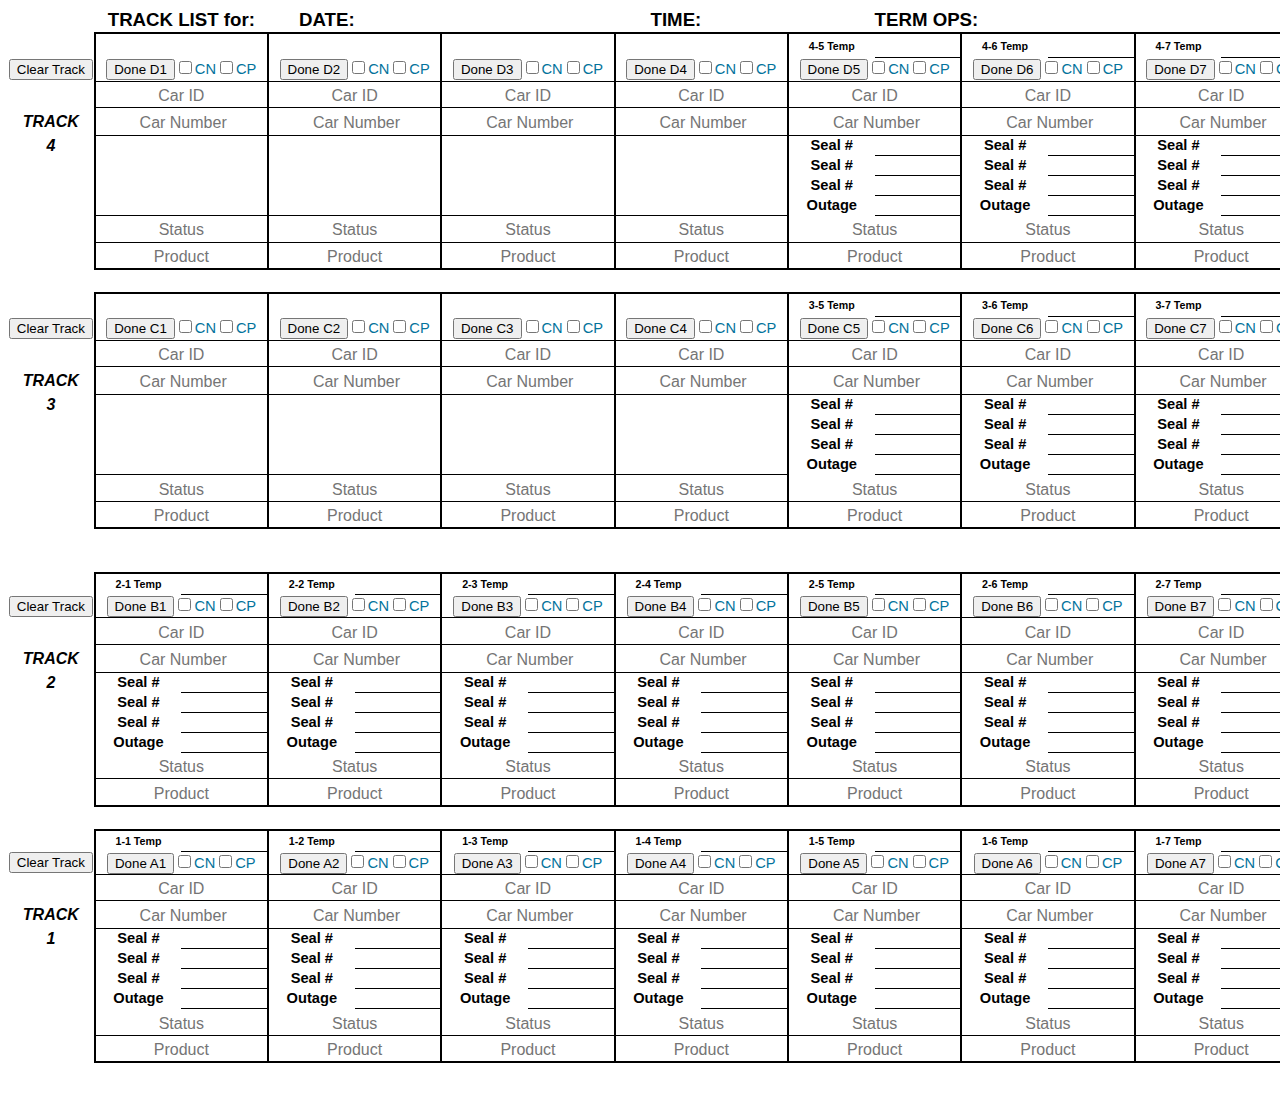
==== commit 927be003: "Test3" ====
--- a/public_html/index2.html
+++ b/public_html/index2.html
@@ -1065,6 +1065,22 @@
 </head>
 
 <body link=blue vlink=purple class=xl147>
+    
+<script>
+function enterKey()
+{
+if(window.event===13) // IE8 and earlier
+	{
+        document.getElementById("sld52").focus();
+        event.preventDefault();
+	}
+else if(event.which===13) // IE9/Firefox/Chrome/Opera/Safari
+	{
+        document.getElementById("sld52").focus();
+        event.preventDefault();
+        }
+}
+</script>
 
 <table border=0 cellpadding=0 cellspacing=0 style='border-collapse:collapse;table-layout:fixed;width:1105pt'>
  <col class=xl147 span=17 style='width:65pt'>
@@ -1134,9 +1150,9 @@
   <td colspan=2 rowspan=4 class=xl129 contenteditable="" style='border-right:2.0pt solid black;width:130pt'></td>
   <td colspan=2 rowspan=4 class=xl129 contenteditable="" style='border-right:2.0pt solid black;width:130pt'></td>
   <td class=xl156 style='border-top:none;border-left:none'>Seal #</td>
-  <td class=xl101 contenteditable=""></td>
-  <td class=xl156 style='border-top:none;border-left:none'>Seal #</td>
-  <td class=xl101 contenteditable=""></td>
+  <td class=xl101 contenteditable="" onkeypress="enterKey()"></td>
+  <td class=xl156 style='border-top:none;border-left:none'>Seal #</td>
+  <td class=xl101 contenteditable="" onfocus="select()" id="sld52"></td>
   <td class=xl156 style='border-top:none;border-left:none'>Seal #</td>
   <td class=xl101 contenteditable=""></td>
   <td class=xl156 style='border-top:none;border-left:none'>Seal #</td>
@@ -1188,14 +1204,14 @@
  </tr>
  <tr style='height:19.0pt'>
   <td class=xl108 style='height:19.0pt'></td>
-  <td colspan=2 class=xl123 style='border-right:2.0pt solid black;width:130pt'><input type="text" placeholder='Product' class="typeahead" onfocus="this.placeholder=''" onblur="this.placeholder='Product'"></td>
-  <td colspan=2 class=xl123 style='border-right:2.0pt solid black;border-left:none;width:130pt'><input type="text" placeholder='Product' class="typeahead" onfocus="this.placeholder=''" onblur="this.placeholder='Product'"></td>
-  <td colspan=2 class=xl123 style='border-right:2.0pt solid black;border-left:none;width:130pt'><input type="text" placeholder='Product' class="typeahead" onfocus="this.placeholder=''" onblur="this.placeholder='Product'"></td>
-  <td colspan=2 class=xl123 style='border-right:2.0pt solid black;border-left:none;width:130pt'><input type="text" placeholder='Product' class="typeahead" onfocus="this.placeholder=''" onblur="this.placeholder='Product'"></td>
-  <td colspan=2 class=xl118 style='border-right:2.0pt solid black;border-left:none'><input type="text" placeholder='Product' class="typeahead" onfocus="this.placeholder=''" onblur="this.placeholder='Product'"></td>
-  <td colspan=2 class=xl118 style='border-right:2.0pt solid black;border-left:none'><input type="text" placeholder='Product' class="typeahead" onfocus="this.placeholder=''" onblur="this.placeholder='Product'"></td>
-  <td colspan=2 class=xl118 style='border-right:2.0pt solid black;border-left:none'><input type="text" placeholder='Product' class="typeahead" onfocus="this.placeholder=''" onblur="this.placeholder='Product'"></td>
-  <td colspan=2 class=xl118 style='border-right:2.0pt solid black;border-left:none'><input type="text" placeholder='Product' class="typeahead" onfocus="this.placeholder=''" onblur="this.placeholder='Product'"></td>
+  <td colspan=2 class=xl123 style='border-right:2.0pt solid black;width:130pt'><input type="text" placeholder='Product' class="prodcdf" onfocus="this.placeholder=''" onblur="this.placeholder='Product'"></td>
+  <td colspan=2 class=xl123 style='border-right:2.0pt solid black;border-left:none;width:130pt'><input type="text" placeholder='Product' class="prodcdf" onfocus="this.placeholder=''" onblur="this.placeholder='Product'"></td>
+  <td colspan=2 class=xl123 style='border-right:2.0pt solid black;border-left:none;width:130pt'><input type="text" placeholder='Product' class="prodcdf" onfocus="this.placeholder=''" onblur="this.placeholder='Product'"></td>
+  <td colspan=2 class=xl123 style='border-right:2.0pt solid black;border-left:none;width:130pt'><input type="text" placeholder='Product' class="prodcdf" onfocus="this.placeholder=''" onblur="this.placeholder='Product'"></td>
+  <td colspan=2 class=xl118 style='border-right:2.0pt solid black;border-left:none'><input type="text" placeholder='Product' class="prodcdr" onfocus="this.placeholder=''" onblur="this.placeholder='Product'"></td>
+  <td colspan=2 class=xl118 style='border-right:2.0pt solid black;border-left:none'><input type="text" placeholder='Product' class="prodcdr" onfocus="this.placeholder=''" onblur="this.placeholder='Product'"></td>
+  <td colspan=2 class=xl118 style='border-right:2.0pt solid black;border-left:none'><input type="text" placeholder='Product' class="prodcdr" onfocus="this.placeholder=''" onblur="this.placeholder='Product'"></td>
+  <td colspan=2 class=xl118 style='border-right:2.0pt solid black;border-left:none'><input type="text" placeholder='Product' class="prodcdr" onfocus="this.placeholder=''" onblur="this.placeholder='Product'"></td>
  </tr>
  <tr style='height:18.0pt'>
   <td class=xl108 style='height:18.0pt'></td>
@@ -1306,25 +1322,25 @@
  </tr>
  <tr style='height:19.0pt'>
   <td class=xl108 style='height:19.0pt'></td>
-  <td colspan=2 class=xl133 style='border-right:2.0pt solid black;width:130pt'><input type="text" placeholder='Status' class='typeahead' onfocus="this.placeholder=''" onblur="this.placeholder='Status'"/></td>
-  <td colspan=2 class=xl133 style='border-right:2.0pt solid black;border-left:none;width:130pt'><input type="text" placeholder='Status' class='typeahead' onfocus="this.placeholder=''" onblur="this.placeholder='Status'"/></td>
-  <td colspan=2 class=xl133 style='border-right:2.0pt solid black;border-left:none;width:130pt'><input type="text" placeholder='Status' class='typeahead' onfocus="this.placeholder=''" onblur="this.placeholder='Status'"/></td>
-  <td colspan=2 class=xl133 style='border-right:2.0pt solid black;border-left:none;width:130pt'><input type="text" placeholder='Status' class='typeahead' onfocus="this.placeholder=''" onblur="this.placeholder='Status'"/></td>
-  <td colspan=2 class=xl127 style='border-right:2.0pt solid black;border-left:none'><input type="text" placeholder='Status' class='typeahead' onfocus="this.placeholder=''" onblur="this.placeholder='Status'"/></td>
-  <td colspan=2 class=xl127 style='border-right:2.0pt solid black;border-left:none'><input type="text" placeholder='Status' class='typeahead' onfocus="this.placeholder=''" onblur="this.placeholder='Status'"/></td>
-  <td colspan=2 class=xl127 style='border-right:2.0pt solid black;border-left:none'><input type="text" placeholder='Status' class='typeahead' onfocus="this.placeholder=''" onblur="this.placeholder='Status'"/></td>
-  <td colspan=2 class=xl127 style='border-right:2.0pt solid black;border-left:none'><input type="text" placeholder='Status' class='typeahead' onfocus="this.placeholder=''" onblur="this.placeholder='Status'"/></td>
+  <td colspan=2 class=xl133 style='border-right:2.0pt solid black;width:130pt'><input type="text" placeholder='Status' class='statcd' onfocus="this.placeholder=''" onblur="this.placeholder='Status'"/></td>
+  <td colspan=2 class=xl133 style='border-right:2.0pt solid black;border-left:none;width:130pt'><input type="text" placeholder='Status' class='statcd' onfocus="this.placeholder=''" onblur="this.placeholder='Status'"/></td>
+  <td colspan=2 class=xl133 style='border-right:2.0pt solid black;border-left:none;width:130pt'><input type="text" placeholder='Status' class='statcd' onfocus="this.placeholder=''" onblur="this.placeholder='Status'"/></td>
+  <td colspan=2 class=xl133 style='border-right:2.0pt solid black;border-left:none;width:130pt'><input type="text" placeholder='Status' class='statcd' onfocus="this.placeholder=''" onblur="this.placeholder='Status'"/></td>
+  <td colspan=2 class=xl127 style='border-right:2.0pt solid black;border-left:none'><input type="text" placeholder='Status' class='statcd' onfocus="this.placeholder=''" onblur="this.placeholder='Status'"/></td>
+  <td colspan=2 class=xl127 style='border-right:2.0pt solid black;border-left:none'><input type="text" placeholder='Status' class='statcd' onfocus="this.placeholder=''" onblur="this.placeholder='Status'"/></td>
+  <td colspan=2 class=xl127 style='border-right:2.0pt solid black;border-left:none'><input type="text" placeholder='Status' class='statcd' onfocus="this.placeholder=''" onblur="this.placeholder='Status'"/></td>
+  <td colspan=2 class=xl127 style='border-right:2.0pt solid black;border-left:none'><input type="text" placeholder='Status' class='statcd' onfocus="this.placeholder=''" onblur="this.placeholder='Status'"/></td>
  </tr>
  <tr style='height:19.0pt'>
   <td class=xl108 style='height:19.0pt'></td>
-  <td colspan=2 class=xl123 style='border-right:2.0pt solid black;width:130pt'><input type="text" placeholder='Product' class="typeahead" onfocus="this.placeholder=''" onblur="this.placeholder='Product'"></td>
-  <td colspan=2 class=xl123 style='border-right:2.0pt solid black;border-left:none;width:130pt'><input type="text" placeholder='Product' class="typeahead" onfocus="this.placeholder=''" onblur="this.placeholder='Product'"></td>
-  <td colspan=2 class=xl123 style='border-right:2.0pt solid black;border-left:none;width:130pt'><input type="text" placeholder='Product' class="typeahead" onfocus="this.placeholder=''" onblur="this.placeholder='Product'"></td>
-  <td colspan=2 class=xl123 style='border-right:2.0pt solid black;border-left:none;width:130pt'><input type="text" placeholder='Product' class="typeahead" onfocus="this.placeholder=''" onblur="this.placeholder='Product'"></td>
-  <td colspan=2 class=xl118 style='border-right:2.0pt solid black;border-left:none'><input type="text" placeholder='Product' class="typeahead" onfocus="this.placeholder=''" onblur="this.placeholder='Product'"></td>
-  <td colspan=2 class=xl118 style='border-right:2.0pt solid black;border-left:none'><input type="text" placeholder='Product' class="typeahead" onfocus="this.placeholder=''" onblur="this.placeholder='Product'"></td>
-  <td colspan=2 class=xl118 style='border-right:2.0pt solid black;border-left:none'><input type="text" placeholder='Product' class="typeahead" onfocus="this.placeholder=''" onblur="this.placeholder='Product'"></td>
-  <td colspan=2 class=xl118 style='border-right:2.0pt solid black;border-left:none'><input type="text" placeholder='Product' class="typeahead" onfocus="this.placeholder=''" onblur="this.placeholder='Product'"></td>
+  <td colspan=2 class=xl123 style='border-right:2.0pt solid black;width:130pt'><input type="text" placeholder='Product' class="prodcdf" onfocus="this.placeholder=''" onblur="this.placeholder='Product'"></td>
+  <td colspan=2 class=xl123 style='border-right:2.0pt solid black;border-left:none;width:130pt'><input type="text" placeholder='Product' class="prodcdf" onfocus="this.placeholder=''" onblur="this.placeholder='Product'"></td>
+  <td colspan=2 class=xl123 style='border-right:2.0pt solid black;border-left:none;width:130pt'><input type="text" placeholder='Product' class="prodcdf" onfocus="this.placeholder=''" onblur="this.placeholder='Product'"></td>
+  <td colspan=2 class=xl123 style='border-right:2.0pt solid black;border-left:none;width:130pt'><input type="text" placeholder='Product' class="prodcdf" onfocus="this.placeholder=''" onblur="this.placeholder='Product'"></td>
+  <td colspan=2 class=xl118 style='border-right:2.0pt solid black;border-left:none'><input type="text" placeholder='Product' class="prodcdr" onfocus="this.placeholder=''" onblur="this.placeholder='Product'"></td>
+  <td colspan=2 class=xl118 style='border-right:2.0pt solid black;border-left:none'><input type="text" placeholder='Product' class="prodcdr" onfocus="this.placeholder=''" onblur="this.placeholder='Product'"></td>
+  <td colspan=2 class=xl118 style='border-right:2.0pt solid black;border-left:none'><input type="text" placeholder='Product' class="prodcdr" onfocus="this.placeholder=''" onblur="this.placeholder='Product'"></td>
+  <td colspan=2 class=xl118 style='border-right:2.0pt solid black;border-left:none'><input type="text" placeholder='Product' class="prodcdr" onfocus="this.placeholder=''" onblur="this.placeholder='Product'"></td>
  </tr>
  <tr style='height:17.0pt'>
   <td class=xl108 style='height:17.0pt'></td>
@@ -1369,22 +1385,14 @@
  </tr>
  <tr style='height:15.0pt'>
   <td class=xl108 style='height:15.0pt'><input class=no-print type="reset" value="Clear Track" name="Done A1" /></td>
-  <td colspan=2 class=xl153 style='border-right:2.0pt solid black;
-      height:15.0pt;width:130pt;'><a class="no-print"><input type="submit" onclick="doneb1()" value="Done B1" name="Done A1" /><input type="checkbox" name="CN" value="ON" />CN<input type="checkbox" name="CP" value="ON" />CP</a></td>
-  <td colspan=2 class=xl153 style='border-right:2.0pt solid black;
-  height:15.0pt;border-left:none;width:130pt'><a class="no-print"><input type="submit" value="Done B2" name="Done A1" /><input type="checkbox" name="CN" value="ON" />CN<input type="checkbox" name="CP" value="ON" />CP</a></td>
-  <td colspan=2 class=xl153 style='border-right:2.0pt solid black;border-left:
-  none'><a class="no-print"><input type="submit" value="Done B3" name="Done A1" /><input type="checkbox" name="CN" value="ON" />CN<input type="checkbox" name="CP" value="ON" />CP</a></td>
-  <td colspan=2 class=xl153 style='border-right:2.0pt solid black;
-  height:15.0pt;border-left:none;width:130pt'><a class="no-print"><input type="submit" value="Done B4" name="Done A1" /><input type="checkbox" name="CN" value="ON" />CN<input type="checkbox" name="CP" value="ON" />CP</a></td>
-  <td colspan=2 class=xl153 style='border-right:2.0pt solid black;border-left:
-  none'><a class="no-print"><input type="submit" value="Done B5" name="Done A1" /><input type="checkbox" name="CN" value="ON" />CN<input type="checkbox" name="CP" value="ON" />CP</a></td>
-  <td colspan=2 class=xl153 style='border-right:2.0pt solid black;border-left:
-  none'><a class="no-print"><input type="submit" value="Done B6" name="Done A1" /><input type="checkbox" name="CN" value="ON" />CN<input type="checkbox" name="CP" value="ON" />CP</a></td>
-  <td colspan=2 class=xl153 style='border-right:2.0pt solid black;
-  height:15.0pt;border-left:none;width:130pt'><a class="no-print"><input type="submit" value="Done B7" name="Done A1" /><input type="checkbox" name="CN" value="ON" />CN<input type="checkbox" name="CP" value="ON" />CP</a></td>
-  <td colspan=2 class=xl153 style='border-right:2.0pt solid black;border-left:
-  none'><a class="no-print"><input type="submit" value="Done B8" name="Done A1" /><input type="checkbox" name="CN" value="ON" />CN<input type="checkbox" name="CP" value="ON" />CP</a></td>
+  <td colspan=2 class=xl153 style='border-right:2.0pt solid black;height:15.0pt;width:130pt;'><a class="no-print"><input type="submit" onclick="doneb1()" value="Done B1" name="Done A1" /><input type="checkbox" name="CN" value="ON" />CN<input type="checkbox" name="CP" value="ON" />CP</a></td>
+  <td colspan=2 class=xl153 style='border-right:2.0pt solid black;height:15.0pt;border-left:none;width:130pt'><a class="no-print"><input type="submit" value="Done B2" name="Done A1" /><input type="checkbox" name="CN" value="ON" />CN<input type="checkbox" name="CP" value="ON" />CP</a></td>
+  <td colspan=2 class=xl153 style='border-right:2.0pt solid black;border-left:none'><a class="no-print"><input type="submit" value="Done B3" name="Done A1" /><input type="checkbox" name="CN" value="ON" />CN<input type="checkbox" name="CP" value="ON" />CP</a></td>
+  <td colspan=2 class=xl153 style='border-right:2.0pt solid black;height:15.0pt;border-left:none;width:130pt'><a class="no-print"><input type="submit" value="Done B4" name="Done A1" /><input type="checkbox" name="CN" value="ON" />CN<input type="checkbox" name="CP" value="ON" />CP</a></td>
+  <td colspan=2 class=xl153 style='border-right:2.0pt solid black;border-left:none'><a class="no-print"><input type="submit" value="Done B5" name="Done A1" /><input type="checkbox" name="CN" value="ON" />CN<input type="checkbox" name="CP" value="ON" />CP</a></td>
+  <td colspan=2 class=xl153 style='border-right:2.0pt solid black;border-left:none'><a class="no-print"><input type="submit" value="Done B6" name="Done A1" /><input type="checkbox" name="CN" value="ON" />CN<input type="checkbox" name="CP" value="ON" />CP</a></td>
+  <td colspan=2 class=xl153 style='border-right:2.0pt solid black;height:15.0pt;border-left:none;width:130pt'><a class="no-print"><input type="submit" value="Done B7" name="Done A1" /><input type="checkbox" name="CN" value="ON" />CN<input type="checkbox" name="CP" value="ON" />CP</a></td>
+  <td colspan=2 class=xl153 style='border-right:2.0pt solid black;border-left:none'><a class="no-print"><input type="submit" value="Done B8" name="Done A1" /><input type="checkbox" name="CN" value="ON" />CN<input type="checkbox" name="CP" value="ON" />CP</a></td>
  </tr>
  <tr style='height:19.0pt'>
   <td class=xl108 style='height:19.0pt'></td>
@@ -1486,25 +1494,25 @@
  </tr>
  <tr style='height:19.0pt'>
   <td class=xl111 style='height:19.0pt'></td>
-  <td colspan=2 class=xl127 style='border-right:2.0pt solid black'><input type="text" placeholder='Status' class='typeahead' onfocus="this.placeholder=''" onblur="this.placeholder='Status'"></td>
-  <td colspan=2 class=xl127 style='border-right:2.0pt solid black;border-left:none'><input type="text" placeholder='Status' class='typeahead' onfocus="this.placeholder=''" onblur="this.placeholder='Status'"></td>
-  <td colspan=2 class=xl127 style='border-right:2.0pt solid black;border-left:none'><input type="text" placeholder='Status' class='typeahead' onfocus="this.placeholder=''" onblur="this.placeholder='Status'"></td>
-  <td colspan=2 class=xl127 style='border-right:2.0pt solid black;border-left:none'><input type="text" placeholder='Status' class='typeahead' onfocus="this.placeholder=''" onblur="this.placeholder='Status'"></td>
-  <td colspan=2 class=xl127 style='border-right:2.0pt solid black;border-left:none'><input type="text" placeholder='Status' class='typeahead' onfocus="this.placeholder=''" onblur="this.placeholder='Status'"></td>
-  <td colspan=2 class=xl127 style='border-right:2.0pt solid black;border-left:none'><input type="text" placeholder='Status' class='typeahead' onfocus="this.placeholder=''" onblur="this.placeholder='Status'"></td>
-  <td colspan=2 class=xl127 style='border-right:2.0pt solid black;border-left:none'><input type="text" placeholder='Status' class='typeahead' onfocus="this.placeholder=''" onblur="this.placeholder='Status'"></td>
-  <td colspan=2 class=xl127 style='border-right:2.0pt solid black;border-left:none'><input type="text" placeholder='Status' class='typeahead' onfocus="this.placeholder=''" onblur="this.placeholder='Status'"></td>
+  <td colspan=2 class=xl127 style='border-right:2.0pt solid black'><input type="text" placeholder='Status' class='statabf' onfocus="this.placeholder=''" onblur="this.placeholder='Status'"></td>
+  <td colspan=2 class=xl127 style='border-right:2.0pt solid black;border-left:none'><input type="text" placeholder='Status' class='statabf' onfocus="this.placeholder=''" onblur="this.placeholder='Status'"></td>
+  <td colspan=2 class=xl127 style='border-right:2.0pt solid black;border-left:none'><input type="text" placeholder='Status' class='statabf' onfocus="this.placeholder=''" onblur="this.placeholder='Status'"></td>
+  <td colspan=2 class=xl127 style='border-right:2.0pt solid black;border-left:none'><input type="text" placeholder='Status' class='statabf' onfocus="this.placeholder=''" onblur="this.placeholder='Status'"></td>
+  <td colspan=2 class=xl127 style='border-right:2.0pt solid black;border-left:none'><input type="text" placeholder='Status' class='statabr' onfocus="this.placeholder=''" onblur="this.placeholder='Status'"></td>
+  <td colspan=2 class=xl127 style='border-right:2.0pt solid black;border-left:none'><input type="text" placeholder='Status' class='statabr' onfocus="this.placeholder=''" onblur="this.placeholder='Status'"></td>
+  <td colspan=2 class=xl127 style='border-right:2.0pt solid black;border-left:none'><input type="text" placeholder='Status' class='statabr' onfocus="this.placeholder=''" onblur="this.placeholder='Status'"></td>
+  <td colspan=2 class=xl127 style='border-right:2.0pt solid black;border-left:none'><input type="text" placeholder='Status' class='statabr' onfocus="this.placeholder=''" onblur="this.placeholder='Status'"></td>
  </tr>
  <tr style='height:19.0pt'>
   <td class=xl111 style='height:19.0pt'></td>
-  <td colspan=2 class=xl118 style='border-right:2.0pt solid black'><input type="text" placeholder='Product' class="typeahead" onfocus="this.placeholder=''" onblur="this.placeholder='Product'"></td>
-  <td colspan=2 class=xl118 style='border-right:2.0pt solid black;border-left:none'><input type="text" placeholder='Product' class="typeahead" onfocus="this.placeholder=''" onblur="this.placeholder='Product'"></td>
-  <td colspan=2 class=xl118 style='border-right:2.0pt solid black;border-left:none'><input type="text" placeholder='Product' class="typeahead" onfocus="this.placeholder=''" onblur="this.placeholder='Product'"></td>
-  <td colspan=2 class=xl118 style='border-right:2.0pt solid black;border-left:none'><input type="text" placeholder='Product' class="typeahead" onfocus="this.placeholder=''" onblur="this.placeholder='Product'"></td>
-  <td colspan=2 class=xl118 style='border-right:2.0pt solid black;border-left:none'><input type="text" placeholder='Product' class="typeahead" onfocus="this.placeholder=''" onblur="this.placeholder='Product'"></td>
-  <td colspan=2 class=xl118 style='border-right:2.0pt solid black;border-left:none'><input type="text" placeholder='Product' class="typeahead" onfocus="this.placeholder=''" onblur="this.placeholder='Product'"></td>
-  <td colspan=2 class=xl118 style='border-right:2.0pt solid black;border-left:none'><input type="text" placeholder='Product' class="typeahead" onfocus="this.placeholder=''" onblur="this.placeholder='Product'"></td>
-  <td colspan=2 class=xl118 style='border-right:2.0pt solid black;border-left:none'><input type="text" placeholder='Product' class="typeahead" onfocus="this.placeholder=''" onblur="this.placeholder='Product'"></td>
+  <td colspan=2 class=xl118 style='border-right:2.0pt solid black'><input type="text" placeholder='Product' class="prodabf" onfocus="this.placeholder=''" onblur="this.placeholder='Product'"></td>
+  <td colspan=2 class=xl118 style='border-right:2.0pt solid black;border-left:none'><input type="text" placeholder='Product' class="prodabf" onfocus="this.placeholder=''" onblur="this.placeholder='Product'"></td>
+  <td colspan=2 class=xl118 style='border-right:2.0pt solid black;border-left:none'><input type="text" placeholder='Product' class="prodabf" onfocus="this.placeholder=''" onblur="this.placeholder='Product'"></td>
+  <td colspan=2 class=xl118 style='border-right:2.0pt solid black;border-left:none'><input type="text" placeholder='Product' class="prodabf" onfocus="this.placeholder=''" onblur="this.placeholder='Product'"></td>
+  <td colspan=2 class=xl118 style='border-right:2.0pt solid black;border-left:none'><input type="text" placeholder='Product' class="prodabr" onfocus="this.placeholder=''" onblur="this.placeholder='Product'"></td>
+  <td colspan=2 class=xl118 style='border-right:2.0pt solid black;border-left:none'><input type="text" placeholder='Product' class="prodabr" onfocus="this.placeholder=''" onblur="this.placeholder='Product'"></td>
+  <td colspan=2 class=xl118 style='border-right:2.0pt solid black;border-left:none'><input type="text" placeholder='Product' class="prodabr" onfocus="this.placeholder=''" onblur="this.placeholder='Product'"></td>
+  <td colspan=2 class=xl118 style='border-right:2.0pt solid black;border-left:none'><input type="text" placeholder='Product' class="prodabr" onfocus="this.placeholder=''" onblur="this.placeholder='Product'"></td>
  </tr>
  <tr style='height:18.0pt'>
   <td class=xl108 style='height:18.0pt'></td>
@@ -1647,14 +1655,14 @@
  </tr>
  <tr style='height:19.0pt'>
   <td class=xl111 style='height:19.0pt'></td>
-  <td colspan=2 class=xl127 style='border-right:2.0pt solid black'><input type="text" placeholder='Status' class='typeahead' onfocus="this.placeholder=''" onblur="this.placeholder='Status'"></td>
-  <td colspan=2 class=xl127 style='border-right:2.0pt solid black;border-left:none'><input type="text" placeholder='Status' class='typeahead' onfocus="this.placeholder=''" onblur="this.placeholder='Status'" /></td>
-  <td colspan=2 class=xl127 style='border-right:2.0pt solid black;border-left:none'><input type="text" placeholder='Status' class='typeahead' onfocus="this.placeholder=''" onblur="this.placeholder='Status'"></td>
-  <td colspan=2 class=xl127 style='border-right:2.0pt solid black;border-left:none'><input type="text" placeholder='Status' class='typeahead' onfocus="this.placeholder=''" onblur="this.placeholder='Status'"></td>
-  <td colspan=2 class=xl127 style='border-right:2.0pt solid black;border-left:none'><input type="text" placeholder='Status' class='typeahead' onfocus="this.placeholder=''" onblur="this.placeholder='Status'"></td>
-  <td colspan=2 class=xl127 style='border-right:2.0pt solid black;border-left:none'><input type="text" placeholder='Status' class='typeahead' onfocus="this.placeholder=''" onblur="this.placeholder='Status'"></td>
-  <td colspan=2 class=xl127 style='border-right:2.0pt solid black;border-left:none'><input type="text" placeholder='Status' class='typeahead' onfocus="this.placeholder=''" onblur="this.placeholder='Status'"></td>
-  <td colspan=2 class=xl127 style='border-right:2.0pt solid black;border-left:none'><input type="text" placeholder='Status' class='typeahead' onfocus="this.placeholder=''" onblur="this.placeholder='Status'"></td>
+  <td colspan=2 class=xl127 style='border-right:2.0pt solid black'><input type="text" placeholder='Status' class='statabf' onfocus="this.placeholder=''" onblur="this.placeholder='Status'"></td>
+  <td colspan=2 class=xl127 style='border-right:2.0pt solid black;border-left:none'><input type="text" placeholder='Status' class='statabf' onfocus="this.placeholder=''" onblur="this.placeholder='Status'" /></td>
+  <td colspan=2 class=xl127 style='border-right:2.0pt solid black;border-left:none'><input type="text" placeholder='Status' class='statabf' onfocus="this.placeholder=''" onblur="this.placeholder='Status'"></td>
+  <td colspan=2 class=xl127 style='border-right:2.0pt solid black;border-left:none'><input type="text" placeholder='Status' class='statabf' onfocus="this.placeholder=''" onblur="this.placeholder='Status'"></td>
+  <td colspan=2 class=xl127 style='border-right:2.0pt solid black;border-left:none'><input type="text" placeholder='Status' class='statabr' onfocus="this.placeholder=''" onblur="this.placeholder='Status'"></td>
+  <td colspan=2 class=xl127 style='border-right:2.0pt solid black;border-left:none'><input type="text" placeholder='Status' class='statabr' onfocus="this.placeholder=''" onblur="this.placeholder='Status'"></td>
+  <td colspan=2 class=xl127 style='border-right:2.0pt solid black;border-left:none'><input type="text" placeholder='Status' class='statabr' onfocus="this.placeholder=''" onblur="this.placeholder='Status'"></td>
+  <td colspan=2 class=xl127 style='border-right:2.0pt solid black;border-left:none'><input type="text" placeholder='Status' class='statabr' onfocus="this.placeholder=''" onblur="this.placeholder='Status'"></td>
  </tr>
  <tr style='height:19.0pt'>
   <td class=xl111 style='height:19.0pt'></td>
--- a/public_html/examples.css
+++ b/public_html/examples.css
@@ -41,7 +41,7 @@
 }
 
 a:hover {
-  text-decoration: underline;
+  text-decoration: none;
 }
 
 .table-of-contents li {
@@ -73,6 +73,14 @@
 }
 
 .typeahead,
+.typeaheadID,
+.statabf,
+.statabr,
+.statcd,
+.prodabf,
+.prodabr,
+.prodcdf,
+.prodcdr,
 .tt-query,
 .tt-hint {
   width: 500px;
@@ -90,7 +98,15 @@
   background-color: #fff;
 }
 
-.typeahead:focus {
+.typeaheadID:focus,
+.typeahead:focus 
+.statabf:focus,
+.statabr:focus,
+.statcd:focus,
+.prodabf:focus,
+.prodabr:focus,
+.prodcdf:focus,
+.prodcdr:focus {
   //border: 2px solid #0097cf;
   outline: auto;
   outline-color: activeborder;
